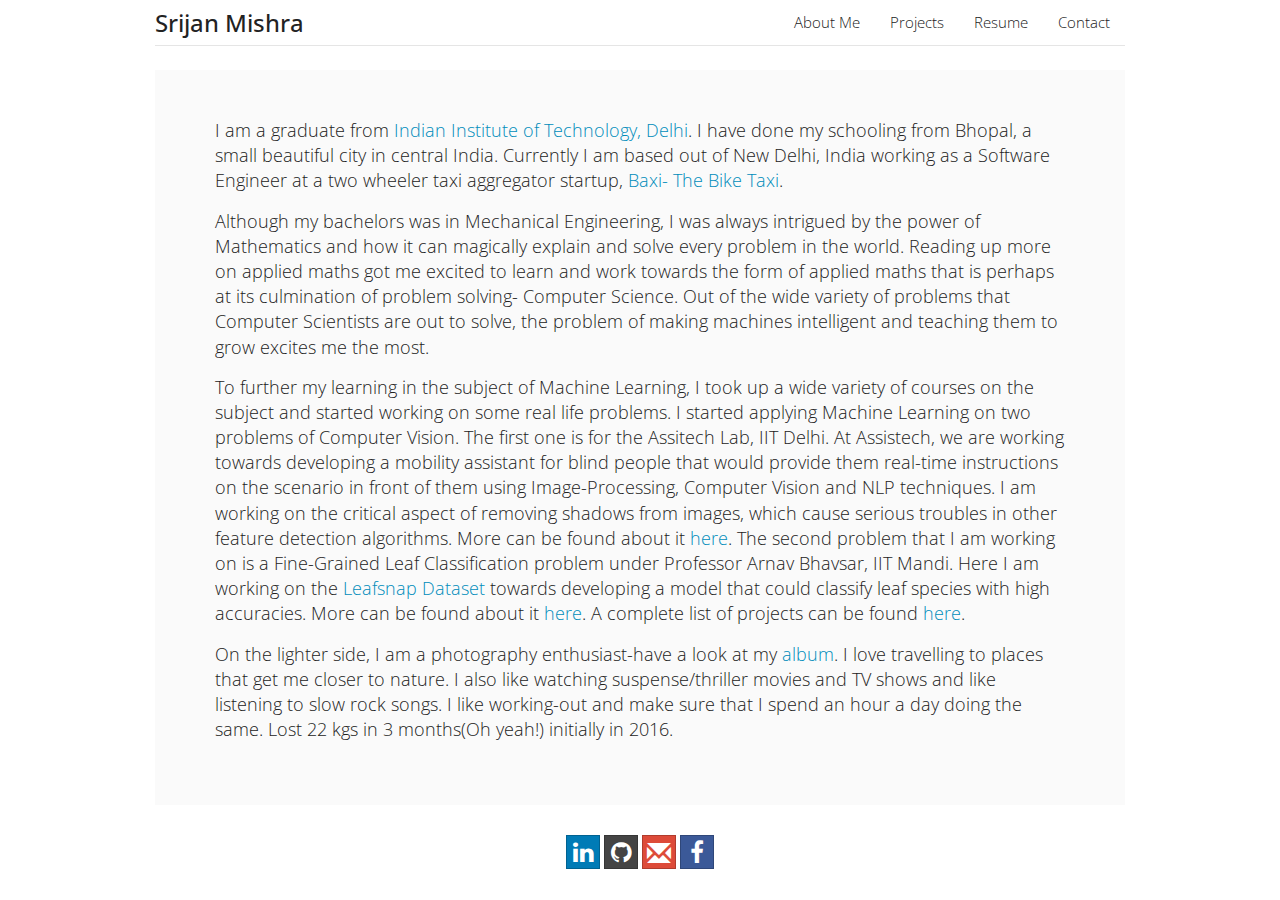
==== aboutme.html @ 33d099de "minor changes" ====
<!DOCTYPE html>
<html lang="en">
<head>
    <meta charset="utf-8">
    <meta http-equiv="X-UA-Compatible" content="IE=edge">
    <meta name="viewport" content="width=device-width, initial-scale=1">
    <meta name="robots" content="noarchive, noodp"/>
    <meta name="author" content="Srijan Mishra"/>
    <meta name="description"
          content="About me"/>

    <link rel="shortcut icon" type="image/png" href="favicon.png"/>
    <title>Srijan Mishra</title>

    <!-- Bootstrap -->
    <link rel="stylesheet" href="css/bootswatch-yeti.min.css">
    <link rel="stylesheet" href="css/font-awesome.min.css">
    <link rel="stylesheet" href="css/bootstrap-social.css">
    <link rel="stylesheet" href="css/styles.css">

    <!-- HTML5 shim and Respond.js for IE8 support of HTML5 elements and media queries -->
    <!-- WARNING: Respond.js doesn't work if you view the page via file:// -->
    <!--[if lt IE 9]>
    <script src="https://oss.maxcdn.com/html5shiv/3.7.2/html5shiv.min.js"></script>
    <script src="https://oss.maxcdn.com/respond/1.4.2/respond.min.js"></script>
    <![endif]-->
</head>
<body>
  <div id="navigation">
      <nav class="navbar navbar-white navbar-fixed-top">
          <div class="container">
              <div class="bottom-border">
                  <div class="navbar-header">
                      <button type="button" class="navbar-toggle collapsed pull-left" data-toggle="collapse"
                              data-target="#navbar"
                              aria-expanded="false" aria-controls="navbar">
                          <span class="sr-only">Toggle navigation</span>
                          <span class="icon-bar"></span>
                          <span class="icon-bar"></span>
                          <span class="icon-bar"></span>
                      </button>
                      <a class="navbar-brand" href="/">Srijan Mishra</a>
                  </div>
                  <div id="navbar" class="navbar-collapse collapse">
                      <ul class="nav navbar-nav navbar-right">
                          <li><a href="aboutme.html">About Me</a></li>
                          <li><a href="projects.html">Projects</a></li>
                          <li><a href="srijan-mishra-resume.pdf" target="_blank">Resume</a></li>
                          <li><a href="contact.html">Contact</a></li>
                      </ul>
                  </div><!--/.nav-collapse -->
              </div>
          </div>
      </nav>
  </div>

<div id="page-content">
    <div class="container">
        <div class="jumbotron">
            <p>
                I am a graduate from <a href="http://www.iitd.ac.in/">Indian Institute of Technology, Delhi</a>. I have done my schooling from Bhopal, a small beautiful city in central India. Currently I am based out of New Delhi, India working as a Software Engineer at a two wheeler taxi aggregator startup, <a href="http://www.baxi.taxi/">Baxi- The Bike Taxi</a>.
            </p>
            <p>
                Although my bachelors was in Mechanical Engineering, I was always intrigued by the power of Mathematics and how it can magically explain and solve every problem in the world. Reading up more on applied maths got me excited to learn and work towards the form of applied maths that is perhaps at its culmination of problem solving- Computer Science. Out of the wide variety of problems that Computer Scientists are out to solve, the problem of making machines intelligent and teaching them to grow excites me the most.
            </p>
            <p>
                To further my learning in the subject of Machine Learning, I took up a wide variety of courses on the subject and started working on some real life problems. I started applying Machine Learning on two problems of Computer Vision. The first one is for the Assitech Lab, IIT Delhi. At Assistech, we are working towards developing a mobility assistant for blind people that would provide them real-time instructions on the scenario in front of them using Image-Processing, Computer Vision and NLP techniques. I am working on the critical aspect of removing shadows from images, which cause serious troubles in other feature detection algorithms. More can be found about it <a href="https://github.com/srijan-mishra/Shadow-Removal">here</a>. The second problem that I am working on is a Fine-Grained Leaf Classification problem under Professor Arnav Bhavsar, IIT Mandi. Here I am working on the <a href="http://leafsnap.com/">Leafsnap Dataset</a> towards developing a model that could classify leaf species with high accuracies. More can be found about it <a href="https://github.com/srijan-mishra/Computer-Vision-Projects/tree/master/Projects/Leaf-Classification">here</a>. A complete list of projects can be found <a href="projects.html">here</a>.
            </p>
            <p>
                On the lighter side, I am a photography enthusiast-have a look at my <a href="https://www.facebook.com/srijanmishra/media_set?set=a.201037569951608.63626.100001360991032&type=3">album</a>. I love travelling to places that get me closer to nature. I also like watching suspense/thriller movies and TV shows and like listening to slow rock songs. I like working-out and make sure that I spend an hour a day doing the same. Lost 22 kgs in 3 months(Oh yeah!) initially in 2016.
            </p>
        </div>
    </div>
</div>

<div id="footer">
    <div class="container">
        <div class="row text-center">
            <a href="https://in.linkedin.com/in/srijan-mishra-b59ba482" target="_blank" class="btn btn-social-icon btn-linkedin">
                <span class="fa fa-linkedin"></span>
            </a>
            <a href="https://github.com/srijan-mishra/" target="_blank" class="btn btn-social-icon btn-github">
                <span class="fa fa-github"></span>
            </a>
            <a href="mailto:srijanmishra456@gmail.com" target="_top" class="btn btn-social-icon btn-google">
                <span class="glyphicon glyphicon-envelope"></span>
            </a>
            <a href="https://www.facebook.com/srijanmishra" target="_blank" class="btn btn-social-icon btn-facebook">
                <span class="fa fa-facebook"></span>
            </a>

        </div>
    </div>
</div>

<script src="js/jquery.min.js"></script>
<script src="js/bootstrap.min.js"></script>
<script src="js/scripts.js"></script>
</body>
</html>
---- css/bootswatch-yeti.min.css ----
@import url("https://fonts.googleapis.com/css?family=Open+Sans:300italic,400italic,700italic,400,300,700");

html {
    font-family: sans-serif;
    -ms-text-size-adjust: 100%;
    -webkit-text-size-adjust: 100%
}

body {
    margin: 0
}

article, aside, details, figcaption, figure, footer, header, hgroup, main, menu, nav, section, summary {
    display: block
}

audio, canvas, progress, video {
    display: inline-block;
    vertical-align: baseline
}

audio:not([controls]) {
    display: none;
    height: 0
}

[hidden], template {
    display: none
}

a {
    background-color: transparent
}

a:active, a:hover {
    outline: 0
}

abbr[title] {
    border-bottom: 1px dotted
}

b, strong {
    font-weight: bold
}

dfn {
    font-style: italic
}

h1 {
    font-size: 2em;
    margin: 0.67em 0
}

mark {
    background: #ff0;
    color: #000
}

small {
    font-size: 80%
}

sub, sup {
    font-size: 75%;
    line-height: 0;
    position: relative;
    vertical-align: baseline
}

sup {
    top: -0.5em
}

sub {
    bottom: -0.25em
}

img {
    border: 0
}

svg:not(:root) {
    overflow: hidden
}

figure {
    margin: 1em 40px
}

hr {
    -webkit-box-sizing: content-box;
    -moz-box-sizing: content-box;
    box-sizing: content-box;
    height: 0
}

pre {
    overflow: auto
}

code, kbd, pre, samp {
    font-family: monospace, monospace;
    font-size: 1em
}

button, input, optgroup, select, textarea {
    color: inherit;
    font: inherit;
    margin: 0
}

button {
    overflow: visible
}

button, select {
    text-transform: none
}

button, html input[type="button"], input[type="reset"], input[type="submit"] {
    -webkit-appearance: button;
    cursor: pointer
}

button[disabled], html input[disabled] {
    cursor: default
}

button::-moz-focus-inner, input::-moz-focus-inner {
    border: 0;
    padding: 0
}

input {
    line-height: normal
}

input[type="checkbox"], input[type="radio"] {
    -webkit-box-sizing: border-box;
    -moz-box-sizing: border-box;
    box-sizing: border-box;
    padding: 0
}

input[type="number"]::-webkit-inner-spin-button, input[type="number"]::-webkit-outer-spin-button {
    height: auto
}

input[type="search"] {
    -webkit-appearance: textfield;
    -webkit-box-sizing: content-box;
    -moz-box-sizing: content-box;
    box-sizing: content-box
}

input[type="search"]::-webkit-search-cancel-button, input[type="search"]::-webkit-search-decoration {
    -webkit-appearance: none
}

fieldset {
    border: 1px solid #c0c0c0;
    margin: 0 2px;
    padding: 0.35em 0.625em 0.75em
}

legend {
    border: 0;
    padding: 0
}

textarea {
    overflow: auto
}

optgroup {
    font-weight: bold
}

table {
    border-collapse: collapse;
    border-spacing: 0
}

td, th {
    padding: 0
}

@media print {
    *, *:before, *:after {
        background: transparent !important;
        color: #000 !important;
        -webkit-box-shadow: none !important;
        box-shadow: none !important;
        text-shadow: none !important
    }

    a, a:visited {
        text-decoration: underline
    }

    a[href]:after {
        content: " (" attr(href) ")"
    }

    abbr[title]:after {
        content: " (" attr(title) ")"
    }

    a[href^="#"]:after, a[href^="javascript:"]:after {
        content: ""
    }

    pre, blockquote {
        border: 1px solid #999;
        page-break-inside: avoid
    }

    thead {
        display: table-header-group
    }

    tr, img {
        page-break-inside: avoid
    }

    img {
        max-width: 100% !important
    }

    p, h2, h3 {
        orphans: 3;
        widows: 3
    }

    h2, h3 {
        page-break-after: avoid
    }

    .navbar {
        display: none
    }

    .btn > .caret, .dropup > .btn > .caret {
        border-top-color: #000 !important
    }

    .label {
        border: 1px solid #000
    }

    .table {
        border-collapse: collapse !important
    }

    .table td, .table th {
        background-color: #fff !important
    }

    .table-bordered th, .table-bordered td {
        border: 1px solid #ddd !important
    }
}

@font-face {
    font-family: 'Glyphicons Halflings';
    src: url('../fonts/glyphicons-halflings-regular.eot');
    src: url('../fonts/glyphicons-halflings-regular.eot?#iefix') format('embedded-opentype'), url('../fonts/glyphicons-halflings-regular.woff2') format('woff2'), url('../fonts/glyphicons-halflings-regular.woff') format('woff'), url('../fonts/glyphicons-halflings-regular.ttf') format('truetype'), url('../fonts/glyphicons-halflings-regular.svg#glyphicons_halflingsregular') format('svg')
}

.glyphicon {
    position: relative;
    top: 1px;
    display: inline-block;
    font-family: 'Glyphicons Halflings';
    font-style: normal;
    font-weight: normal;
    line-height: 1;
    -webkit-font-smoothing: antialiased;
    -moz-osx-font-smoothing: grayscale
}

.glyphicon-asterisk:before {
    content: "\002a"
}

.glyphicon-plus:before {
    content: "\002b"
}

.glyphicon-euro:before, .glyphicon-eur:before {
    content: "\20ac"
}

.glyphicon-minus:before {
    content: "\2212"
}

.glyphicon-cloud:before {
    content: "\2601"
}

.glyphicon-envelope:before {
    content: "\2709"
}

.glyphicon-pencil:before {
    content: "\270f"
}

.glyphicon-glass:before {
    content: "\e001"
}

.glyphicon-music:before {
    content: "\e002"
}

.glyphicon-search:before {
    content: "\e003"
}

.glyphicon-heart:before {
    content: "\e005"
}

.glyphicon-star:before {
    content: "\e006"
}

.glyphicon-star-empty:before {
    content: "\e007"
}

.glyphicon-user:before {
    content: "\e008"
}

.glyphicon-film:before {
    content: "\e009"
}

.glyphicon-th-large:before {
    content: "\e010"
}

.glyphicon-th:before {
    content: "\e011"
}

.glyphicon-th-list:before {
    content: "\e012"
}

.glyphicon-ok:before {
    content: "\e013"
}

.glyphicon-remove:before {
    content: "\e014"
}

.glyphicon-zoom-in:before {
    content: "\e015"
}

.glyphicon-zoom-out:before {
    content: "\e016"
}

.glyphicon-off:before {
    content: "\e017"
}

.glyphicon-signal:before {
    content: "\e018"
}

.glyphicon-cog:before {
    content: "\e019"
}

.glyphicon-trash:before {
    content: "\e020"
}

.glyphicon-home:before {
    content: "\e021"
}

.glyphicon-file:before {
    content: "\e022"
}

.glyphicon-time:before {
    content: "\e023"
}

.glyphicon-road:before {
    content: "\e024"
}

.glyphicon-download-alt:before {
    content: "\e025"
}

.glyphicon-download:before {
    content: "\e026"
}

.glyphicon-upload:before {
    content: "\e027"
}

.glyphicon-inbox:before {
    content: "\e028"
}

.glyphicon-play-circle:before {
    content: "\e029"
}

.glyphicon-repeat:before {
    content: "\e030"
}

.glyphicon-refresh:before {
    content: "\e031"
}

.glyphicon-list-alt:before {
    content: "\e032"
}

.glyphicon-lock:before {
    content: "\e033"
}

.glyphicon-flag:before {
    content: "\e034"
}

.glyphicon-headphones:before {
    content: "\e035"
}

.glyphicon-volume-off:before {
    content: "\e036"
}

.glyphicon-volume-down:before {
    content: "\e037"
}

.glyphicon-volume-up:before {
    content: "\e038"
}

.glyphicon-qrcode:before {
    content: "\e039"
}

.glyphicon-barcode:before {
    content: "\e040"
}

.glyphicon-tag:before {
    content: "\e041"
}

.glyphicon-tags:before {
    content: "\e042"
}

.glyphicon-book:before {
    content: "\e043"
}

.glyphicon-bookmark:before {
    content: "\e044"
}

.glyphicon-print:before {
    content: "\e045"
}

.glyphicon-camera:before {
    content: "\e046"
}

.glyphicon-font:before {
    content: "\e047"
}

.glyphicon-bold:before {
    content: "\e048"
}

.glyphicon-italic:before {
    content: "\e049"
}

.glyphicon-text-height:before {
    content: "\e050"
}

.glyphicon-text-width:before {
    content: "\e051"
}

.glyphicon-align-left:before {
    content: "\e052"
}

.glyphicon-align-center:before {
    content: "\e053"
}

.glyphicon-align-right:before {
    content: "\e054"
}

.glyphicon-align-justify:before {
    content: "\e055"
}

.glyphicon-list:before {
    content: "\e056"
}

.glyphicon-indent-left:before {
    content: "\e057"
}

.glyphicon-indent-right:before {
    content: "\e058"
}

.glyphicon-facetime-video:before {
    content: "\e059"
}

.glyphicon-picture:before {
    content: "\e060"
}

.glyphicon-map-marker:before {
    content: "\e062"
}

.glyphicon-adjust:before {
    content: "\e063"
}

.glyphicon-tint:before {
    content: "\e064"
}

.glyphicon-edit:before {
    content: "\e065"
}

.glyphicon-share:before {
    content: "\e066"
}

.glyphicon-check:before {
    content: "\e067"
}

.glyphicon-move:before {
    content: "\e068"
}

.glyphicon-step-backward:before {
    content: "\e069"
}

.glyphicon-fast-backward:before {
    content: "\e070"
}

.glyphicon-backward:before {
    content: "\e071"
}

.glyphicon-play:before {
    content: "\e072"
}

.glyphicon-pause:before {
    content: "\e073"
}

.glyphicon-stop:before {
    content: "\e074"
}

.glyphicon-forward:before {
    content: "\e075"
}

.glyphicon-fast-forward:before {
    content: "\e076"
}

.glyphicon-step-forward:before {
    content: "\e077"
}

.glyphicon-eject:before {
    content: "\e078"
}

.glyphicon-chevron-left:before {
    content: "\e079"
}

.glyphicon-chevron-right:before {
    content: "\e080"
}

.glyphicon-plus-sign:before {
    content: "\e081"
}

.glyphicon-minus-sign:before {
    content: "\e082"
}

.glyphicon-remove-sign:before {
    content: "\e083"
}

.glyphicon-ok-sign:before {
    content: "\e084"
}

.glyphicon-question-sign:before {
    content: "\e085"
}

.glyphicon-info-sign:before {
    content: "\e086"
}

.glyphicon-screenshot:before {
    content: "\e087"
}

.glyphicon-remove-circle:before {
    content: "\e088"
}

.glyphicon-ok-circle:before {
    content: "\e089"
}

.glyphicon-ban-circle:before {
    content: "\e090"
}

.glyphicon-arrow-left:before {
    content: "\e091"
}

.glyphicon-arrow-right:before {
    content: "\e092"
}

.glyphicon-arrow-up:before {
    content: "\e093"
}

.glyphicon-arrow-down:before {
    content: "\e094"
}

.glyphicon-share-alt:before {
    content: "\e095"
}

.glyphicon-resize-full:before {
    content: "\e096"
}

.glyphicon-resize-small:before {
    content: "\e097"
}

.glyphicon-exclamation-sign:before {
    content: "\e101"
}

.glyphicon-gift:before {
    content: "\e102"
}

.glyphicon-leaf:before {
    content: "\e103"
}

.glyphicon-fire:before {
    content: "\e104"
}

.glyphicon-eye-open:before {
    content: "\e105"
}

.glyphicon-eye-close:before {
    content: "\e106"
}

.glyphicon-warning-sign:before {
    content: "\e107"
}

.glyphicon-plane:before {
    content: "\e108"
}

.glyphicon-calendar:before {
    content: "\e109"
}

.glyphicon-random:before {
    content: "\e110"
}

.glyphicon-comment:before {
    content: "\e111"
}

.glyphicon-magnet:before {
    content: "\e112"
}

.glyphicon-chevron-up:before {
    content: "\e113"
}

.glyphicon-chevron-down:before {
    content: "\e114"
}

.glyphicon-retweet:before {
    content: "\e115"
}

.glyphicon-shopping-cart:before {
    content: "\e116"
}

.glyphicon-folder-close:before {
    content: "\e117"
}

.glyphicon-folder-open:before {
    content: "\e118"
}

.glyphicon-resize-vertical:before {
    content: "\e119"
}

.glyphicon-resize-horizontal:before {
    content: "\e120"
}

.glyphicon-hdd:before {
    content: "\e121"
}

.glyphicon-bullhorn:before {
    content: "\e122"
}

.glyphicon-bell:before {
    content: "\e123"
}

.glyphicon-certificate:before {
    content: "\e124"
}

.glyphicon-thumbs-up:before {
    content: "\e125"
}

.glyphicon-thumbs-down:before {
    content: "\e126"
}

.glyphicon-hand-right:before {
    content: "\e127"
}

.glyphicon-hand-left:before {
    content: "\e128"
}

.glyphicon-hand-up:before {
    content: "\e129"
}

.glyphicon-hand-down:before {
    content: "\e130"
}

.glyphicon-circle-arrow-right:before {
    content: "\e131"
}

.glyphicon-circle-arrow-left:before {
    content: "\e132"
}

.glyphicon-circle-arrow-up:before {
    content: "\e133"
}

.glyphicon-circle-arrow-down:before {
    content: "\e134"
}

.glyphicon-globe:before {
    content: "\e135"
}

.glyphicon-wrench:before {
    content: "\e136"
}

.glyphicon-tasks:before {
    content: "\e137"
}

.glyphicon-filter:before {
    content: "\e138"
}

.glyphicon-briefcase:before {
    content: "\e139"
}

.glyphicon-fullscreen:before {
    content: "\e140"
}

.glyphicon-dashboard:before {
    content: "\e141"
}

.glyphicon-paperclip:before {
    content: "\e142"
}

.glyphicon-heart-empty:before {
    content: "\e143"
}

.glyphicon-link:before {
    content: "\e144"
}

.glyphicon-phone:before {
    content: "\e145"
}

.glyphicon-pushpin:before {
    content: "\e146"
}

.glyphicon-usd:before {
    content: "\e148"
}

.glyphicon-gbp:before {
    content: "\e149"
}

.glyphicon-sort:before {
    content: "\e150"
}

.glyphicon-sort-by-alphabet:before {
    content: "\e151"
}

.glyphicon-sort-by-alphabet-alt:before {
    content: "\e152"
}

.glyphicon-sort-by-order:before {
    content: "\e153"
}

.glyphicon-sort-by-order-alt:before {
    content: "\e154"
}

.glyphicon-sort-by-attributes:before {
    content: "\e155"
}

.glyphicon-sort-by-attributes-alt:before {
    content: "\e156"
}

.glyphicon-unchecked:before {
    content: "\e157"
}

.glyphicon-expand:before {
    content: "\e158"
}

.glyphicon-collapse-down:before {
    content: "\e159"
}

.glyphicon-collapse-up:before {
    content: "\e160"
}

.glyphicon-log-in:before {
    content: "\e161"
}

.glyphicon-flash:before {
    content: "\e162"
}

.glyphicon-log-out:before {
    content: "\e163"
}

.glyphicon-new-window:before {
    content: "\e164"
}

.glyphicon-record:before {
    content: "\e165"
}

.glyphicon-save:before {
    content: "\e166"
}

.glyphicon-open:before {
    content: "\e167"
}

.glyphicon-saved:before {
    content: "\e168"
}

.glyphicon-import:before {
    content: "\e169"
}

.glyphicon-export:before {
    content: "\e170"
}

.glyphicon-send:before {
    content: "\e171"
}

.glyphicon-floppy-disk:before {
    content: "\e172"
}

.glyphicon-floppy-saved:before {
    content: "\e173"
}

.glyphicon-floppy-remove:before {
    content: "\e174"
}

.glyphicon-floppy-save:before {
    content: "\e175"
}

.glyphicon-floppy-open:before {
    content: "\e176"
}

.glyphicon-credit-card:before {
    content: "\e177"
}

.glyphicon-transfer:before {
    content: "\e178"
}

.glyphicon-cutlery:before {
    content: "\e179"
}

.glyphicon-header:before {
    content: "\e180"
}

.glyphicon-compressed:before {
    content: "\e181"
}

.glyphicon-earphone:before {
    content: "\e182"
}

.glyphicon-phone-alt:before {
    content: "\e183"
}

.glyphicon-tower:before {
    content: "\e184"
}

.glyphicon-stats:before {
    content: "\e185"
}

.glyphicon-sd-video:before {
    content: "\e186"
}

.glyphicon-hd-video:before {
    content: "\e187"
}

.glyphicon-subtitles:before {
    content: "\e188"
}

.glyphicon-sound-stereo:before {
    content: "\e189"
}

.glyphicon-sound-dolby:before {
    content: "\e190"
}

.glyphicon-sound-5-1:before {
    content: "\e191"
}

.glyphicon-sound-6-1:before {
    content: "\e192"
}

.glyphicon-sound-7-1:before {
    content: "\e193"
}

.glyphicon-copyright-mark:before {
    content: "\e194"
}

.glyphicon-registration-mark:before {
    content: "\e195"
}

.glyphicon-cloud-download:before {
    content: "\e197"
}

.glyphicon-cloud-upload:before {
    content: "\e198"
}

.glyphicon-tree-conifer:before {
    content: "\e199"
}

.glyphicon-tree-deciduous:before {
    content: "\e200"
}

.glyphicon-cd:before {
    content: "\e201"
}

.glyphicon-save-file:before {
    content: "\e202"
}

.glyphicon-open-file:before {
    content: "\e203"
}

.glyphicon-level-up:before {
    content: "\e204"
}

.glyphicon-copy:before {
    content: "\e205"
}

.glyphicon-paste:before {
    content: "\e206"
}

.glyphicon-alert:before {
    content: "\e209"
}

.glyphicon-equalizer:before {
    content: "\e210"
}

.glyphicon-king:before {
    content: "\e211"
}

.glyphicon-queen:before {
    content: "\e212"
}

.glyphicon-pawn:before {
    content: "\e213"
}

.glyphicon-bishop:before {
    content: "\e214"
}

.glyphicon-knight:before {
    content: "\e215"
}

.glyphicon-baby-formula:before {
    content: "\e216"
}

.glyphicon-tent:before {
    content: "\26fa"
}

.glyphicon-blackboard:before {
    content: "\e218"
}

.glyphicon-bed:before {
    content: "\e219"
}

.glyphicon-apple:before {
    content: "\f8ff"
}

.glyphicon-erase:before {
    content: "\e221"
}

.glyphicon-hourglass:before {
    content: "\231b"
}

.glyphicon-lamp:before {
    content: "\e223"
}

.glyphicon-duplicate:before {
    content: "\e224"
}

.glyphicon-piggy-bank:before {
    content: "\e225"
}

.glyphicon-scissors:before {
    content: "\e226"
}

.glyphicon-bitcoin:before {
    content: "\e227"
}

.glyphicon-btc:before {
    content: "\e227"
}

.glyphicon-xbt:before {
    content: "\e227"
}

.glyphicon-yen:before {
    content: "\00a5"
}

.glyphicon-jpy:before {
    content: "\00a5"
}

.glyphicon-ruble:before {
    content: "\20bd"
}

.glyphicon-rub:before {
    content: "\20bd"
}

.glyphicon-scale:before {
    content: "\e230"
}

.glyphicon-ice-lolly:before {
    content: "\e231"
}

.glyphicon-ice-lolly-tasted:before {
    content: "\e232"
}

.glyphicon-education:before {
    content: "\e233"
}

.glyphicon-option-horizontal:before {
    content: "\e234"
}

.glyphicon-option-vertical:before {
    content: "\e235"
}

.glyphicon-menu-hamburger:before {
    content: "\e236"
}

.glyphicon-modal-window:before {
    content: "\e237"
}

.glyphicon-oil:before {
    content: "\e238"
}

.glyphicon-grain:before {
    content: "\e239"
}

.glyphicon-sunglasses:before {
    content: "\e240"
}

.glyphicon-text-size:before {
    content: "\e241"
}

.glyphicon-text-color:before {
    content: "\e242"
}

.glyphicon-text-background:before {
    content: "\e243"
}

.glyphicon-object-align-top:before {
    content: "\e244"
}

.glyphicon-object-align-bottom:before {
    content: "\e245"
}

.glyphicon-object-align-horizontal:before {
    content: "\e246"
}

.glyphicon-object-align-left:before {
    content: "\e247"
}

.glyphicon-object-align-vertical:before {
    content: "\e248"
}

.glyphicon-object-align-right:before {
    content: "\e249"
}

.glyphicon-triangle-right:before {
    content: "\e250"
}

.glyphicon-triangle-left:before {
    content: "\e251"
}

.glyphicon-triangle-bottom:before {
    content: "\e252"
}

.glyphicon-triangle-top:before {
    content: "\e253"
}

.glyphicon-console:before {
    content: "\e254"
}

.glyphicon-superscript:before {
    content: "\e255"
}

.glyphicon-subscript:before {
    content: "\e256"
}

.glyphicon-menu-left:before {
    content: "\e257"
}

.glyphicon-menu-right:before {
    content: "\e258"
}

.glyphicon-menu-down:before {
    content: "\e259"
}

.glyphicon-menu-up:before {
    content: "\e260"
}

* {
    -webkit-box-sizing: border-box;
    -moz-box-sizing: border-box;
    box-sizing: border-box
}

*:before, *:after {
    -webkit-box-sizing: border-box;
    -moz-box-sizing: border-box;
    box-sizing: border-box
}

html {
    font-size: 10px;
    -webkit-tap-highlight-color: rgba(0, 0, 0, 0)
}

body {
    font-family: "Open Sans", "Helvetica Neue", Helvetica, Arial, sans-serif;
    font-size: 15px;
    line-height: 1.4;
    color: #222222;
    background-color: #ffffff
}

input, button, select, textarea {
    font-family: inherit;
    font-size: inherit;
    line-height: inherit
}

a {
    color: #008cba;
    text-decoration: none
}

a:hover, a:focus {
    color: #008cba;
    text-decoration: underline
}

a:focus {
    outline: thin dotted;
    outline: 5px auto -webkit-focus-ring-color;
    outline-offset: -2px
}

figure {
    margin: 0
}

img {
    vertical-align: middle
}

.img-responsive, .thumbnail > img, .thumbnail a > img, .carousel-inner > .item > img, .carousel-inner > .item > a > img {
    display: block;
    max-width: 100%;
    height: auto
}

.img-rounded {
    border-radius: 0
}

.img-thumbnail {
    padding: 4px;
    line-height: 1.4;
    background-color: #ffffff;
    border: 1px solid #dddddd;
    border-radius: 0;
    -webkit-transition: all .2s ease-in-out;
    -o-transition: all .2s ease-in-out;
    transition: all .2s ease-in-out;
    display: inline-block;
    max-width: 100%;
    height: auto
}

.img-circle {
    border-radius: 50%
}

hr {
    margin-top: 21px;
    margin-bottom: 21px;
    border: 0;
    border-top: 1px solid #dddddd
}

.sr-only {
    position: absolute;
    width: 1px;
    height: 1px;
    margin: -1px;
    padding: 0;
    overflow: hidden;
    clip: rect(0, 0, 0, 0);
    border: 0
}

.sr-only-focusable:active, .sr-only-focusable:focus {
    position: static;
    width: auto;
    height: auto;
    margin: 0;
    overflow: visible;
    clip: auto
}

[role="button"] {
    cursor: pointer
}

h1, h2, h3, h4, h5, h6, .h1, .h2, .h3, .h4, .h5, .h6 {
    font-family: "Open Sans", "Helvetica Neue", Helvetica, Arial, sans-serif;
    font-weight: 300;
    line-height: 1.1;
    color: inherit
}

h1 small, h2 small, h3 small, h4 small, h5 small, h6 small, .h1 small, .h2 small, .h3 small, .h4 small, .h5 small, .h6 small, h1 .small, h2 .small, h3 .small, h4 .small, h5 .small, h6 .small, .h1 .small, .h2 .small, .h3 .small, .h4 .small, .h5 .small, .h6 .small {
    font-weight: normal;
    line-height: 1;
    color: #999999
}

h1, .h1, h2, .h2, h3, .h3 {
    margin-top: 21px;
    margin-bottom: 10.5px
}

h1 small, .h1 small, h2 small, .h2 small, h3 small, .h3 small, h1 .small, .h1 .small, h2 .small, .h2 .small, h3 .small, .h3 .small {
    font-size: 65%
}

h4, .h4, h5, .h5, h6, .h6 {
    margin-top: 10.5px;
    margin-bottom: 10.5px
}

h4 small, .h4 small, h5 small, .h5 small, h6 small, .h6 small, h4 .small, .h4 .small, h5 .small, .h5 .small, h6 .small, .h6 .small {
    font-size: 75%
}

h1, .h1 {
    font-size: 39px
}

h2, .h2 {
    font-size: 32px
}

h3, .h3 {
    font-size: 26px
}

h4, .h4 {
    font-size: 19px
}

h5, .h5 {
    font-size: 15px
}

h6, .h6 {
    font-size: 13px
}

p {
    margin: 0 0 10.5px
}

.lead {
    margin-bottom: 21px;
    font-size: 17px;
    font-weight: 300;
    line-height: 1.4
}

@media (min-width: 768px) {
    .lead {
        font-size: 22.5px
    }
}

small, .small {
    font-size: 80%
}

mark, .mark {
    background-color: #fcf8e3;
    padding: .2em
}

.text-left {
    text-align: left
}

.text-right {
    text-align: right
}

.text-center {
    text-align: center
}

.text-justify {
    text-align: justify
}

.text-nowrap {
    white-space: nowrap
}

.text-lowercase {
    text-transform: lowercase
}

.text-uppercase {
    text-transform: uppercase
}

.text-capitalize {
    text-transform: capitalize
}

.text-muted {
    color: #999999
}

.text-primary {
    color: #008cba
}

a.text-primary:hover, a.text-primary:focus {
    color: #006687
}

.text-success {
    color: #43ac6a
}

a.text-success:hover, a.text-success:focus {
    color: #358753
}

.text-info {
    color: #5bc0de
}

a.text-info:hover, a.text-info:focus {
    color: #31b0d5
}

.text-warning {
    color: #e99002
}

a.text-warning:hover, a.text-warning:focus {
    color: #b67102
}

.text-danger {
    color: #f04124
}

a.text-danger:hover, a.text-danger:focus {
    color: #d32a0e
}

.bg-primary {
    color: #fff;
    background-color: #008cba
}

a.bg-primary:hover, a.bg-primary:focus {
    background-color: #006687
}

.bg-success {
    background-color: #dff0d8
}

a.bg-success:hover, a.bg-success:focus {
    background-color: #c1e2b3
}

.bg-info {
    background-color: #d9edf7
}

a.bg-info:hover, a.bg-info:focus {
    background-color: #afd9ee
}

.bg-warning {
    background-color: #fcf8e3
}

a.bg-warning:hover, a.bg-warning:focus {
    background-color: #f7ecb5
}

.bg-danger {
    background-color: #f2dede
}

a.bg-danger:hover, a.bg-danger:focus {
    background-color: #e4b9b9
}

.page-header {
    padding-bottom: 9.5px;
    margin: 42px 0 21px;
    border-bottom: 1px solid #dddddd
}

ul, ol {
    margin-top: 0;
    margin-bottom: 10.5px
}

ul ul, ol ul, ul ol, ol ol {
    margin-bottom: 0
}

.list-unstyled {
    padding-left: 0;
    list-style: none
}

.list-inline {
    padding-left: 0;
    list-style: none;
    margin-left: -5px
}

.list-inline > li {
    display: inline-block;
    padding-left: 5px;
    padding-right: 5px
}

dl {
    margin-top: 0;
    margin-bottom: 21px
}

dt, dd {
    line-height: 1.4
}

dt {
    font-weight: bold
}

dd {
    margin-left: 0
}

@media (min-width: 768px) {
    .dl-horizontal dt {
        float: left;
        width: 160px;
        clear: left;
        text-align: right;
        overflow: hidden;
        text-overflow: ellipsis;
        white-space: nowrap
    }

    .dl-horizontal dd {
        margin-left: 180px
    }
}

abbr[title], abbr[data-original-title] {
    cursor: help;
    border-bottom: 1px dotted #999999
}

.initialism {
    font-size: 90%;
    text-transform: uppercase
}

blockquote {
    padding: 10.5px 21px;
    margin: 0 0 21px;
    font-size: 18.75px;
    border-left: 5px solid #dddddd
}

blockquote p:last-child, blockquote ul:last-child, blockquote ol:last-child {
    margin-bottom: 0
}

blockquote footer, blockquote small, blockquote .small {
    display: block;
    font-size: 80%;
    line-height: 1.4;
    color: #6f6f6f
}

blockquote footer:before, blockquote small:before, blockquote .small:before {
    content: '\2014 \00A0'
}

.blockquote-reverse, blockquote.pull-right {
    padding-right: 15px;
    padding-left: 0;
    border-right: 5px solid #dddddd;
    border-left: 0;
    text-align: right
}

.blockquote-reverse footer:before, blockquote.pull-right footer:before, .blockquote-reverse small:before, blockquote.pull-right small:before, .blockquote-reverse .small:before, blockquote.pull-right .small:before {
    content: ''
}

.blockquote-reverse footer:after, blockquote.pull-right footer:after, .blockquote-reverse small:after, blockquote.pull-right small:after, .blockquote-reverse .small:after, blockquote.pull-right .small:after {
    content: '\00A0 \2014'
}

address {
    margin-bottom: 21px;
    font-style: normal;
    line-height: 1.4
}

code, kbd, pre, samp {
    font-family: Menlo, Monaco, Consolas, "Courier New", monospace
}

code {
    padding: 2px 4px;
    font-size: 90%;
    color: #c7254e;
    background-color: #f9f2f4;
    border-radius: 0
}

kbd {
    padding: 2px 4px;
    font-size: 90%;
    color: #ffffff;
    background-color: #333333;
    border-radius: 0;
    -webkit-box-shadow: inset 0 -1px 0 rgba(0, 0, 0, 0.25);
    box-shadow: inset 0 -1px 0 rgba(0, 0, 0, 0.25)
}

kbd kbd {
    padding: 0;
    font-size: 100%;
    font-weight: bold;
    -webkit-box-shadow: none;
    box-shadow: none
}

pre {
    display: block;
    padding: 10px;
    margin: 0 0 10.5px;
    font-size: 14px;
    line-height: 1.4;
    word-break: break-all;
    word-wrap: break-word;
    color: #333333;
    background-color: #f5f5f5;
    border: 1px solid #cccccc;
    border-radius: 0
}

pre code {
    padding: 0;
    font-size: inherit;
    color: inherit;
    white-space: pre-wrap;
    background-color: transparent;
    border-radius: 0
}

.pre-scrollable {
    max-height: 340px;
    overflow-y: scroll
}

.container {
    margin-right: auto;
    margin-left: auto;
    padding-left: 15px;
    padding-right: 15px
}

@media (min-width: 768px) {
    .container {
        width: 750px
    }
}

@media (min-width: 992px) {
    .container {
        width: 970px
    }
}

@media (min-width: 1200px) {
    .container {
        width: 1170px
    }
}

.container-fluid {
    margin-right: auto;
    margin-left: auto;
    padding-left: 15px;
    padding-right: 15px
}

.row {
    margin-left: -15px;
    margin-right: -15px
}

.col-xs-1, .col-sm-1, .col-md-1, .col-lg-1, .col-xs-2, .col-sm-2, .col-md-2, .col-lg-2, .col-xs-3, .col-sm-3, .col-md-3, .col-lg-3, .col-xs-4, .col-sm-4, .col-md-4, .col-lg-4, .col-xs-5, .col-sm-5, .col-md-5, .col-lg-5, .col-xs-6, .col-sm-6, .col-md-6, .col-lg-6, .col-xs-7, .col-sm-7, .col-md-7, .col-lg-7, .col-xs-8, .col-sm-8, .col-md-8, .col-lg-8, .col-xs-9, .col-sm-9, .col-md-9, .col-lg-9, .col-xs-10, .col-sm-10, .col-md-10, .col-lg-10, .col-xs-11, .col-sm-11, .col-md-11, .col-lg-11, .col-xs-12, .col-sm-12, .col-md-12, .col-lg-12 {
    position: relative;
    min-height: 1px;
    padding-left: 15px;
    padding-right: 15px
}

.col-xs-1, .col-xs-2, .col-xs-3, .col-xs-4, .col-xs-5, .col-xs-6, .col-xs-7, .col-xs-8, .col-xs-9, .col-xs-10, .col-xs-11, .col-xs-12 {
    float: left
}

.col-xs-12 {
    width: 100%
}

.col-xs-11 {
    width: 91.66666667%
}

.col-xs-10 {
    width: 83.33333333%
}

.col-xs-9 {
    width: 75%
}

.col-xs-8 {
    width: 66.66666667%
}

.col-xs-7 {
    width: 58.33333333%
}

.col-xs-6 {
    width: 50%
}

.col-xs-5 {
    width: 41.66666667%
}

.col-xs-4 {
    width: 33.33333333%
}

.col-xs-3 {
    width: 25%
}

.col-xs-2 {
    width: 16.66666667%
}

.col-xs-1 {
    width: 8.33333333%
}

.col-xs-pull-12 {
    right: 100%
}

.col-xs-pull-11 {
    right: 91.66666667%
}

.col-xs-pull-10 {
    right: 83.33333333%
}

.col-xs-pull-9 {
    right: 75%
}

.col-xs-pull-8 {
    right: 66.66666667%
}

.col-xs-pull-7 {
    right: 58.33333333%
}

.col-xs-pull-6 {
    right: 50%
}

.col-xs-pull-5 {
    right: 41.66666667%
}

.col-xs-pull-4 {
    right: 33.33333333%
}

.col-xs-pull-3 {
    right: 25%
}

.col-xs-pull-2 {
    right: 16.66666667%
}

.col-xs-pull-1 {
    right: 8.33333333%
}

.col-xs-pull-0 {
    right: auto
}

.col-xs-push-12 {
    left: 100%
}

.col-xs-push-11 {
    left: 91.66666667%
}

.col-xs-push-10 {
    left: 83.33333333%
}

.col-xs-push-9 {
    left: 75%
}

.col-xs-push-8 {
    left: 66.66666667%
}

.col-xs-push-7 {
    left: 58.33333333%
}

.col-xs-push-6 {
    left: 50%
}

.col-xs-push-5 {
    left: 41.66666667%
}

.col-xs-push-4 {
    left: 33.33333333%
}

.col-xs-push-3 {
    left: 25%
}

.col-xs-push-2 {
    left: 16.66666667%
}

.col-xs-push-1 {
    left: 8.33333333%
}

.col-xs-push-0 {
    left: auto
}

.col-xs-offset-12 {
    margin-left: 100%
}

.col-xs-offset-11 {
    margin-left: 91.66666667%
}

.col-xs-offset-10 {
    margin-left: 83.33333333%
}

.col-xs-offset-9 {
    margin-left: 75%
}

.col-xs-offset-8 {
    margin-left: 66.66666667%
}

.col-xs-offset-7 {
    margin-left: 58.33333333%
}

.col-xs-offset-6 {
    margin-left: 50%
}

.col-xs-offset-5 {
    margin-left: 41.66666667%
}

.col-xs-offset-4 {
    margin-left: 33.33333333%
}

.col-xs-offset-3 {
    margin-left: 25%
}

.col-xs-offset-2 {
    margin-left: 16.66666667%
}

.col-xs-offset-1 {
    margin-left: 8.33333333%
}

.col-xs-offset-0 {
    margin-left: 0%
}

@media (min-width: 768px) {
    .col-sm-1, .col-sm-2, .col-sm-3, .col-sm-4, .col-sm-5, .col-sm-6, .col-sm-7, .col-sm-8, .col-sm-9, .col-sm-10, .col-sm-11, .col-sm-12 {
        float: left
    }

    .col-sm-12 {
        width: 100%
    }

    .col-sm-11 {
        width: 91.66666667%
    }

    .col-sm-10 {
        width: 83.33333333%
    }

    .col-sm-9 {
        width: 75%
    }

    .col-sm-8 {
        width: 66.66666667%
    }

    .col-sm-7 {
        width: 58.33333333%
    }

    .col-sm-6 {
        width: 50%
    }

    .col-sm-5 {
        width: 41.66666667%
    }

    .col-sm-4 {
        width: 33.33333333%
    }

    .col-sm-3 {
        width: 25%
    }

    .col-sm-2 {
        width: 16.66666667%
    }

    .col-sm-1 {
        width: 8.33333333%
    }

    .col-sm-pull-12 {
        right: 100%
    }

    .col-sm-pull-11 {
        right: 91.66666667%
    }

    .col-sm-pull-10 {
        right: 83.33333333%
    }

    .col-sm-pull-9 {
        right: 75%
    }

    .col-sm-pull-8 {
        right: 66.66666667%
    }

    .col-sm-pull-7 {
        right: 58.33333333%
    }

    .col-sm-pull-6 {
        right: 50%
    }

    .col-sm-pull-5 {
        right: 41.66666667%
    }

    .col-sm-pull-4 {
        right: 33.33333333%
    }

    .col-sm-pull-3 {
        right: 25%
    }

    .col-sm-pull-2 {
        right: 16.66666667%
    }

    .col-sm-pull-1 {
        right: 8.33333333%
    }

    .col-sm-pull-0 {
        right: auto
    }

    .col-sm-push-12 {
        left: 100%
    }

    .col-sm-push-11 {
        left: 91.66666667%
    }

    .col-sm-push-10 {
        left: 83.33333333%
    }

    .col-sm-push-9 {
        left: 75%
    }

    .col-sm-push-8 {
        left: 66.66666667%
    }

    .col-sm-push-7 {
        left: 58.33333333%
    }

    .col-sm-push-6 {
        left: 50%
    }

    .col-sm-push-5 {
        left: 41.66666667%
    }

    .col-sm-push-4 {
        left: 33.33333333%
    }

    .col-sm-push-3 {
        left: 25%
    }

    .col-sm-push-2 {
        left: 16.66666667%
    }

    .col-sm-push-1 {
        left: 8.33333333%
    }

    .col-sm-push-0 {
        left: auto
    }

    .col-sm-offset-12 {
        margin-left: 100%
    }

    .col-sm-offset-11 {
        margin-left: 91.66666667%
    }

    .col-sm-offset-10 {
        margin-left: 83.33333333%
    }

    .col-sm-offset-9 {
        margin-left: 75%
    }

    .col-sm-offset-8 {
        margin-left: 66.66666667%
    }

    .col-sm-offset-7 {
        margin-left: 58.33333333%
    }

    .col-sm-offset-6 {
        margin-left: 50%
    }

    .col-sm-offset-5 {
        margin-left: 41.66666667%
    }

    .col-sm-offset-4 {
        margin-left: 33.33333333%
    }

    .col-sm-offset-3 {
        margin-left: 25%
    }

    .col-sm-offset-2 {
        margin-left: 16.66666667%
    }

    .col-sm-offset-1 {
        margin-left: 8.33333333%
    }

    .col-sm-offset-0 {
        margin-left: 0%
    }
}

@media (min-width: 992px) {
    .col-md-1, .col-md-2, .col-md-3, .col-md-4, .col-md-5, .col-md-6, .col-md-7, .col-md-8, .col-md-9, .col-md-10, .col-md-11, .col-md-12 {
        float: left
    }

    .col-md-12 {
        width: 100%
    }

    .col-md-11 {
        width: 91.66666667%
    }

    .col-md-10 {
        width: 83.33333333%
    }

    .col-md-9 {
        width: 75%
    }

    .col-md-8 {
        width: 66.66666667%
    }

    .col-md-7 {
        width: 58.33333333%
    }

    .col-md-6 {
        width: 50%
    }

    .col-md-5 {
        width: 41.66666667%
    }

    .col-md-4 {
        width: 33.33333333%
    }

    .col-md-3 {
        width: 25%
    }

    .col-md-2 {
        width: 16.66666667%
    }

    .col-md-1 {
        width: 8.33333333%
    }

    .col-md-pull-12 {
        right: 100%
    }

    .col-md-pull-11 {
        right: 91.66666667%
    }

    .col-md-pull-10 {
        right: 83.33333333%
    }

    .col-md-pull-9 {
        right: 75%
    }

    .col-md-pull-8 {
        right: 66.66666667%
    }

    .col-md-pull-7 {
        right: 58.33333333%
    }

    .col-md-pull-6 {
        right: 50%
    }

    .col-md-pull-5 {
        right: 41.66666667%
    }

    .col-md-pull-4 {
        right: 33.33333333%
    }

    .col-md-pull-3 {
        right: 25%
    }

    .col-md-pull-2 {
        right: 16.66666667%
    }

    .col-md-pull-1 {
        right: 8.33333333%
    }

    .col-md-pull-0 {
        right: auto
    }

    .col-md-push-12 {
        left: 100%
    }

    .col-md-push-11 {
        left: 91.66666667%
    }

    .col-md-push-10 {
        left: 83.33333333%
    }

    .col-md-push-9 {
        left: 75%
    }

    .col-md-push-8 {
        left: 66.66666667%
    }

    .col-md-push-7 {
        left: 58.33333333%
    }

    .col-md-push-6 {
        left: 50%
    }

    .col-md-push-5 {
        left: 41.66666667%
    }

    .col-md-push-4 {
        left: 33.33333333%
    }

    .col-md-push-3 {
        left: 25%
    }

    .col-md-push-2 {
        left: 16.66666667%
    }

    .col-md-push-1 {
        left: 8.33333333%
    }

    .col-md-push-0 {
        left: auto
    }

    .col-md-offset-12 {
        margin-left: 100%
    }

    .col-md-offset-11 {
        margin-left: 91.66666667%
    }

    .col-md-offset-10 {
        margin-left: 83.33333333%
    }

    .col-md-offset-9 {
        margin-left: 75%
    }

    .col-md-offset-8 {
        margin-left: 66.66666667%
    }

    .col-md-offset-7 {
        margin-left: 58.33333333%
    }

    .col-md-offset-6 {
        margin-left: 50%
    }

    .col-md-offset-5 {
        margin-left: 41.66666667%
    }

    .col-md-offset-4 {
        margin-left: 33.33333333%
    }

    .col-md-offset-3 {
        margin-left: 25%
    }

    .col-md-offset-2 {
        margin-left: 16.66666667%
    }

    .col-md-offset-1 {
        margin-left: 8.33333333%
    }

    .col-md-offset-0 {
        margin-left: 0%
    }
}

@media (min-width: 1200px) {
    .col-lg-1, .col-lg-2, .col-lg-3, .col-lg-4, .col-lg-5, .col-lg-6, .col-lg-7, .col-lg-8, .col-lg-9, .col-lg-10, .col-lg-11, .col-lg-12 {
        float: left
    }

    .col-lg-12 {
        width: 100%
    }

    .col-lg-11 {
        width: 91.66666667%
    }

    .col-lg-10 {
        width: 83.33333333%
    }

    .col-lg-9 {
        width: 75%
    }

    .col-lg-8 {
        width: 66.66666667%
    }

    .col-lg-7 {
        width: 58.33333333%
    }

    .col-lg-6 {
        width: 50%
    }

    .col-lg-5 {
        width: 41.66666667%
    }

    .col-lg-4 {
        width: 33.33333333%
    }

    .col-lg-3 {
        width: 25%
    }

    .col-lg-2 {
        width: 16.66666667%
    }

    .col-lg-1 {
        width: 8.33333333%
    }

    .col-lg-pull-12 {
        right: 100%
    }

    .col-lg-pull-11 {
        right: 91.66666667%
    }

    .col-lg-pull-10 {
        right: 83.33333333%
    }

    .col-lg-pull-9 {
        right: 75%
    }

    .col-lg-pull-8 {
        right: 66.66666667%
    }

    .col-lg-pull-7 {
        right: 58.33333333%
    }

    .col-lg-pull-6 {
        right: 50%
    }

    .col-lg-pull-5 {
        right: 41.66666667%
    }

    .col-lg-pull-4 {
        right: 33.33333333%
    }

    .col-lg-pull-3 {
        right: 25%
    }

    .col-lg-pull-2 {
        right: 16.66666667%
    }

    .col-lg-pull-1 {
        right: 8.33333333%
    }

    .col-lg-pull-0 {
        right: auto
    }

    .col-lg-push-12 {
        left: 100%
    }

    .col-lg-push-11 {
        left: 91.66666667%
    }

    .col-lg-push-10 {
        left: 83.33333333%
    }

    .col-lg-push-9 {
        left: 75%
    }

    .col-lg-push-8 {
        left: 66.66666667%
    }

    .col-lg-push-7 {
        left: 58.33333333%
    }

    .col-lg-push-6 {
        left: 50%
    }

    .col-lg-push-5 {
        left: 41.66666667%
    }

    .col-lg-push-4 {
        left: 33.33333333%
    }

    .col-lg-push-3 {
        left: 25%
    }

    .col-lg-push-2 {
        left: 16.66666667%
    }

    .col-lg-push-1 {
        left: 8.33333333%
    }

    .col-lg-push-0 {
        left: auto
    }

    .col-lg-offset-12 {
        margin-left: 100%
    }

    .col-lg-offset-11 {
        margin-left: 91.66666667%
    }

    .col-lg-offset-10 {
        margin-left: 83.33333333%
    }

    .col-lg-offset-9 {
        margin-left: 75%
    }

    .col-lg-offset-8 {
        margin-left: 66.66666667%
    }

    .col-lg-offset-7 {
        margin-left: 58.33333333%
    }

    .col-lg-offset-6 {
        margin-left: 50%
    }

    .col-lg-offset-5 {
        margin-left: 41.66666667%
    }

    .col-lg-offset-4 {
        margin-left: 33.33333333%
    }

    .col-lg-offset-3 {
        margin-left: 25%
    }

    .col-lg-offset-2 {
        margin-left: 16.66666667%
    }

    .col-lg-offset-1 {
        margin-left: 8.33333333%
    }

    .col-lg-offset-0 {
        margin-left: 0%
    }
}

table {
    background-color: transparent
}

caption {
    padding-top: 8px;
    padding-bottom: 8px;
    color: #999999;
    text-align: left
}

th {
    text-align: left
}

.table {
    width: 100%;
    max-width: 100%;
    margin-bottom: 21px
}

.table > thead > tr > th, .table > tbody > tr > th, .table > tfoot > tr > th, .table > thead > tr > td, .table > tbody > tr > td, .table > tfoot > tr > td {
    padding: 8px;
    line-height: 1.4;
    vertical-align: top;
    border-top: 1px solid #dddddd
}

.table > thead > tr > th {
    vertical-align: bottom;
    border-bottom: 2px solid #dddddd
}

.table > caption + thead > tr:first-child > th, .table > colgroup + thead > tr:first-child > th, .table > thead:first-child > tr:first-child > th, .table > caption + thead > tr:first-child > td, .table > colgroup + thead > tr:first-child > td, .table > thead:first-child > tr:first-child > td {
    border-top: 0
}

.table > tbody + tbody {
    border-top: 2px solid #dddddd
}

.table .table {
    background-color: #ffffff
}

.table-condensed > thead > tr > th, .table-condensed > tbody > tr > th, .table-condensed > tfoot > tr > th, .table-condensed > thead > tr > td, .table-condensed > tbody > tr > td, .table-condensed > tfoot > tr > td {
    padding: 5px
}

.table-bordered {
    border: 1px solid #dddddd
}

.table-bordered > thead > tr > th, .table-bordered > tbody > tr > th, .table-bordered > tfoot > tr > th, .table-bordered > thead > tr > td, .table-bordered > tbody > tr > td, .table-bordered > tfoot > tr > td {
    border: 1px solid #dddddd
}

.table-bordered > thead > tr > th, .table-bordered > thead > tr > td {
    border-bottom-width: 2px
}

.table-striped > tbody > tr:nth-of-type(odd) {
    background-color: #f9f9f9
}

.table-hover > tbody > tr:hover {
    background-color: #f5f5f5
}

table col[class*="col-"] {
    position: static;
    float: none;
    display: table-column
}

table td[class*="col-"], table th[class*="col-"] {
    position: static;
    float: none;
    display: table-cell
}

.table > thead > tr > td.active, .table > tbody > tr > td.active, .table > tfoot > tr > td.active, .table > thead > tr > th.active, .table > tbody > tr > th.active, .table > tfoot > tr > th.active, .table > thead > tr.active > td, .table > tbody > tr.active > td, .table > tfoot > tr.active > td, .table > thead > tr.active > th, .table > tbody > tr.active > th, .table > tfoot > tr.active > th {
    background-color: #f5f5f5
}

.table-hover > tbody > tr > td.active:hover, .table-hover > tbody > tr > th.active:hover, .table-hover > tbody > tr.active:hover > td, .table-hover > tbody > tr:hover > .active, .table-hover > tbody > tr.active:hover > th {
    background-color: #e8e8e8
}

.table > thead > tr > td.success, .table > tbody > tr > td.success, .table > tfoot > tr > td.success, .table > thead > tr > th.success, .table > tbody > tr > th.success, .table > tfoot > tr > th.success, .table > thead > tr.success > td, .table > tbody > tr.success > td, .table > tfoot > tr.success > td, .table > thead > tr.success > th, .table > tbody > tr.success > th, .table > tfoot > tr.success > th {
    background-color: #dff0d8
}

.table-hover > tbody > tr > td.success:hover, .table-hover > tbody > tr > th.success:hover, .table-hover > tbody > tr.success:hover > td, .table-hover > tbody > tr:hover > .success, .table-hover > tbody > tr.success:hover > th {
    background-color: #d0e9c6
}

.table > thead > tr > td.info, .table > tbody > tr > td.info, .table > tfoot > tr > td.info, .table > thead > tr > th.info, .table > tbody > tr > th.info, .table > tfoot > tr > th.info, .table > thead > tr.info > td, .table > tbody > tr.info > td, .table > tfoot > tr.info > td, .table > thead > tr.info > th, .table > tbody > tr.info > th, .table > tfoot > tr.info > th {
    background-color: #d9edf7
}

.table-hover > tbody > tr > td.info:hover, .table-hover > tbody > tr > th.info:hover, .table-hover > tbody > tr.info:hover > td, .table-hover > tbody > tr:hover > .info, .table-hover > tbody > tr.info:hover > th {
    background-color: #c4e3f3
}

.table > thead > tr > td.warning, .table > tbody > tr > td.warning, .table > tfoot > tr > td.warning, .table > thead > tr > th.warning, .table > tbody > tr > th.warning, .table > tfoot > tr > th.warning, .table > thead > tr.warning > td, .table > tbody > tr.warning > td, .table > tfoot > tr.warning > td, .table > thead > tr.warning > th, .table > tbody > tr.warning > th, .table > tfoot > tr.warning > th {
    background-color: #fcf8e3
}

.table-hover > tbody > tr > td.warning:hover, .table-hover > tbody > tr > th.warning:hover, .table-hover > tbody > tr.warning:hover > td, .table-hover > tbody > tr:hover > .warning, .table-hover > tbody > tr.warning:hover > th {
    background-color: #faf2cc
}

.table > thead > tr > td.danger, .table > tbody > tr > td.danger, .table > tfoot > tr > td.danger, .table > thead > tr > th.danger, .table > tbody > tr > th.danger, .table > tfoot > tr > th.danger, .table > thead > tr.danger > td, .table > tbody > tr.danger > td, .table > tfoot > tr.danger > td, .table > thead > tr.danger > th, .table > tbody > tr.danger > th, .table > tfoot > tr.danger > th {
    background-color: #f2dede
}

.table-hover > tbody > tr > td.danger:hover, .table-hover > tbody > tr > th.danger:hover, .table-hover > tbody > tr.danger:hover > td, .table-hover > tbody > tr:hover > .danger, .table-hover > tbody > tr.danger:hover > th {
    background-color: #ebcccc
}

.table-responsive {
    overflow-x: auto;
    min-height: 0.01%
}

@media screen and (max-width: 767px) {
    .table-responsive {
        width: 100%;
        margin-bottom: 15.75px;
        overflow-y: hidden;
        -ms-overflow-style: -ms-autohiding-scrollbar;
        border: 1px solid #dddddd
    }

    .table-responsive > .table {
        margin-bottom: 0
    }

    .table-responsive > .table > thead > tr > th, .table-responsive > .table > tbody > tr > th, .table-responsive > .table > tfoot > tr > th, .table-responsive > .table > thead > tr > td, .table-responsive > .table > tbody > tr > td, .table-responsive > .table > tfoot > tr > td {
        white-space: nowrap
    }

    .table-responsive > .table-bordered {
        border: 0
    }

    .table-responsive > .table-bordered > thead > tr > th:first-child, .table-responsive > .table-bordered > tbody > tr > th:first-child, .table-responsive > .table-bordered > tfoot > tr > th:first-child, .table-responsive > .table-bordered > thead > tr > td:first-child, .table-responsive > .table-bordered > tbody > tr > td:first-child, .table-responsive > .table-bordered > tfoot > tr > td:first-child {
        border-left: 0
    }

    .table-responsive > .table-bordered > thead > tr > th:last-child, .table-responsive > .table-bordered > tbody > tr > th:last-child, .table-responsive > .table-bordered > tfoot > tr > th:last-child, .table-responsive > .table-bordered > thead > tr > td:last-child, .table-responsive > .table-bordered > tbody > tr > td:last-child, .table-responsive > .table-bordered > tfoot > tr > td:last-child {
        border-right: 0
    }

    .table-responsive > .table-bordered > tbody > tr:last-child > th, .table-responsive > .table-bordered > tfoot > tr:last-child > th, .table-responsive > .table-bordered > tbody > tr:last-child > td, .table-responsive > .table-bordered > tfoot > tr:last-child > td {
        border-bottom: 0
    }
}

fieldset {
    padding: 0;
    margin: 0;
    border: 0;
    min-width: 0
}

legend {
    display: block;
    width: 100%;
    padding: 0;
    margin-bottom: 21px;
    font-size: 22.5px;
    line-height: inherit;
    color: #333333;
    border: 0;
    border-bottom: 1px solid #e5e5e5
}

label {
    display: inline-block;
    max-width: 100%;
    margin-bottom: 5px;
    font-weight: bold
}

input[type="search"] {
    -webkit-box-sizing: border-box;
    -moz-box-sizing: border-box;
    box-sizing: border-box
}

input[type="radio"], input[type="checkbox"] {
    margin: 4px 0 0;
    margin-top: 1px \9;
    line-height: normal
}

input[type="file"] {
    display: block
}

input[type="range"] {
    display: block;
    width: 100%
}

select[multiple], select[size] {
    height: auto
}

input[type="file"]:focus, input[type="radio"]:focus, input[type="checkbox"]:focus {
    outline: thin dotted;
    outline: 5px auto -webkit-focus-ring-color;
    outline-offset: -2px
}

output {
    display: block;
    padding-top: 9px;
    font-size: 15px;
    line-height: 1.4;
    color: #6f6f6f
}

.form-control {
    display: block;
    width: 100%;
    height: 39px;
    padding: 8px 12px;
    font-size: 15px;
    line-height: 1.4;
    color: #6f6f6f;
    background-color: #ffffff;
    background-image: none;
    border: 1px solid #cccccc;
    border-radius: 0;
    -webkit-box-shadow: inset 0 1px 1px rgba(0, 0, 0, 0.075);
    box-shadow: inset 0 1px 1px rgba(0, 0, 0, 0.075);
    -webkit-transition: border-color ease-in-out .15s, -webkit-box-shadow ease-in-out .15s;
    -o-transition: border-color ease-in-out .15s, box-shadow ease-in-out .15s;
    transition: border-color ease-in-out .15s, box-shadow ease-in-out .15s
}

.form-control:focus {
    border-color: #66afe9;
    outline: 0;
    -webkit-box-shadow: inset 0 1px 1px rgba(0, 0, 0, 0.075), 0 0 8px rgba(102, 175, 233, 0.6);
    box-shadow: inset 0 1px 1px rgba(0, 0, 0, 0.075), 0 0 8px rgba(102, 175, 233, 0.6)
}

.form-control::-moz-placeholder {
    color: #999999;
    opacity: 1
}

.form-control:-ms-input-placeholder {
    color: #999999
}

.form-control::-webkit-input-placeholder {
    color: #999999
}

.form-control::-ms-expand {
    border: 0;
    background-color: transparent
}

.form-control[disabled], .form-control[readonly], fieldset[disabled] .form-control {
    background-color: #eeeeee;
    opacity: 1
}

.form-control[disabled], fieldset[disabled] .form-control {
    cursor: not-allowed
}

textarea.form-control {
    height: auto
}

input[type="search"] {
    -webkit-appearance: none
}

@media screen and (-webkit-min-device-pixel-ratio: 0) {
    input[type="date"].form-control, input[type="time"].form-control, input[type="datetime-local"].form-control, input[type="month"].form-control {
        line-height: 39px
    }

    input[type="date"].input-sm, input[type="time"].input-sm, input[type="datetime-local"].input-sm, input[type="month"].input-sm, .input-group-sm input[type="date"], .input-group-sm input[type="time"], .input-group-sm input[type="datetime-local"], .input-group-sm input[type="month"] {
        line-height: 36px
    }

    input[type="date"].input-lg, input[type="time"].input-lg, input[type="datetime-local"].input-lg, input[type="month"].input-lg, .input-group-lg input[type="date"], .input-group-lg input[type="time"], .input-group-lg input[type="datetime-local"], .input-group-lg input[type="month"] {
        line-height: 60px
    }
}

.form-group {
    margin-bottom: 15px
}

.radio, .checkbox {
    position: relative;
    display: block;
    margin-top: 10px;
    margin-bottom: 10px
}

.radio label, .checkbox label {
    min-height: 21px;
    padding-left: 20px;
    margin-bottom: 0;
    font-weight: normal;
    cursor: pointer
}

.radio input[type="radio"], .radio-inline input[type="radio"], .checkbox input[type="checkbox"], .checkbox-inline input[type="checkbox"] {
    position: absolute;
    margin-left: -20px;
    margin-top: 4px \9
}

.radio + .radio, .checkbox + .checkbox {
    margin-top: -5px
}

.radio-inline, .checkbox-inline {
    position: relative;
    display: inline-block;
    padding-left: 20px;
    margin-bottom: 0;
    vertical-align: middle;
    font-weight: normal;
    cursor: pointer
}

.radio-inline + .radio-inline, .checkbox-inline + .checkbox-inline {
    margin-top: 0;
    margin-left: 10px
}

input[type="radio"][disabled], input[type="checkbox"][disabled], input[type="radio"].disabled, input[type="checkbox"].disabled, fieldset[disabled] input[type="radio"], fieldset[disabled] input[type="checkbox"] {
    cursor: not-allowed
}

.radio-inline.disabled, .checkbox-inline.disabled, fieldset[disabled] .radio-inline, fieldset[disabled] .checkbox-inline {
    cursor: not-allowed
}

.radio.disabled label, .checkbox.disabled label, fieldset[disabled] .radio label, fieldset[disabled] .checkbox label {
    cursor: not-allowed
}

.form-control-static {
    padding-top: 9px;
    padding-bottom: 9px;
    margin-bottom: 0;
    min-height: 36px
}

.form-control-static.input-lg, .form-control-static.input-sm {
    padding-left: 0;
    padding-right: 0
}

.input-sm {
    height: 36px;
    padding: 8px 12px;
    font-size: 12px;
    line-height: 1.5;
    border-radius: 0
}

select.input-sm {
    height: 36px;
    line-height: 36px
}

textarea.input-sm, select[multiple].input-sm {
    height: auto
}

.form-group-sm .form-control {
    height: 36px;
    padding: 8px 12px;
    font-size: 12px;
    line-height: 1.5;
    border-radius: 0
}

.form-group-sm select.form-control {
    height: 36px;
    line-height: 36px
}

.form-group-sm textarea.form-control, .form-group-sm select[multiple].form-control {
    height: auto
}

.form-group-sm .form-control-static {
    height: 36px;
    min-height: 33px;
    padding: 9px 12px;
    font-size: 12px;
    line-height: 1.5
}

.input-lg {
    height: 60px;
    padding: 16px 20px;
    font-size: 19px;
    line-height: 1.3333333;
    border-radius: 0
}

select.input-lg {
    height: 60px;
    line-height: 60px
}

textarea.input-lg, select[multiple].input-lg {
    height: auto
}

.form-group-lg .form-control {
    height: 60px;
    padding: 16px 20px;
    font-size: 19px;
    line-height: 1.3333333;
    border-radius: 0
}

.form-group-lg select.form-control {
    height: 60px;
    line-height: 60px
}

.form-group-lg textarea.form-control, .form-group-lg select[multiple].form-control {
    height: auto
}

.form-group-lg .form-control-static {
    height: 60px;
    min-height: 40px;
    padding: 17px 20px;
    font-size: 19px;
    line-height: 1.3333333
}

.has-feedback {
    position: relative
}

.has-feedback .form-control {
    padding-right: 48.75px
}

.form-control-feedback {
    position: absolute;
    top: 0;
    right: 0;
    z-index: 2;
    display: block;
    width: 39px;
    height: 39px;
    line-height: 39px;
    text-align: center;
    pointer-events: none
}

.input-lg + .form-control-feedback, .input-group-lg + .form-control-feedback, .form-group-lg .form-control + .form-control-feedback {
    width: 60px;
    height: 60px;
    line-height: 60px
}

.input-sm + .form-control-feedback, .input-group-sm + .form-control-feedback, .form-group-sm .form-control + .form-control-feedback {
    width: 36px;
    height: 36px;
    line-height: 36px
}

.has-success .help-block, .has-success .control-label, .has-success .radio, .has-success .checkbox, .has-success .radio-inline, .has-success .checkbox-inline, .has-success.radio label, .has-success.checkbox label, .has-success.radio-inline label, .has-success.checkbox-inline label {
    color: #43ac6a
}

.has-success .form-control {
    border-color: #43ac6a;
    -webkit-box-shadow: inset 0 1px 1px rgba(0, 0, 0, 0.075);
    box-shadow: inset 0 1px 1px rgba(0, 0, 0, 0.075)
}

.has-success .form-control:focus {
    border-color: #358753;
    -webkit-box-shadow: inset 0 1px 1px rgba(0, 0, 0, 0.075), 0 0 6px #85d0a1;
    box-shadow: inset 0 1px 1px rgba(0, 0, 0, 0.075), 0 0 6px #85d0a1
}

.has-success .input-group-addon {
    color: #43ac6a;
    border-color: #43ac6a;
    background-color: #dff0d8
}

.has-success .form-control-feedback {
    color: #43ac6a
}

.has-warning .help-block, .has-warning .control-label, .has-warning .radio, .has-warning .checkbox, .has-warning .radio-inline, .has-warning .checkbox-inline, .has-warning.radio label, .has-warning.checkbox label, .has-warning.radio-inline label, .has-warning.checkbox-inline label {
    color: #e99002
}

.has-warning .form-control {
    border-color: #e99002;
    -webkit-box-shadow: inset 0 1px 1px rgba(0, 0, 0, 0.075);
    box-shadow: inset 0 1px 1px rgba(0, 0, 0, 0.075)
}

.has-warning .form-control:focus {
    border-color: #b67102;
    -webkit-box-shadow: inset 0 1px 1px rgba(0, 0, 0, 0.075), 0 0 6px #febc53;
    box-shadow: inset 0 1px 1px rgba(0, 0, 0, 0.075), 0 0 6px #febc53
}

.has-warning .input-group-addon {
    color: #e99002;
    border-color: #e99002;
    background-color: #fcf8e3
}

.has-warning .form-control-feedback {
    color: #e99002
}

.has-error .help-block, .has-error .control-label, .has-error .radio, .has-error .checkbox, .has-error .radio-inline, .has-error .checkbox-inline, .has-error.radio label, .has-error.checkbox label, .has-error.radio-inline label, .has-error.checkbox-inline label {
    color: #f04124
}

.has-error .form-control {
    border-color: #f04124;
    -webkit-box-shadow: inset 0 1px 1px rgba(0, 0, 0, 0.075);
    box-shadow: inset 0 1px 1px rgba(0, 0, 0, 0.075)
}

.has-error .form-control:focus {
    border-color: #d32a0e;
    -webkit-box-shadow: inset 0 1px 1px rgba(0, 0, 0, 0.075), 0 0 6px #f79483;
    box-shadow: inset 0 1px 1px rgba(0, 0, 0, 0.075), 0 0 6px #f79483
}

.has-error .input-group-addon {
    color: #f04124;
    border-color: #f04124;
    background-color: #f2dede
}

.has-error .form-control-feedback {
    color: #f04124
}

.has-feedback label ~ .form-control-feedback {
    top: 26px
}

.has-feedback label.sr-only ~ .form-control-feedback {
    top: 0
}

.help-block {
    display: block;
    margin-top: 5px;
    margin-bottom: 10px;
    color: #626262
}

@media (min-width: 768px) {
    .form-inline .form-group {
        display: inline-block;
        margin-bottom: 0;
        vertical-align: middle
    }

    .form-inline .form-control {
        display: inline-block;
        width: auto;
        vertical-align: middle
    }

    .form-inline .form-control-static {
        display: inline-block
    }

    .form-inline .input-group {
        display: inline-table;
        vertical-align: middle
    }

    .form-inline .input-group .input-group-addon, .form-inline .input-group .input-group-btn, .form-inline .input-group .form-control {
        width: auto
    }

    .form-inline .input-group > .form-control {
        width: 100%
    }

    .form-inline .control-label {
        margin-bottom: 0;
        vertical-align: middle
    }

    .form-inline .radio, .form-inline .checkbox {
        display: inline-block;
        margin-top: 0;
        margin-bottom: 0;
        vertical-align: middle
    }

    .form-inline .radio label, .form-inline .checkbox label {
        padding-left: 0
    }

    .form-inline .radio input[type="radio"], .form-inline .checkbox input[type="checkbox"] {
        position: relative;
        margin-left: 0
    }

    .form-inline .has-feedback .form-control-feedback {
        top: 0
    }
}

.form-horizontal .radio, .form-horizontal .checkbox, .form-horizontal .radio-inline, .form-horizontal .checkbox-inline {
    margin-top: 0;
    margin-bottom: 0;
    padding-top: 9px
}

.form-horizontal .radio, .form-horizontal .checkbox {
    min-height: 30px
}

.form-horizontal .form-group {
    margin-left: -15px;
    margin-right: -15px
}

@media (min-width: 768px) {
    .form-horizontal .control-label {
        text-align: right;
        margin-bottom: 0;
        padding-top: 9px
    }
}

.form-horizontal .has-feedback .form-control-feedback {
    right: 15px
}

@media (min-width: 768px) {
    .form-horizontal .form-group-lg .control-label {
        padding-top: 17px;
        font-size: 19px
    }
}

@media (min-width: 768px) {
    .form-horizontal .form-group-sm .control-label {
        padding-top: 9px;
        font-size: 12px
    }
}

.btn {
    display: inline-block;
    margin-bottom: 0;
    font-weight: normal;
    text-align: center;
    vertical-align: middle;
    -ms-touch-action: manipulation;
    touch-action: manipulation;
    cursor: pointer;
    background-image: none;
    border: 1px solid transparent;
    white-space: nowrap;
    padding: 8px 12px;
    font-size: 15px;
    line-height: 1.4;
    border-radius: 0;
    -webkit-user-select: none;
    -moz-user-select: none;
    -ms-user-select: none;
    user-select: none
}

.btn:focus, .btn:active:focus, .btn.active:focus, .btn.focus, .btn:active.focus, .btn.active.focus {
    outline: thin dotted;
    outline: 5px auto -webkit-focus-ring-color;
    outline-offset: -2px
}

.btn:hover, .btn:focus, .btn.focus {
    color: #333333;
    text-decoration: none
}

.btn:active, .btn.active {
    outline: 0;
    background-image: none;
    -webkit-box-shadow: inset 0 3px 5px rgba(0, 0, 0, 0.125);
    box-shadow: inset 0 3px 5px rgba(0, 0, 0, 0.125)
}

.btn.disabled, .btn[disabled], fieldset[disabled] .btn {
    cursor: not-allowed;
    opacity: 0.65;
    filter: alpha(opacity=65);
    -webkit-box-shadow: none;
    box-shadow: none
}

a.btn.disabled, fieldset[disabled] a.btn {
    pointer-events: none
}

.btn-default {
    color: #333333;
    background-color: #e7e7e7;
    border-color: #cccccc
}

.btn-default:focus, .btn-default.focus {
    color: #333333;
    background-color: #cecece;
    border-color: #8c8c8c
}

.btn-default:hover {
    color: #333333;
    background-color: #cecece;
    border-color: #adadad
}

.btn-default:active, .btn-default.active, .open > .dropdown-toggle.btn-default {
    color: #333333;
    background-color: #cecece;
    border-color: #adadad
}

.btn-default:active:hover, .btn-default.active:hover, .open > .dropdown-toggle.btn-default:hover, .btn-default:active:focus, .btn-default.active:focus, .open > .dropdown-toggle.btn-default:focus, .btn-default:active.focus, .btn-default.active.focus, .open > .dropdown-toggle.btn-default.focus {
    color: #333333;
    background-color: #bcbcbc;
    border-color: #8c8c8c
}

.btn-default:active, .btn-default.active, .open > .dropdown-toggle.btn-default {
    background-image: none
}

.btn-default.disabled:hover, .btn-default[disabled]:hover, fieldset[disabled] .btn-default:hover, .btn-default.disabled:focus, .btn-default[disabled]:focus, fieldset[disabled] .btn-default:focus, .btn-default.disabled.focus, .btn-default[disabled].focus, fieldset[disabled] .btn-default.focus {
    background-color: #e7e7e7;
    border-color: #cccccc
}

.btn-default .badge {
    color: #e7e7e7;
    background-color: #333333
}

.btn-primary {
    color: #ffffff;
    background-color: #008cba;
    border-color: #0079a1
}

.btn-primary:focus, .btn-primary.focus {
    color: #ffffff;
    background-color: #006687;
    border-color: #001921
}

.btn-primary:hover {
    color: #ffffff;
    background-color: #006687;
    border-color: #004b63
}

.btn-primary:active, .btn-primary.active, .open > .dropdown-toggle.btn-primary {
    color: #ffffff;
    background-color: #006687;
    border-color: #004b63
}

.btn-primary:active:hover, .btn-primary.active:hover, .open > .dropdown-toggle.btn-primary:hover, .btn-primary:active:focus, .btn-primary.active:focus, .open > .dropdown-toggle.btn-primary:focus, .btn-primary:active.focus, .btn-primary.active.focus, .open > .dropdown-toggle.btn-primary.focus {
    color: #ffffff;
    background-color: #004b63;
    border-color: #001921
}

.btn-primary:active, .btn-primary.active, .open > .dropdown-toggle.btn-primary {
    background-image: none
}

.btn-primary.disabled:hover, .btn-primary[disabled]:hover, fieldset[disabled] .btn-primary:hover, .btn-primary.disabled:focus, .btn-primary[disabled]:focus, fieldset[disabled] .btn-primary:focus, .btn-primary.disabled.focus, .btn-primary[disabled].focus, fieldset[disabled] .btn-primary.focus {
    background-color: #008cba;
    border-color: #0079a1
}

.btn-primary .badge {
    color: #008cba;
    background-color: #ffffff
}

.btn-success {
    color: #ffffff;
    background-color: #43ac6a;
    border-color: #3c9a5f
}

.btn-success:focus, .btn-success.focus {
    color: #ffffff;
    background-color: #358753;
    border-color: #183e26
}

.btn-success:hover {
    color: #ffffff;
    background-color: #358753;
    border-color: #2b6e44
}

.btn-success:active, .btn-success.active, .open > .dropdown-toggle.btn-success {
    color: #ffffff;
    background-color: #358753;
    border-color: #2b6e44
}

.btn-success:active:hover, .btn-success.active:hover, .open > .dropdown-toggle.btn-success:hover, .btn-success:active:focus, .btn-success.active:focus, .open > .dropdown-toggle.btn-success:focus, .btn-success:active.focus, .btn-success.active.focus, .open > .dropdown-toggle.btn-success.focus {
    color: #ffffff;
    background-color: #2b6e44;
    border-color: #183e26
}

.btn-success:active, .btn-success.active, .open > .dropdown-toggle.btn-success {
    background-image: none
}

.btn-success.disabled:hover, .btn-success[disabled]:hover, fieldset[disabled] .btn-success:hover, .btn-success.disabled:focus, .btn-success[disabled]:focus, fieldset[disabled] .btn-success:focus, .btn-success.disabled.focus, .btn-success[disabled].focus, fieldset[disabled] .btn-success.focus {
    background-color: #43ac6a;
    border-color: #3c9a5f
}

.btn-success .badge {
    color: #43ac6a;
    background-color: #ffffff
}

.btn-info {
    color: #ffffff;
    background-color: #5bc0de;
    border-color: #46b8da
}

.btn-info:focus, .btn-info.focus {
    color: #ffffff;
    background-color: #31b0d5;
    border-color: #1b6d85
}

.btn-info:hover {
    color: #ffffff;
    background-color: #31b0d5;
    border-color: #269abc
}

.btn-info:active, .btn-info.active, .open > .dropdown-toggle.btn-info {
    color: #ffffff;
    background-color: #31b0d5;
    border-color: #269abc
}

.btn-info:active:hover, .btn-info.active:hover, .open > .dropdown-toggle.btn-info:hover, .btn-info:active:focus, .btn-info.active:focus, .open > .dropdown-toggle.btn-info:focus, .btn-info:active.focus, .btn-info.active.focus, .open > .dropdown-toggle.btn-info.focus {
    color: #ffffff;
    background-color: #269abc;
    border-color: #1b6d85
}

.btn-info:active, .btn-info.active, .open > .dropdown-toggle.btn-info {
    background-image: none
}

.btn-info.disabled:hover, .btn-info[disabled]:hover, fieldset[disabled] .btn-info:hover, .btn-info.disabled:focus, .btn-info[disabled]:focus, fieldset[disabled] .btn-info:focus, .btn-info.disabled.focus, .btn-info[disabled].focus, fieldset[disabled] .btn-info.focus {
    background-color: #5bc0de;
    border-color: #46b8da
}

.btn-info .badge {
    color: #5bc0de;
    background-color: #ffffff
}

.btn-warning {
    color: #ffffff;
    background-color: #e99002;
    border-color: #d08002
}

.btn-warning:focus, .btn-warning.focus {
    color: #ffffff;
    background-color: #b67102;
    border-color: #513201
}

.btn-warning:hover {
    color: #ffffff;
    background-color: #b67102;
    border-color: #935b01
}

.btn-warning:active, .btn-warning.active, .open > .dropdown-toggle.btn-warning {
    color: #ffffff;
    background-color: #b67102;
    border-color: #935b01
}

.btn-warning:active:hover, .btn-warning.active:hover, .open > .dropdown-toggle.btn-warning:hover, .btn-warning:active:focus, .btn-warning.active:focus, .open > .dropdown-toggle.btn-warning:focus, .btn-warning:active.focus, .btn-warning.active.focus, .open > .dropdown-toggle.btn-warning.focus {
    color: #ffffff;
    background-color: #935b01;
    border-color: #513201
}

.btn-warning:active, .btn-warning.active, .open > .dropdown-toggle.btn-warning {
    background-image: none
}

.btn-warning.disabled:hover, .btn-warning[disabled]:hover, fieldset[disabled] .btn-warning:hover, .btn-warning.disabled:focus, .btn-warning[disabled]:focus, fieldset[disabled] .btn-warning:focus, .btn-warning.disabled.focus, .btn-warning[disabled].focus, fieldset[disabled] .btn-warning.focus {
    background-color: #e99002;
    border-color: #d08002
}

.btn-warning .badge {
    color: #e99002;
    background-color: #ffffff
}

.btn-danger {
    color: #ffffff;
    background-color: #f04124;
    border-color: #ea2f10
}

.btn-danger:focus, .btn-danger.focus {
    color: #ffffff;
    background-color: #d32a0e;
    border-color: #731708
}

.btn-danger:hover {
    color: #ffffff;
    background-color: #d32a0e;
    border-color: #b1240c
}

.btn-danger:active, .btn-danger.active, .open > .dropdown-toggle.btn-danger {
    color: #ffffff;
    background-color: #d32a0e;
    border-color: #b1240c
}

.btn-danger:active:hover, .btn-danger.active:hover, .open > .dropdown-toggle.btn-danger:hover, .btn-danger:active:focus, .btn-danger.active:focus, .open > .dropdown-toggle.btn-danger:focus, .btn-danger:active.focus, .btn-danger.active.focus, .open > .dropdown-toggle.btn-danger.focus {
    color: #ffffff;
    background-color: #b1240c;
    border-color: #731708
}

.btn-danger:active, .btn-danger.active, .open > .dropdown-toggle.btn-danger {
    background-image: none
}

.btn-danger.disabled:hover, .btn-danger[disabled]:hover, fieldset[disabled] .btn-danger:hover, .btn-danger.disabled:focus, .btn-danger[disabled]:focus, fieldset[disabled] .btn-danger:focus, .btn-danger.disabled.focus, .btn-danger[disabled].focus, fieldset[disabled] .btn-danger.focus {
    background-color: #f04124;
    border-color: #ea2f10
}

.btn-danger .badge {
    color: #f04124;
    background-color: #ffffff
}

.btn-link {
    color: #008cba;
    font-weight: normal;
    border-radius: 0
}

.btn-link, .btn-link:active, .btn-link.active, .btn-link[disabled], fieldset[disabled] .btn-link {
    background-color: transparent;
    -webkit-box-shadow: none;
    box-shadow: none
}

.btn-link, .btn-link:hover, .btn-link:focus, .btn-link:active {
    border-color: transparent
}

.btn-link:hover, .btn-link:focus {
    color: #008cba;
    text-decoration: underline;
    background-color: transparent
}

.btn-link[disabled]:hover, fieldset[disabled] .btn-link:hover, .btn-link[disabled]:focus, fieldset[disabled] .btn-link:focus {
    color: #999999;
    text-decoration: none
}

.btn-lg, .btn-group-lg > .btn {
    padding: 16px 20px;
    font-size: 19px;
    line-height: 1.3333333;
    border-radius: 0
}

.btn-sm, .btn-group-sm > .btn {
    padding: 8px 12px;
    font-size: 12px;
    line-height: 1.5;
    border-radius: 0
}

.btn-xs, .btn-group-xs > .btn {
    padding: 4px 6px;
    font-size: 12px;
    line-height: 1.5;
    border-radius: 0
}

.btn-block {
    display: block;
    width: 100%
}

.btn-block + .btn-block {
    margin-top: 5px
}

input[type="submit"].btn-block, input[type="reset"].btn-block, input[type="button"].btn-block {
    width: 100%
}

.fade {
    opacity: 0;
    -webkit-transition: opacity 0.15s linear;
    -o-transition: opacity 0.15s linear;
    transition: opacity 0.15s linear
}

.fade.in {
    opacity: 1
}

.collapse {
    display: none
}

.collapse.in {
    display: block
}

tr.collapse.in {
    display: table-row
}

tbody.collapse.in {
    display: table-row-group
}

.collapsing {
    position: relative;
    height: 0;
    overflow: hidden;
    -webkit-transition-property: height, visibility;
    -o-transition-property: height, visibility;
    transition-property: height, visibility;
    -webkit-transition-duration: 0.35s;
    -o-transition-duration: 0.35s;
    transition-duration: 0.35s;
    -webkit-transition-timing-function: ease;
    -o-transition-timing-function: ease;
    transition-timing-function: ease
}

.caret {
    display: inline-block;
    width: 0;
    height: 0;
    margin-left: 2px;
    vertical-align: middle;
    border-top: 4px dashed;
    border-top: 4px solid \9;
    border-right: 4px solid transparent;
    border-left: 4px solid transparent
}

.dropup, .dropdown {
    position: relative
}

.dropdown-toggle:focus {
    outline: 0
}

.dropdown-menu {
    position: absolute;
    top: 100%;
    left: 0;
    z-index: 1000;
    display: none;
    float: left;
    min-width: 160px;
    padding: 5px 0;
    margin: 2px 0 0;
    list-style: none;
    font-size: 15px;
    text-align: left;
    background-color: #ffffff;
    border: 1px solid #cccccc;
    border: 1px solid rgba(0, 0, 0, 0.15);
    border-radius: 0;
    -webkit-box-shadow: 0 6px 12px rgba(0, 0, 0, 0.175);
    box-shadow: 0 6px 12px rgba(0, 0, 0, 0.175);
    -webkit-background-clip: padding-box;
    background-clip: padding-box
}

.dropdown-menu.pull-right {
    right: 0;
    left: auto
}

.dropdown-menu .divider {
    height: 1px;
    margin: 9.5px 0;
    overflow: hidden;
    background-color: rgba(0, 0, 0, 0.2)
}

.dropdown-menu > li > a {
    display: block;
    padding: 3px 20px;
    clear: both;
    font-weight: normal;
    line-height: 1.4;
    color: #555555;
    white-space: nowrap
}

.dropdown-menu > li > a:hover, .dropdown-menu > li > a:focus {
    text-decoration: none;
    color: #262626;
    background-color: #eeeeee
}

.dropdown-menu > .active > a, .dropdown-menu > .active > a:hover, .dropdown-menu > .active > a:focus {
    color: #ffffff;
    text-decoration: none;
    outline: 0;
    background-color: #008cba
}

.dropdown-menu > .disabled > a, .dropdown-menu > .disabled > a:hover, .dropdown-menu > .disabled > a:focus {
    color: #999999
}

.dropdown-menu > .disabled > a:hover, .dropdown-menu > .disabled > a:focus {
    text-decoration: none;
    background-color: transparent;
    background-image: none;
    filter: progid:DXImageTransform.Microsoft.gradient(enabled=false);
    cursor: not-allowed
}

.open > .dropdown-menu {
    display: block
}

.open > a {
    outline: 0
}

.dropdown-menu-right {
    left: auto;
    right: 0
}

.dropdown-menu-left {
    left: 0;
    right: auto
}

.dropdown-header {
    display: block;
    padding: 3px 20px;
    font-size: 12px;
    line-height: 1.4;
    color: #999999;
    white-space: nowrap
}

.dropdown-backdrop {
    position: fixed;
    left: 0;
    right: 0;
    bottom: 0;
    top: 0;
    z-index: 990
}

.pull-right > .dropdown-menu {
    right: 0;
    left: auto
}

.dropup .caret, .navbar-fixed-bottom .dropdown .caret {
    border-top: 0;
    border-bottom: 4px dashed;
    border-bottom: 4px solid \9;
    content: ""
}

.dropup .dropdown-menu, .navbar-fixed-bottom .dropdown .dropdown-menu {
    top: auto;
    bottom: 100%;
    margin-bottom: 2px
}

@media (min-width: 768px) {
    .navbar-right .dropdown-menu {
        left: auto;
        right: 0
    }

    .navbar-right .dropdown-menu-left {
        left: 0;
        right: auto
    }
}

.btn-group, .btn-group-vertical {
    position: relative;
    display: inline-block;
    vertical-align: middle
}

.btn-group > .btn, .btn-group-vertical > .btn {
    position: relative;
    float: left
}

.btn-group > .btn:hover, .btn-group-vertical > .btn:hover, .btn-group > .btn:focus, .btn-group-vertical > .btn:focus, .btn-group > .btn:active, .btn-group-vertical > .btn:active, .btn-group > .btn.active, .btn-group-vertical > .btn.active {
    z-index: 2
}

.btn-group .btn + .btn, .btn-group .btn + .btn-group, .btn-group .btn-group + .btn, .btn-group .btn-group + .btn-group {
    margin-left: -1px
}

.btn-toolbar {
    margin-left: -5px
}

.btn-toolbar .btn, .btn-toolbar .btn-group, .btn-toolbar .input-group {
    float: left
}

.btn-toolbar > .btn, .btn-toolbar > .btn-group, .btn-toolbar > .input-group {
    margin-left: 5px
}

.btn-group > .btn:not(:first-child):not(:last-child):not(.dropdown-toggle) {
    border-radius: 0
}

.btn-group > .btn:first-child {
    margin-left: 0
}

.btn-group > .btn:first-child:not(:last-child):not(.dropdown-toggle) {
    border-bottom-right-radius: 0;
    border-top-right-radius: 0
}

.btn-group > .btn:last-child:not(:first-child), .btn-group > .dropdown-toggle:not(:first-child) {
    border-bottom-left-radius: 0;
    border-top-left-radius: 0
}

.btn-group > .btn-group {
    float: left
}

.btn-group > .btn-group:not(:first-child):not(:last-child) > .btn {
    border-radius: 0
}

.btn-group > .btn-group:first-child:not(:last-child) > .btn:last-child, .btn-group > .btn-group:first-child:not(:last-child) > .dropdown-toggle {
    border-bottom-right-radius: 0;
    border-top-right-radius: 0
}

.btn-group > .btn-group:last-child:not(:first-child) > .btn:first-child {
    border-bottom-left-radius: 0;
    border-top-left-radius: 0
}

.btn-group .dropdown-toggle:active, .btn-group.open .dropdown-toggle {
    outline: 0
}

.btn-group > .btn + .dropdown-toggle {
    padding-left: 8px;
    padding-right: 8px
}

.btn-group > .btn-lg + .dropdown-toggle {
    padding-left: 12px;
    padding-right: 12px
}

.btn-group.open .dropdown-toggle {
    -webkit-box-shadow: inset 0 3px 5px rgba(0, 0, 0, 0.125);
    box-shadow: inset 0 3px 5px rgba(0, 0, 0, 0.125)
}

.btn-group.open .dropdown-toggle.btn-link {
    -webkit-box-shadow: none;
    box-shadow: none
}

.btn .caret {
    margin-left: 0
}

.btn-lg .caret {
    border-width: 5px 5px 0;
    border-bottom-width: 0
}

.dropup .btn-lg .caret {
    border-width: 0 5px 5px
}

.btn-group-vertical > .btn, .btn-group-vertical > .btn-group, .btn-group-vertical > .btn-group > .btn {
    display: block;
    float: none;
    width: 100%;
    max-width: 100%
}

.btn-group-vertical > .btn-group > .btn {
    float: none
}

.btn-group-vertical > .btn + .btn, .btn-group-vertical > .btn + .btn-group, .btn-group-vertical > .btn-group + .btn, .btn-group-vertical > .btn-group + .btn-group {
    margin-top: -1px;
    margin-left: 0
}

.btn-group-vertical > .btn:not(:first-child):not(:last-child) {
    border-radius: 0
}

.btn-group-vertical > .btn:first-child:not(:last-child) {
    border-top-right-radius: 0;
    border-top-left-radius: 0;
    border-bottom-right-radius: 0;
    border-bottom-left-radius: 0
}

.btn-group-vertical > .btn:last-child:not(:first-child) {
    border-top-right-radius: 0;
    border-top-left-radius: 0;
    border-bottom-right-radius: 0;
    border-bottom-left-radius: 0
}

.btn-group-vertical > .btn-group:not(:first-child):not(:last-child) > .btn {
    border-radius: 0
}

.btn-group-vertical > .btn-group:first-child:not(:last-child) > .btn:last-child, .btn-group-vertical > .btn-group:first-child:not(:last-child) > .dropdown-toggle {
    border-bottom-right-radius: 0;
    border-bottom-left-radius: 0
}

.btn-group-vertical > .btn-group:last-child:not(:first-child) > .btn:first-child {
    border-top-right-radius: 0;
    border-top-left-radius: 0
}

.btn-group-justified {
    display: table;
    width: 100%;
    table-layout: fixed;
    border-collapse: separate
}

.btn-group-justified > .btn, .btn-group-justified > .btn-group {
    float: none;
    display: table-cell;
    width: 1%
}

.btn-group-justified > .btn-group .btn {
    width: 100%
}

.btn-group-justified > .btn-group .dropdown-menu {
    left: auto
}

[data-toggle="buttons"] > .btn input[type="radio"], [data-toggle="buttons"] > .btn-group > .btn input[type="radio"], [data-toggle="buttons"] > .btn input[type="checkbox"], [data-toggle="buttons"] > .btn-group > .btn input[type="checkbox"] {
    position: absolute;
    clip: rect(0, 0, 0, 0);
    pointer-events: none
}

.input-group {
    position: relative;
    display: table;
    border-collapse: separate
}

.input-group[class*="col-"] {
    float: none;
    padding-left: 0;
    padding-right: 0
}

.input-group .form-control {
    position: relative;
    z-index: 2;
    float: left;
    width: 100%;
    margin-bottom: 0
}

.input-group .form-control:focus {
    z-index: 3
}

.input-group-lg > .form-control, .input-group-lg > .input-group-addon, .input-group-lg > .input-group-btn > .btn {
    height: 60px;
    padding: 16px 20px;
    font-size: 19px;
    line-height: 1.3333333;
    border-radius: 0
}

select.input-group-lg > .form-control, select.input-group-lg > .input-group-addon, select.input-group-lg > .input-group-btn > .btn {
    height: 60px;
    line-height: 60px
}

textarea.input-group-lg > .form-control, textarea.input-group-lg > .input-group-addon, textarea.input-group-lg > .input-group-btn > .btn, select[multiple].input-group-lg > .form-control, select[multiple].input-group-lg > .input-group-addon, select[multiple].input-group-lg > .input-group-btn > .btn {
    height: auto
}

.input-group-sm > .form-control, .input-group-sm > .input-group-addon, .input-group-sm > .input-group-btn > .btn {
    height: 36px;
    padding: 8px 12px;
    font-size: 12px;
    line-height: 1.5;
    border-radius: 0
}

select.input-group-sm > .form-control, select.input-group-sm > .input-group-addon, select.input-group-sm > .input-group-btn > .btn {
    height: 36px;
    line-height: 36px
}

textarea.input-group-sm > .form-control, textarea.input-group-sm > .input-group-addon, textarea.input-group-sm > .input-group-btn > .btn, select[multiple].input-group-sm > .form-control, select[multiple].input-group-sm > .input-group-addon, select[multiple].input-group-sm > .input-group-btn > .btn {
    height: auto
}

.input-group-addon, .input-group-btn, .input-group .form-control {
    display: table-cell
}

.input-group-addon:not(:first-child):not(:last-child), .input-group-btn:not(:first-child):not(:last-child), .input-group .form-control:not(:first-child):not(:last-child) {
    border-radius: 0
}

.input-group-addon, .input-group-btn {
    width: 1%;
    white-space: nowrap;
    vertical-align: middle
}

.input-group-addon {
    padding: 8px 12px;
    font-size: 15px;
    font-weight: normal;
    line-height: 1;
    color: #6f6f6f;
    text-align: center;
    background-color: #eeeeee;
    border: 1px solid #cccccc;
    border-radius: 0
}

.input-group-addon.input-sm {
    padding: 8px 12px;
    font-size: 12px;
    border-radius: 0
}

.input-group-addon.input-lg {
    padding: 16px 20px;
    font-size: 19px;
    border-radius: 0
}

.input-group-addon input[type="radio"], .input-group-addon input[type="checkbox"] {
    margin-top: 0
}

.input-group .form-control:first-child, .input-group-addon:first-child, .input-group-btn:first-child > .btn, .input-group-btn:first-child > .btn-group > .btn, .input-group-btn:first-child > .dropdown-toggle, .input-group-btn:last-child > .btn:not(:last-child):not(.dropdown-toggle), .input-group-btn:last-child > .btn-group:not(:last-child) > .btn {
    border-bottom-right-radius: 0;
    border-top-right-radius: 0
}

.input-group-addon:first-child {
    border-right: 0
}

.input-group .form-control:last-child, .input-group-addon:last-child, .input-group-btn:last-child > .btn, .input-group-btn:last-child > .btn-group > .btn, .input-group-btn:last-child > .dropdown-toggle, .input-group-btn:first-child > .btn:not(:first-child), .input-group-btn:first-child > .btn-group:not(:first-child) > .btn {
    border-bottom-left-radius: 0;
    border-top-left-radius: 0
}

.input-group-addon:last-child {
    border-left: 0
}

.input-group-btn {
    position: relative;
    font-size: 0;
    white-space: nowrap
}

.input-group-btn > .btn {
    position: relative
}

.input-group-btn > .btn + .btn {
    margin-left: -1px
}

.input-group-btn > .btn:hover, .input-group-btn > .btn:focus, .input-group-btn > .btn:active {
    z-index: 2
}

.input-group-btn:first-child > .btn, .input-group-btn:first-child > .btn-group {
    margin-right: -1px
}

.input-group-btn:last-child > .btn, .input-group-btn:last-child > .btn-group {
    z-index: 2;
    margin-left: -1px
}

.nav {
    margin-bottom: 0;
    padding-left: 0;
    list-style: none
}

.nav > li {
    position: relative;
    display: block
}

.nav > li > a {
    position: relative;
    display: block;
    padding: 10px 15px
}

.nav > li > a:hover, .nav > li > a:focus {
    text-decoration: none;
    background-color: #eeeeee
}

.nav > li.disabled > a {
    color: #999999
}

.nav > li.disabled > a:hover, .nav > li.disabled > a:focus {
    color: #999999;
    text-decoration: none;
    background-color: transparent;
    cursor: not-allowed
}

.nav .open > a, .nav .open > a:hover, .nav .open > a:focus {
    background-color: #eeeeee;
    border-color: #008cba
}

.nav .nav-divider {
    height: 1px;
    margin: 9.5px 0;
    overflow: hidden;
    background-color: #e5e5e5
}

.nav > li > a > img {
    max-width: none
}

.nav-tabs {
    border-bottom: 1px solid #dddddd
}

.nav-tabs > li {
    float: left;
    margin-bottom: -1px
}

.nav-tabs > li > a {
    margin-right: 2px;
    line-height: 1.4;
    border: 1px solid transparent;
    border-radius: 0 0 0 0
}

.nav-tabs > li > a:hover {
    border-color: #eeeeee #eeeeee #dddddd
}

.nav-tabs > li.active > a, .nav-tabs > li.active > a:hover, .nav-tabs > li.active > a:focus {
    color: #6f6f6f;
    background-color: #ffffff;
    border: 1px solid #dddddd;
    border-bottom-color: transparent;
    cursor: default
}

.nav-tabs.nav-justified {
    width: 100%;
    border-bottom: 0
}

.nav-tabs.nav-justified > li {
    float: none
}

.nav-tabs.nav-justified > li > a {
    text-align: center;
    margin-bottom: 5px
}

.nav-tabs.nav-justified > .dropdown .dropdown-menu {
    top: auto;
    left: auto
}

@media (min-width: 768px) {
    .nav-tabs.nav-justified > li {
        display: table-cell;
        width: 1%
    }

    .nav-tabs.nav-justified > li > a {
        margin-bottom: 0
    }
}

.nav-tabs.nav-justified > li > a {
    margin-right: 0;
    border-radius: 0
}

.nav-tabs.nav-justified > .active > a, .nav-tabs.nav-justified > .active > a:hover, .nav-tabs.nav-justified > .active > a:focus {
    border: 1px solid #dddddd
}

@media (min-width: 768px) {
    .nav-tabs.nav-justified > li > a {
        border-bottom: 1px solid #dddddd;
        border-radius: 0 0 0 0
    }

    .nav-tabs.nav-justified > .active > a, .nav-tabs.nav-justified > .active > a:hover, .nav-tabs.nav-justified > .active > a:focus {
        border-bottom-color: #ffffff
    }
}

.nav-pills > li {
    float: left
}

.nav-pills > li > a {
    border-radius: 0
}

.nav-pills > li + li {
    margin-left: 2px
}

.nav-pills > li.active > a, .nav-pills > li.active > a:hover, .nav-pills > li.active > a:focus {
    color: #ffffff;
    background-color: #008cba
}

.nav-stacked > li {
    float: none
}

.nav-stacked > li + li {
    margin-top: 2px;
    margin-left: 0
}

.nav-justified {
    width: 100%
}

.nav-justified > li {
    float: none
}

.nav-justified > li > a {
    text-align: center;
    margin-bottom: 5px
}

.nav-justified > .dropdown .dropdown-menu {
    top: auto;
    left: auto
}

@media (min-width: 768px) {
    .nav-justified > li {
        display: table-cell;
        width: 1%
    }

    .nav-justified > li > a {
        margin-bottom: 0
    }
}

.nav-tabs-justified {
    border-bottom: 0
}

.nav-tabs-justified > li > a {
    margin-right: 0;
    border-radius: 0
}

.nav-tabs-justified > .active > a, .nav-tabs-justified > .active > a:hover, .nav-tabs-justified > .active > a:focus {
    border: 1px solid #dddddd
}

@media (min-width: 768px) {
    .nav-tabs-justified > li > a {
        border-bottom: 1px solid #dddddd;
        border-radius: 0 0 0 0
    }

    .nav-tabs-justified > .active > a, .nav-tabs-justified > .active > a:hover, .nav-tabs-justified > .active > a:focus {
        border-bottom-color: #ffffff
    }
}

.tab-content > .tab-pane {
    display: none
}

.tab-content > .active {
    display: block
}

.nav-tabs .dropdown-menu {
    margin-top: -1px;
    border-top-right-radius: 0;
    border-top-left-radius: 0
}

.navbar {
    position: relative;
    min-height: 45px;
    margin-bottom: 21px;
    border: 1px solid transparent
}

@media (min-width: 768px) {
    .navbar {
        border-radius: 0
    }
}

@media (min-width: 768px) {
    .navbar-header {
        float: left
    }
}

.navbar-collapse {
    overflow-x: visible;
    padding-right: 15px;
    padding-left: 15px;
    border-top: 1px solid transparent;
    -webkit-box-shadow: inset 0 1px 0 rgba(255, 255, 255, 0.1);
    box-shadow: inset 0 1px 0 rgba(255, 255, 255, 0.1);
    -webkit-overflow-scrolling: touch
}

.navbar-collapse.in {
    overflow-y: auto
}

@media (min-width: 768px) {
    .navbar-collapse {
        width: auto;
        border-top: 0;
        -webkit-box-shadow: none;
        box-shadow: none
    }

    .navbar-collapse.collapse {
        display: block !important;
        height: auto !important;
        padding-bottom: 0;
        overflow: visible !important
    }

    .navbar-collapse.in {
        overflow-y: visible
    }

    .navbar-fixed-top .navbar-collapse, .navbar-static-top .navbar-collapse, .navbar-fixed-bottom .navbar-collapse {
        padding-left: 0;
        padding-right: 0
    }
}

.navbar-fixed-top .navbar-collapse, .navbar-fixed-bottom .navbar-collapse {
    max-height: 340px
}

@media (max-device-width: 480px) and (orientation: landscape) {
    .navbar-fixed-top .navbar-collapse, .navbar-fixed-bottom .navbar-collapse {
        max-height: 200px
    }
}

.container > .navbar-header, .container-fluid > .navbar-header, .container > .navbar-collapse, .container-fluid > .navbar-collapse {
    margin-right: -15px;
    margin-left: -15px
}

@media (min-width: 768px) {
    .container > .navbar-header, .container-fluid > .navbar-header, .container > .navbar-collapse, .container-fluid > .navbar-collapse {
        margin-right: 0;
        margin-left: 0
    }
}

.navbar-static-top {
    z-index: 1000;
    border-width: 0 0 1px
}

@media (min-width: 768px) {
    .navbar-static-top {
        border-radius: 0
    }
}

.navbar-fixed-top, .navbar-fixed-bottom {
    position: fixed;
    right: 0;
    left: 0;
    z-index: 1030
}

@media (min-width: 768px) {
    .navbar-fixed-top, .navbar-fixed-bottom {
        border-radius: 0
    }
}

.navbar-fixed-top {
    top: 0;
    border-width: 0 0 1px
}

.navbar-fixed-bottom {
    bottom: 0;
    margin-bottom: 0;
    border-width: 1px 0 0
}

.navbar-brand {
    float: left;
    padding: 12px 15px;
    font-size: 19px;
    line-height: 21px;
    height: 45px
}

.navbar-brand:hover, .navbar-brand:focus {
    text-decoration: none
}

.navbar-brand > img {
    display: block
}

@media (min-width: 768px) {
    .navbar > .container .navbar-brand, .navbar > .container-fluid .navbar-brand {
        margin-left: -15px
    }
}

.navbar-toggle {
    position: relative;
    float: right;
    margin-right: 15px;
    padding: 9px 10px;
    margin-top: 5.5px;
    margin-bottom: 5.5px;
    background-color: transparent;
    background-image: none;
    border: 1px solid transparent;
    border-radius: 0
}

.navbar-toggle:focus {
    outline: 0
}

.navbar-toggle .icon-bar {
    display: block;
    width: 22px;
    height: 2px;
    border-radius: 1px
}

.navbar-toggle .icon-bar + .icon-bar {
    margin-top: 4px
}

@media (min-width: 768px) {
    .navbar-toggle {
        display: none
    }
}

.navbar-nav {
    margin: 6px -15px
}

.navbar-nav > li > a {
    padding-top: 10px;
    padding-bottom: 10px;
    line-height: 21px
}

@media (max-width: 767px) {
    .navbar-nav .open .dropdown-menu {
        position: static;
        float: none;
        width: auto;
        margin-top: 0;
        background-color: transparent;
        border: 0;
        -webkit-box-shadow: none;
        box-shadow: none
    }

    .navbar-nav .open .dropdown-menu > li > a, .navbar-nav .open .dropdown-menu .dropdown-header {
        padding: 5px 15px 5px 25px
    }

    .navbar-nav .open .dropdown-menu > li > a {
        line-height: 21px
    }

    .navbar-nav .open .dropdown-menu > li > a:hover, .navbar-nav .open .dropdown-menu > li > a:focus {
        background-image: none
    }
}

@media (min-width: 768px) {
    .navbar-nav {
        float: left;
        margin: 0
    }

    .navbar-nav > li {
        float: left
    }

    .navbar-nav > li > a {
        padding-top: 12px;
        padding-bottom: 12px
    }
}

.navbar-form {
    margin-left: -15px;
    margin-right: -15px;
    padding: 10px 15px;
    border-top: 1px solid transparent;
    border-bottom: 1px solid transparent;
    -webkit-box-shadow: inset 0 1px 0 rgba(255, 255, 255, 0.1), 0 1px 0 rgba(255, 255, 255, 0.1);
    box-shadow: inset 0 1px 0 rgba(255, 255, 255, 0.1), 0 1px 0 rgba(255, 255, 255, 0.1);
    margin-top: 3px;
    margin-bottom: 3px
}

@media (min-width: 768px) {
    .navbar-form .form-group {
        display: inline-block;
        margin-bottom: 0;
        vertical-align: middle
    }

    .navbar-form .form-control {
        display: inline-block;
        width: auto;
        vertical-align: middle
    }

    .navbar-form .form-control-static {
        display: inline-block
    }

    .navbar-form .input-group {
        display: inline-table;
        vertical-align: middle
    }

    .navbar-form .input-group .input-group-addon, .navbar-form .input-group .input-group-btn, .navbar-form .input-group .form-control {
        width: auto
    }

    .navbar-form .input-group > .form-control {
        width: 100%
    }

    .navbar-form .control-label {
        margin-bottom: 0;
        vertical-align: middle
    }

    .navbar-form .radio, .navbar-form .checkbox {
        display: inline-block;
        margin-top: 0;
        margin-bottom: 0;
        vertical-align: middle
    }

    .navbar-form .radio label, .navbar-form .checkbox label {
        padding-left: 0
    }

    .navbar-form .radio input[type="radio"], .navbar-form .checkbox input[type="checkbox"] {
        position: relative;
        margin-left: 0
    }

    .navbar-form .has-feedback .form-control-feedback {
        top: 0
    }
}

@media (max-width: 767px) {
    .navbar-form .form-group {
        margin-bottom: 5px
    }

    .navbar-form .form-group:last-child {
        margin-bottom: 0
    }
}

@media (min-width: 768px) {
    .navbar-form {
        width: auto;
        border: 0;
        margin-left: 0;
        margin-right: 0;
        padding-top: 0;
        padding-bottom: 0;
        -webkit-box-shadow: none;
        box-shadow: none
    }
}

.navbar-nav > li > .dropdown-menu {
    margin-top: 0;
    border-top-right-radius: 0;
    border-top-left-radius: 0
}

.navbar-fixed-bottom .navbar-nav > li > .dropdown-menu {
    margin-bottom: 0;
    border-top-right-radius: 0;
    border-top-left-radius: 0;
    border-bottom-right-radius: 0;
    border-bottom-left-radius: 0
}

.navbar-btn {
    margin-top: 3px;
    margin-bottom: 3px
}

.navbar-btn.btn-sm {
    margin-top: 4.5px;
    margin-bottom: 4.5px
}

.navbar-btn.btn-xs {
    margin-top: 11.5px;
    margin-bottom: 11.5px
}

.navbar-text {
    margin-top: 12px;
    margin-bottom: 12px
}

@media (min-width: 768px) {
    .navbar-text {
        float: left;
        margin-left: 15px;
        margin-right: 15px
    }
}

@media (min-width: 768px) {
    .navbar-left {
        float: left !important
    }

    .navbar-right {
        float: right !important;
        margin-right: -15px
    }

    .navbar-right ~ .navbar-right {
        margin-right: 0
    }
}

.navbar-default {
    background-color: #333333;
    border-color: #222222
}

.navbar-default .navbar-brand {
    color: #ffffff
}

.navbar-default .navbar-brand:hover, .navbar-default .navbar-brand:focus {
    color: #ffffff;
    background-color: transparent
}

.navbar-default .navbar-text {
    color: #ffffff
}

.navbar-default .navbar-nav > li > a {
    color: #ffffff
}

.navbar-default .navbar-nav > li > a:hover, .navbar-default .navbar-nav > li > a:focus {
    color: #ffffff;
    background-color: #272727
}

.navbar-default .navbar-nav > .active > a, .navbar-default .navbar-nav > .active > a:hover, .navbar-default .navbar-nav > .active > a:focus {
    color: #ffffff;
    background-color: #272727
}

.navbar-default .navbar-nav > .disabled > a, .navbar-default .navbar-nav > .disabled > a:hover, .navbar-default .navbar-nav > .disabled > a:focus {
    color: #cccccc;
    background-color: transparent
}

.navbar-default .navbar-toggle {
    border-color: transparent
}

.navbar-default .navbar-toggle:hover, .navbar-default .navbar-toggle:focus {
    background-color: transparent
}

.navbar-default .navbar-toggle .icon-bar {
    background-color: #ffffff
}

.navbar-default .navbar-collapse, .navbar-default .navbar-form {
    border-color: #222222
}

.navbar-default .navbar-nav > .open > a, .navbar-default .navbar-nav > .open > a:hover, .navbar-default .navbar-nav > .open > a:focus {
    background-color: #272727;
    color: #ffffff
}

@media (max-width: 767px) {
    .navbar-default .navbar-nav .open .dropdown-menu > li > a {
        color: #ffffff
    }

    .navbar-default .navbar-nav .open .dropdown-menu > li > a:hover, .navbar-default .navbar-nav .open .dropdown-menu > li > a:focus {
        color: #ffffff;
        background-color: #272727
    }

    .navbar-default .navbar-nav .open .dropdown-menu > .active > a, .navbar-default .navbar-nav .open .dropdown-menu > .active > a:hover, .navbar-default .navbar-nav .open .dropdown-menu > .active > a:focus {
        color: #ffffff;
        background-color: #272727
    }

    .navbar-default .navbar-nav .open .dropdown-menu > .disabled > a, .navbar-default .navbar-nav .open .dropdown-menu > .disabled > a:hover, .navbar-default .navbar-nav .open .dropdown-menu > .disabled > a:focus {
        color: #cccccc;
        background-color: transparent
    }
}

.navbar-default .navbar-link {
    color: #ffffff
}

.navbar-default .navbar-link:hover {
    color: #ffffff
}

.navbar-default .btn-link {
    color: #ffffff
}

.navbar-default .btn-link:hover, .navbar-default .btn-link:focus {
    color: #ffffff
}

.navbar-default .btn-link[disabled]:hover, fieldset[disabled] .navbar-default .btn-link:hover, .navbar-default .btn-link[disabled]:focus, fieldset[disabled] .navbar-default .btn-link:focus {
    color: #cccccc
}

.navbar-inverse {
    background-color: #008cba;
    border-color: #006687
}

.navbar-inverse .navbar-brand {
    color: #ffffff
}

.navbar-inverse .navbar-brand:hover, .navbar-inverse .navbar-brand:focus {
    color: #ffffff;
    background-color: transparent
}

.navbar-inverse .navbar-text {
    color: #ffffff
}

.navbar-inverse .navbar-nav > li > a {
    color: #ffffff
}

.navbar-inverse .navbar-nav > li > a:hover, .navbar-inverse .navbar-nav > li > a:focus {
    color: #ffffff;
    background-color: #006687
}

.navbar-inverse .navbar-nav > .active > a, .navbar-inverse .navbar-nav > .active > a:hover, .navbar-inverse .navbar-nav > .active > a:focus {
    color: #ffffff;
    background-color: #006687
}

.navbar-inverse .navbar-nav > .disabled > a, .navbar-inverse .navbar-nav > .disabled > a:hover, .navbar-inverse .navbar-nav > .disabled > a:focus {
    color: #444444;
    background-color: transparent
}

.navbar-inverse .navbar-toggle {
    border-color: transparent
}

.navbar-inverse .navbar-toggle:hover, .navbar-inverse .navbar-toggle:focus {
    background-color: transparent
}

.navbar-inverse .navbar-toggle .icon-bar {
    background-color: #ffffff
}

.navbar-inverse .navbar-collapse, .navbar-inverse .navbar-form {
    border-color: #007196
}

.navbar-inverse .navbar-nav > .open > a, .navbar-inverse .navbar-nav > .open > a:hover, .navbar-inverse .navbar-nav > .open > a:focus {
    background-color: #006687;
    color: #ffffff
}

@media (max-width: 767px) {
    .navbar-inverse .navbar-nav .open .dropdown-menu > .dropdown-header {
        border-color: #006687
    }

    .navbar-inverse .navbar-nav .open .dropdown-menu .divider {
        background-color: #006687
    }

    .navbar-inverse .navbar-nav .open .dropdown-menu > li > a {
        color: #ffffff
    }

    .navbar-inverse .navbar-nav .open .dropdown-menu > li > a:hover, .navbar-inverse .navbar-nav .open .dropdown-menu > li > a:focus {
        color: #ffffff;
        background-color: #006687
    }

    .navbar-inverse .navbar-nav .open .dropdown-menu > .active > a, .navbar-inverse .navbar-nav .open .dropdown-menu > .active > a:hover, .navbar-inverse .navbar-nav .open .dropdown-menu > .active > a:focus {
        color: #ffffff;
        background-color: #006687
    }

    .navbar-inverse .navbar-nav .open .dropdown-menu > .disabled > a, .navbar-inverse .navbar-nav .open .dropdown-menu > .disabled > a:hover, .navbar-inverse .navbar-nav .open .dropdown-menu > .disabled > a:focus {
        color: #444444;
        background-color: transparent
    }
}

.navbar-inverse .navbar-link {
    color: #ffffff
}

.navbar-inverse .navbar-link:hover {
    color: #ffffff
}

.navbar-inverse .btn-link {
    color: #ffffff
}

.navbar-inverse .btn-link:hover, .navbar-inverse .btn-link:focus {
    color: #ffffff
}

.navbar-inverse .btn-link[disabled]:hover, fieldset[disabled] .navbar-inverse .btn-link:hover, .navbar-inverse .btn-link[disabled]:focus, fieldset[disabled] .navbar-inverse .btn-link:focus {
    color: #444444
}

.breadcrumb {
    padding: 8px 15px;
    margin-bottom: 21px;
    list-style: none;
    background-color: #f5f5f5;
    border-radius: 0
}

.breadcrumb > li {
    display: inline-block
}

.breadcrumb > li + li:before {
    content: "/\00a0";
    padding: 0 5px;
    color: #999999
}

.breadcrumb > .active {
    color: #333333
}

.pagination {
    display: inline-block;
    padding-left: 0;
    margin: 21px 0;
    border-radius: 0
}

.pagination > li {
    display: inline
}

.pagination > li > a, .pagination > li > span {
    position: relative;
    float: left;
    padding: 8px 12px;
    line-height: 1.4;
    text-decoration: none;
    color: #008cba;
    background-color: transparent;
    border: 1px solid transparent;
    margin-left: -1px
}

.pagination > li:first-child > a, .pagination > li:first-child > span {
    margin-left: 0;
    border-bottom-left-radius: 0;
    border-top-left-radius: 0
}

.pagination > li:last-child > a, .pagination > li:last-child > span {
    border-bottom-right-radius: 0;
    border-top-right-radius: 0
}

.pagination > li > a:hover, .pagination > li > span:hover, .pagination > li > a:focus, .pagination > li > span:focus {
    z-index: 2;
    color: #008cba;
    background-color: #eeeeee;
    border-color: transparent
}

.pagination > .active > a, .pagination > .active > span, .pagination > .active > a:hover, .pagination > .active > span:hover, .pagination > .active > a:focus, .pagination > .active > span:focus {
    z-index: 3;
    color: #ffffff;
    background-color: #008cba;
    border-color: transparent;
    cursor: default
}

.pagination > .disabled > span, .pagination > .disabled > span:hover, .pagination > .disabled > span:focus, .pagination > .disabled > a, .pagination > .disabled > a:hover, .pagination > .disabled > a:focus {
    color: #999999;
    background-color: #ffffff;
    border-color: transparent;
    cursor: not-allowed
}

.pagination-lg > li > a, .pagination-lg > li > span {
    padding: 16px 20px;
    font-size: 19px;
    line-height: 1.3333333
}

.pagination-lg > li:first-child > a, .pagination-lg > li:first-child > span {
    border-bottom-left-radius: 0;
    border-top-left-radius: 0
}

.pagination-lg > li:last-child > a, .pagination-lg > li:last-child > span {
    border-bottom-right-radius: 0;
    border-top-right-radius: 0
}

.pagination-sm > li > a, .pagination-sm > li > span {
    padding: 8px 12px;
    font-size: 12px;
    line-height: 1.5
}

.pagination-sm > li:first-child > a, .pagination-sm > li:first-child > span {
    border-bottom-left-radius: 0;
    border-top-left-radius: 0
}

.pagination-sm > li:last-child > a, .pagination-sm > li:last-child > span {
    border-bottom-right-radius: 0;
    border-top-right-radius: 0
}

.pager {
    padding-left: 0;
    margin: 21px 0;
    list-style: none;
    text-align: center
}

.pager li {
    display: inline
}

.pager li > a, .pager li > span {
    display: inline-block;
    padding: 5px 14px;
    background-color: transparent;
    border: 1px solid transparent;
    border-radius: 3px
}

.pager li > a:hover, .pager li > a:focus {
    text-decoration: none;
    background-color: #eeeeee
}

.pager .next > a, .pager .next > span {
    float: right
}

.pager .previous > a, .pager .previous > span {
    float: left
}

.pager .disabled > a, .pager .disabled > a:hover, .pager .disabled > a:focus, .pager .disabled > span {
    color: #999999;
    background-color: transparent;
    cursor: not-allowed
}

.label {
    display: inline;
    padding: .2em .6em .3em;
    font-size: 75%;
    font-weight: bold;
    line-height: 1;
    color: #ffffff;
    text-align: center;
    white-space: nowrap;
    vertical-align: baseline;
    border-radius: .25em
}

a.label:hover, a.label:focus {
    color: #ffffff;
    text-decoration: none;
    cursor: pointer
}

.label:empty {
    display: none
}

.btn .label {
    position: relative;
    top: -1px
}

.label-default {
    background-color: #999999
}

.label-default[href]:hover, .label-default[href]:focus {
    background-color: #808080
}

.label-primary {
    background-color: #008cba
}

.label-primary[href]:hover, .label-primary[href]:focus {
    background-color: #006687
}

.label-success {
    background-color: #43ac6a
}

.label-success[href]:hover, .label-success[href]:focus {
    background-color: #358753
}

.label-info {
    background-color: #5bc0de
}

.label-info[href]:hover, .label-info[href]:focus {
    background-color: #31b0d5
}

.label-warning {
    background-color: #e99002
}

.label-warning[href]:hover, .label-warning[href]:focus {
    background-color: #b67102
}

.label-danger {
    background-color: #f04124
}

.label-danger[href]:hover, .label-danger[href]:focus {
    background-color: #d32a0e
}

.badge {
    display: inline-block;
    min-width: 10px;
    padding: 3px 7px;
    font-size: 12px;
    font-weight: bold;
    color: #ffffff;
    line-height: 1;
    vertical-align: middle;
    white-space: nowrap;
    text-align: center;
    background-color: #008cba;
    border-radius: 10px
}

.badge:empty {
    display: none
}

.btn .badge {
    position: relative;
    top: -1px
}

.btn-xs .badge, .btn-group-xs > .btn .badge {
    top: 0;
    padding: 1px 5px
}

a.badge:hover, a.badge:focus {
    color: #ffffff;
    text-decoration: none;
    cursor: pointer
}

.list-group-item.active > .badge, .nav-pills > .active > a > .badge {
    color: #008cba;
    background-color: #ffffff
}

.list-group-item > .badge {
    float: right
}

.list-group-item > .badge + .badge {
    margin-right: 5px
}

.nav-pills > li > a > .badge {
    margin-left: 3px
}

.jumbotron {
    padding-top: 30px;
    padding-bottom: 30px;
    margin-bottom: 30px;
    color: inherit;
    background-color: #fafafa
}

.jumbotron h1, .jumbotron .h1 {
    color: inherit
}

.jumbotron p {
    margin-bottom: 15px;
    font-size: 23px;
    font-weight: 200
}

.jumbotron > hr {
    border-top-color: #e1e1e1
}

.container .jumbotron, .container-fluid .jumbotron {
    border-radius: 0;
    padding-left: 15px;
    padding-right: 15px
}

.jumbotron .container {
    max-width: 100%
}

@media screen and (min-width: 768px) {
    .jumbotron {
        padding-top: 48px;
        padding-bottom: 48px
    }

    .container .jumbotron, .container-fluid .jumbotron {
        padding-left: 60px;
        padding-right: 60px
    }

    .jumbotron h1, .jumbotron .h1 {
        font-size: 68px
    }
}

.thumbnail {
    display: block;
    padding: 4px;
    margin-bottom: 21px;
    line-height: 1.4;
    background-color: #ffffff;
    border: 1px solid #dddddd;
    border-radius: 0;
    -webkit-transition: border .2s ease-in-out;
    -o-transition: border .2s ease-in-out;
    transition: border .2s ease-in-out
}

.thumbnail > img, .thumbnail a > img {
    margin-left: auto;
    margin-right: auto
}

a.thumbnail:hover, a.thumbnail:focus, a.thumbnail.active {
    border-color: #008cba
}

.thumbnail .caption {
    padding: 9px;
    color: #222222
}

.alert {
    padding: 15px;
    margin-bottom: 21px;
    border: 1px solid transparent;
    border-radius: 0
}

.alert h4 {
    margin-top: 0;
    color: inherit
}

.alert .alert-link {
    font-weight: bold
}

.alert > p, .alert > ul {
    margin-bottom: 0
}

.alert > p + p {
    margin-top: 5px
}

.alert-dismissable, .alert-dismissible {
    padding-right: 35px
}

.alert-dismissable .close, .alert-dismissible .close {
    position: relative;
    top: -2px;
    right: -21px;
    color: inherit
}

.alert-success {
    background-color: #43ac6a;
    border-color: #3c9a5f;
    color: #ffffff
}

.alert-success hr {
    border-top-color: #358753
}

.alert-success .alert-link {
    color: #e6e6e6
}

.alert-info {
    background-color: #5bc0de;
    border-color: #3db5d8;
    color: #ffffff
}

.alert-info hr {
    border-top-color: #2aabd2
}

.alert-info .alert-link {
    color: #e6e6e6
}

.alert-warning {
    background-color: #e99002;
    border-color: #d08002;
    color: #ffffff
}

.alert-warning hr {
    border-top-color: #b67102
}

.alert-warning .alert-link {
    color: #e6e6e6
}

.alert-danger {
    background-color: #f04124;
    border-color: #ea2f10;
    color: #ffffff
}

.alert-danger hr {
    border-top-color: #d32a0e
}

.alert-danger .alert-link {
    color: #e6e6e6
}

@-webkit-keyframes progress-bar-stripes {
    from {
        background-position: 40px 0
    }
    to {
        background-position: 0 0
    }
}

@-o-keyframes progress-bar-stripes {
    from {
        background-position: 40px 0
    }
    to {
        background-position: 0 0
    }
}

@keyframes progress-bar-stripes {
    from {
        background-position: 40px 0
    }
    to {
        background-position: 0 0
    }
}

.progress {
    overflow: hidden;
    height: 21px;
    margin-bottom: 21px;
    background-color: #f5f5f5;
    border-radius: 0;
    -webkit-box-shadow: inset 0 1px 2px rgba(0, 0, 0, 0.1);
    box-shadow: inset 0 1px 2px rgba(0, 0, 0, 0.1)
}

.progress-bar {
    float: left;
    width: 0%;
    height: 100%;
    font-size: 12px;
    line-height: 21px;
    color: #ffffff;
    text-align: center;
    background-color: #008cba;
    -webkit-box-shadow: inset 0 -1px 0 rgba(0, 0, 0, 0.15);
    box-shadow: inset 0 -1px 0 rgba(0, 0, 0, 0.15);
    -webkit-transition: width 0.6s ease;
    -o-transition: width 0.6s ease;
    transition: width 0.6s ease
}

.progress-striped .progress-bar, .progress-bar-striped {
    background-image: -webkit-linear-gradient(45deg, rgba(255, 255, 255, 0.15) 25%, transparent 25%, transparent 50%, rgba(255, 255, 255, 0.15) 50%, rgba(255, 255, 255, 0.15) 75%, transparent 75%, transparent);
    background-image: -o-linear-gradient(45deg, rgba(255, 255, 255, 0.15) 25%, transparent 25%, transparent 50%, rgba(255, 255, 255, 0.15) 50%, rgba(255, 255, 255, 0.15) 75%, transparent 75%, transparent);
    background-image: linear-gradient(45deg, rgba(255, 255, 255, 0.15) 25%, transparent 25%, transparent 50%, rgba(255, 255, 255, 0.15) 50%, rgba(255, 255, 255, 0.15) 75%, transparent 75%, transparent);
    -webkit-background-size: 40px 40px;
    background-size: 40px 40px
}

.progress.active .progress-bar, .progress-bar.active {
    -webkit-animation: progress-bar-stripes 2s linear infinite;
    -o-animation: progress-bar-stripes 2s linear infinite;
    animation: progress-bar-stripes 2s linear infinite
}

.progress-bar-success {
    background-color: #43ac6a
}

.progress-striped .progress-bar-success {
    background-image: -webkit-linear-gradient(45deg, rgba(255, 255, 255, 0.15) 25%, transparent 25%, transparent 50%, rgba(255, 255, 255, 0.15) 50%, rgba(255, 255, 255, 0.15) 75%, transparent 75%, transparent);
    background-image: -o-linear-gradient(45deg, rgba(255, 255, 255, 0.15) 25%, transparent 25%, transparent 50%, rgba(255, 255, 255, 0.15) 50%, rgba(255, 255, 255, 0.15) 75%, transparent 75%, transparent);
    background-image: linear-gradient(45deg, rgba(255, 255, 255, 0.15) 25%, transparent 25%, transparent 50%, rgba(255, 255, 255, 0.15) 50%, rgba(255, 255, 255, 0.15) 75%, transparent 75%, transparent)
}

.progress-bar-info {
    background-color: #5bc0de
}

.progress-striped .progress-bar-info {
    background-image: -webkit-linear-gradient(45deg, rgba(255, 255, 255, 0.15) 25%, transparent 25%, transparent 50%, rgba(255, 255, 255, 0.15) 50%, rgba(255, 255, 255, 0.15) 75%, transparent 75%, transparent);
    background-image: -o-linear-gradient(45deg, rgba(255, 255, 255, 0.15) 25%, transparent 25%, transparent 50%, rgba(255, 255, 255, 0.15) 50%, rgba(255, 255, 255, 0.15) 75%, transparent 75%, transparent);
    background-image: linear-gradient(45deg, rgba(255, 255, 255, 0.15) 25%, transparent 25%, transparent 50%, rgba(255, 255, 255, 0.15) 50%, rgba(255, 255, 255, 0.15) 75%, transparent 75%, transparent)
}

.progress-bar-warning {
    background-color: #e99002
}

.progress-striped .progress-bar-warning {
    background-image: -webkit-linear-gradient(45deg, rgba(255, 255, 255, 0.15) 25%, transparent 25%, transparent 50%, rgba(255, 255, 255, 0.15) 50%, rgba(255, 255, 255, 0.15) 75%, transparent 75%, transparent);
    background-image: -o-linear-gradient(45deg, rgba(255, 255, 255, 0.15) 25%, transparent 25%, transparent 50%, rgba(255, 255, 255, 0.15) 50%, rgba(255, 255, 255, 0.15) 75%, transparent 75%, transparent);
    background-image: linear-gradient(45deg, rgba(255, 255, 255, 0.15) 25%, transparent 25%, transparent 50%, rgba(255, 255, 255, 0.15) 50%, rgba(255, 255, 255, 0.15) 75%, transparent 75%, transparent)
}

.progress-bar-danger {
    background-color: #f04124
}

.progress-striped .progress-bar-danger {
    background-image: -webkit-linear-gradient(45deg, rgba(255, 255, 255, 0.15) 25%, transparent 25%, transparent 50%, rgba(255, 255, 255, 0.15) 50%, rgba(255, 255, 255, 0.15) 75%, transparent 75%, transparent);
    background-image: -o-linear-gradient(45deg, rgba(255, 255, 255, 0.15) 25%, transparent 25%, transparent 50%, rgba(255, 255, 255, 0.15) 50%, rgba(255, 255, 255, 0.15) 75%, transparent 75%, transparent);
    background-image: linear-gradient(45deg, rgba(255, 255, 255, 0.15) 25%, transparent 25%, transparent 50%, rgba(255, 255, 255, 0.15) 50%, rgba(255, 255, 255, 0.15) 75%, transparent 75%, transparent)
}

.media {
    margin-top: 15px
}

.media:first-child {
    margin-top: 0
}

.media, .media-body {
    zoom: 1;
    overflow: hidden
}

.media-body {
    width: 10000px
}

.media-object {
    display: block
}

.media-object.img-thumbnail {
    max-width: none
}

.media-right, .media > .pull-right {
    padding-left: 10px
}

.media-left, .media > .pull-left {
    padding-right: 10px
}

.media-left, .media-right, .media-body {
    display: table-cell;
    vertical-align: top
}

.media-middle {
    vertical-align: middle
}

.media-bottom {
    vertical-align: bottom
}

.media-heading {
    margin-top: 0;
    margin-bottom: 5px
}

.media-list {
    padding-left: 0;
    list-style: none
}

.list-group {
    margin-bottom: 20px;
    padding-left: 0
}

.list-group-item {
    position: relative;
    display: block;
    padding: 10px 15px;
    margin-bottom: -1px;
    background-color: #ffffff;
    border: 1px solid #dddddd
}

.list-group-item:first-child {
    border-top-right-radius: 0;
    border-top-left-radius: 0
}

.list-group-item:last-child {
    margin-bottom: 0;
    border-bottom-right-radius: 0;
    border-bottom-left-radius: 0
}

a.list-group-item, button.list-group-item {
    color: #555555
}

a.list-group-item .list-group-item-heading, button.list-group-item .list-group-item-heading {
    color: #333333
}

a.list-group-item:hover, button.list-group-item:hover, a.list-group-item:focus, button.list-group-item:focus {
    text-decoration: none;
    color: #555555;
    background-color: #f5f5f5
}

button.list-group-item {
    width: 100%;
    text-align: left
}

.list-group-item.disabled, .list-group-item.disabled:hover, .list-group-item.disabled:focus {
    background-color: #eeeeee;
    color: #999999;
    cursor: not-allowed
}

.list-group-item.disabled .list-group-item-heading, .list-group-item.disabled:hover .list-group-item-heading, .list-group-item.disabled:focus .list-group-item-heading {
    color: inherit
}

.list-group-item.disabled .list-group-item-text, .list-group-item.disabled:hover .list-group-item-text, .list-group-item.disabled:focus .list-group-item-text {
    color: #999999
}

.list-group-item.active, .list-group-item.active:hover, .list-group-item.active:focus {
    z-index: 2;
    color: #ffffff;
    background-color: #008cba;
    border-color: #008cba
}

.list-group-item.active .list-group-item-heading, .list-group-item.active:hover .list-group-item-heading, .list-group-item.active:focus .list-group-item-heading, .list-group-item.active .list-group-item-heading > small, .list-group-item.active:hover .list-group-item-heading > small, .list-group-item.active:focus .list-group-item-heading > small, .list-group-item.active .list-group-item-heading > .small, .list-group-item.active:hover .list-group-item-heading > .small, .list-group-item.active:focus .list-group-item-heading > .small {
    color: inherit
}

.list-group-item.active .list-group-item-text, .list-group-item.active:hover .list-group-item-text, .list-group-item.active:focus .list-group-item-text {
    color: #87e1ff
}

.list-group-item-success {
    color: #43ac6a;
    background-color: #dff0d8
}

a.list-group-item-success, button.list-group-item-success {
    color: #43ac6a
}

a.list-group-item-success .list-group-item-heading, button.list-group-item-success .list-group-item-heading {
    color: inherit
}

a.list-group-item-success:hover, button.list-group-item-success:hover, a.list-group-item-success:focus, button.list-group-item-success:focus {
    color: #43ac6a;
    background-color: #d0e9c6
}

a.list-group-item-success.active, button.list-group-item-success.active, a.list-group-item-success.active:hover, button.list-group-item-success.active:hover, a.list-group-item-success.active:focus, button.list-group-item-success.active:focus {
    color: #fff;
    background-color: #43ac6a;
    border-color: #43ac6a
}

.list-group-item-info {
    color: #5bc0de;
    background-color: #d9edf7
}

a.list-group-item-info, button.list-group-item-info {
    color: #5bc0de
}

a.list-group-item-info .list-group-item-heading, button.list-group-item-info .list-group-item-heading {
    color: inherit
}

a.list-group-item-info:hover, button.list-group-item-info:hover, a.list-group-item-info:focus, button.list-group-item-info:focus {
    color: #5bc0de;
    background-color: #c4e3f3
}

a.list-group-item-info.active, button.list-group-item-info.active, a.list-group-item-info.active:hover, button.list-group-item-info.active:hover, a.list-group-item-info.active:focus, button.list-group-item-info.active:focus {
    color: #fff;
    background-color: #5bc0de;
    border-color: #5bc0de
}

.list-group-item-warning {
    color: #e99002;
    background-color: #fcf8e3
}

a.list-group-item-warning, button.list-group-item-warning {
    color: #e99002
}

a.list-group-item-warning .list-group-item-heading, button.list-group-item-warning .list-group-item-heading {
    color: inherit
}

a.list-group-item-warning:hover, button.list-group-item-warning:hover, a.list-group-item-warning:focus, button.list-group-item-warning:focus {
    color: #e99002;
    background-color: #faf2cc
}

a.list-group-item-warning.active, button.list-group-item-warning.active, a.list-group-item-warning.active:hover, button.list-group-item-warning.active:hover, a.list-group-item-warning.active:focus, button.list-group-item-warning.active:focus {
    color: #fff;
    background-color: #e99002;
    border-color: #e99002
}

.list-group-item-danger {
    color: #f04124;
    background-color: #f2dede
}

a.list-group-item-danger, button.list-group-item-danger {
    color: #f04124
}

a.list-group-item-danger .list-group-item-heading, button.list-group-item-danger .list-group-item-heading {
    color: inherit
}

a.list-group-item-danger:hover, button.list-group-item-danger:hover, a.list-group-item-danger:focus, button.list-group-item-danger:focus {
    color: #f04124;
    background-color: #ebcccc
}

a.list-group-item-danger.active, button.list-group-item-danger.active, a.list-group-item-danger.active:hover, button.list-group-item-danger.active:hover, a.list-group-item-danger.active:focus, button.list-group-item-danger.active:focus {
    color: #fff;
    background-color: #f04124;
    border-color: #f04124
}

.list-group-item-heading {
    margin-top: 0;
    margin-bottom: 5px
}

.list-group-item-text {
    margin-bottom: 0;
    line-height: 1.3
}

.panel {
    margin-bottom: 21px;
    background-color: #ffffff;
    border: 1px solid transparent;
    border-radius: 0;
    -webkit-box-shadow: 0 1px 1px rgba(0, 0, 0, 0.05);
    box-shadow: 0 1px 1px rgba(0, 0, 0, 0.05)
}

.panel-body {
    padding: 15px
}

.panel-heading {
    padding: 10px 15px;
    border-bottom: 1px solid transparent;
    border-top-right-radius: -1;
    border-top-left-radius: -1
}

.panel-heading > .dropdown .dropdown-toggle {
    color: inherit
}

.panel-title {
    margin-top: 0;
    margin-bottom: 0;
    font-size: 17px;
    color: inherit
}

.panel-title > a, .panel-title > small, .panel-title > .small, .panel-title > small > a, .panel-title > .small > a {
    color: inherit
}

.panel-footer {
    padding: 10px 15px;
    background-color: #f5f5f5;
    border-top: 1px solid #dddddd;
    border-bottom-right-radius: -1;
    border-bottom-left-radius: -1
}

.panel > .list-group, .panel > .panel-collapse > .list-group {
    margin-bottom: 0
}

.panel > .list-group .list-group-item, .panel > .panel-collapse > .list-group .list-group-item {
    border-width: 1px 0;
    border-radius: 0
}

.panel > .list-group:first-child .list-group-item:first-child, .panel > .panel-collapse > .list-group:first-child .list-group-item:first-child {
    border-top: 0;
    border-top-right-radius: -1;
    border-top-left-radius: -1
}

.panel > .list-group:last-child .list-group-item:last-child, .panel > .panel-collapse > .list-group:last-child .list-group-item:last-child {
    border-bottom: 0;
    border-bottom-right-radius: -1;
    border-bottom-left-radius: -1
}

.panel > .panel-heading + .panel-collapse > .list-group .list-group-item:first-child {
    border-top-right-radius: 0;
    border-top-left-radius: 0
}

.panel-heading + .list-group .list-group-item:first-child {
    border-top-width: 0
}

.list-group + .panel-footer {
    border-top-width: 0
}

.panel > .table, .panel > .table-responsive > .table, .panel > .panel-collapse > .table {
    margin-bottom: 0
}

.panel > .table caption, .panel > .table-responsive > .table caption, .panel > .panel-collapse > .table caption {
    padding-left: 15px;
    padding-right: 15px
}

.panel > .table:first-child, .panel > .table-responsive:first-child > .table:first-child {
    border-top-right-radius: -1;
    border-top-left-radius: -1
}

.panel > .table:first-child > thead:first-child > tr:first-child, .panel > .table-responsive:first-child > .table:first-child > thead:first-child > tr:first-child, .panel > .table:first-child > tbody:first-child > tr:first-child, .panel > .table-responsive:first-child > .table:first-child > tbody:first-child > tr:first-child {
    border-top-left-radius: -1;
    border-top-right-radius: -1
}

.panel > .table:first-child > thead:first-child > tr:first-child td:first-child, .panel > .table-responsive:first-child > .table:first-child > thead:first-child > tr:first-child td:first-child, .panel > .table:first-child > tbody:first-child > tr:first-child td:first-child, .panel > .table-responsive:first-child > .table:first-child > tbody:first-child > tr:first-child td:first-child, .panel > .table:first-child > thead:first-child > tr:first-child th:first-child, .panel > .table-responsive:first-child > .table:first-child > thead:first-child > tr:first-child th:first-child, .panel > .table:first-child > tbody:first-child > tr:first-child th:first-child, .panel > .table-responsive:first-child > .table:first-child > tbody:first-child > tr:first-child th:first-child {
    border-top-left-radius: -1
}

.panel > .table:first-child > thead:first-child > tr:first-child td:last-child, .panel > .table-responsive:first-child > .table:first-child > thead:first-child > tr:first-child td:last-child, .panel > .table:first-child > tbody:first-child > tr:first-child td:last-child, .panel > .table-responsive:first-child > .table:first-child > tbody:first-child > tr:first-child td:last-child, .panel > .table:first-child > thead:first-child > tr:first-child th:last-child, .panel > .table-responsive:first-child > .table:first-child > thead:first-child > tr:first-child th:last-child, .panel > .table:first-child > tbody:first-child > tr:first-child th:last-child, .panel > .table-responsive:first-child > .table:first-child > tbody:first-child > tr:first-child th:last-child {
    border-top-right-radius: -1
}

.panel > .table:last-child, .panel > .table-responsive:last-child > .table:last-child {
    border-bottom-right-radius: -1;
    border-bottom-left-radius: -1
}

.panel > .table:last-child > tbody:last-child > tr:last-child, .panel > .table-responsive:last-child > .table:last-child > tbody:last-child > tr:last-child, .panel > .table:last-child > tfoot:last-child > tr:last-child, .panel > .table-responsive:last-child > .table:last-child > tfoot:last-child > tr:last-child {
    border-bottom-left-radius: -1;
    border-bottom-right-radius: -1
}

.panel > .table:last-child > tbody:last-child > tr:last-child td:first-child, .panel > .table-responsive:last-child > .table:last-child > tbody:last-child > tr:last-child td:first-child, .panel > .table:last-child > tfoot:last-child > tr:last-child td:first-child, .panel > .table-responsive:last-child > .table:last-child > tfoot:last-child > tr:last-child td:first-child, .panel > .table:last-child > tbody:last-child > tr:last-child th:first-child, .panel > .table-responsive:last-child > .table:last-child > tbody:last-child > tr:last-child th:first-child, .panel > .table:last-child > tfoot:last-child > tr:last-child th:first-child, .panel > .table-responsive:last-child > .table:last-child > tfoot:last-child > tr:last-child th:first-child {
    border-bottom-left-radius: -1
}

.panel > .table:last-child > tbody:last-child > tr:last-child td:last-child, .panel > .table-responsive:last-child > .table:last-child > tbody:last-child > tr:last-child td:last-child, .panel > .table:last-child > tfoot:last-child > tr:last-child td:last-child, .panel > .table-responsive:last-child > .table:last-child > tfoot:last-child > tr:last-child td:last-child, .panel > .table:last-child > tbody:last-child > tr:last-child th:last-child, .panel > .table-responsive:last-child > .table:last-child > tbody:last-child > tr:last-child th:last-child, .panel > .table:last-child > tfoot:last-child > tr:last-child th:last-child, .panel > .table-responsive:last-child > .table:last-child > tfoot:last-child > tr:last-child th:last-child {
    border-bottom-right-radius: -1
}

.panel > .panel-body + .table, .panel > .panel-body + .table-responsive, .panel > .table + .panel-body, .panel > .table-responsive + .panel-body {
    border-top: 1px solid #dddddd
}

.panel > .table > tbody:first-child > tr:first-child th, .panel > .table > tbody:first-child > tr:first-child td {
    border-top: 0
}

.panel > .table-bordered, .panel > .table-responsive > .table-bordered {
    border: 0
}

.panel > .table-bordered > thead > tr > th:first-child, .panel > .table-responsive > .table-bordered > thead > tr > th:first-child, .panel > .table-bordered > tbody > tr > th:first-child, .panel > .table-responsive > .table-bordered > tbody > tr > th:first-child, .panel > .table-bordered > tfoot > tr > th:first-child, .panel > .table-responsive > .table-bordered > tfoot > tr > th:first-child, .panel > .table-bordered > thead > tr > td:first-child, .panel > .table-responsive > .table-bordered > thead > tr > td:first-child, .panel > .table-bordered > tbody > tr > td:first-child, .panel > .table-responsive > .table-bordered > tbody > tr > td:first-child, .panel > .table-bordered > tfoot > tr > td:first-child, .panel > .table-responsive > .table-bordered > tfoot > tr > td:first-child {
    border-left: 0
}

.panel > .table-bordered > thead > tr > th:last-child, .panel > .table-responsive > .table-bordered > thead > tr > th:last-child, .panel > .table-bordered > tbody > tr > th:last-child, .panel > .table-responsive > .table-bordered > tbody > tr > th:last-child, .panel > .table-bordered > tfoot > tr > th:last-child, .panel > .table-responsive > .table-bordered > tfoot > tr > th:last-child, .panel > .table-bordered > thead > tr > td:last-child, .panel > .table-responsive > .table-bordered > thead > tr > td:last-child, .panel > .table-bordered > tbody > tr > td:last-child, .panel > .table-responsive > .table-bordered > tbody > tr > td:last-child, .panel > .table-bordered > tfoot > tr > td:last-child, .panel > .table-responsive > .table-bordered > tfoot > tr > td:last-child {
    border-right: 0
}

.panel > .table-bordered > thead > tr:first-child > td, .panel > .table-responsive > .table-bordered > thead > tr:first-child > td, .panel > .table-bordered > tbody > tr:first-child > td, .panel > .table-responsive > .table-bordered > tbody > tr:first-child > td, .panel > .table-bordered > thead > tr:first-child > th, .panel > .table-responsive > .table-bordered > thead > tr:first-child > th, .panel > .table-bordered > tbody > tr:first-child > th, .panel > .table-responsive > .table-bordered > tbody > tr:first-child > th {
    border-bottom: 0
}

.panel > .table-bordered > tbody > tr:last-child > td, .panel > .table-responsive > .table-bordered > tbody > tr:last-child > td, .panel > .table-bordered > tfoot > tr:last-child > td, .panel > .table-responsive > .table-bordered > tfoot > tr:last-child > td, .panel > .table-bordered > tbody > tr:last-child > th, .panel > .table-responsive > .table-bordered > tbody > tr:last-child > th, .panel > .table-bordered > tfoot > tr:last-child > th, .panel > .table-responsive > .table-bordered > tfoot > tr:last-child > th {
    border-bottom: 0
}

.panel > .table-responsive {
    border: 0;
    margin-bottom: 0
}

.panel-group {
    margin-bottom: 21px
}

.panel-group .panel {
    margin-bottom: 0;
    border-radius: 0
}

.panel-group .panel + .panel {
    margin-top: 5px
}

.panel-group .panel-heading {
    border-bottom: 0
}

.panel-group .panel-heading + .panel-collapse > .panel-body, .panel-group .panel-heading + .panel-collapse > .list-group {
    border-top: 1px solid #dddddd
}

.panel-group .panel-footer {
    border-top: 0
}

.panel-group .panel-footer + .panel-collapse .panel-body {
    border-bottom: 1px solid #dddddd
}

.panel-default {
    border-color: #dddddd
}

.panel-default > .panel-heading {
    color: #333333;
    background-color: #f5f5f5;
    border-color: #dddddd
}

.panel-default > .panel-heading + .panel-collapse > .panel-body {
    border-top-color: #dddddd
}

.panel-default > .panel-heading .badge {
    color: #f5f5f5;
    background-color: #333333
}

.panel-default > .panel-footer + .panel-collapse > .panel-body {
    border-bottom-color: #dddddd
}

.panel-primary {
    border-color: #008cba
}

.panel-primary > .panel-heading {
    color: #ffffff;
    background-color: #008cba;
    border-color: #008cba
}

.panel-primary > .panel-heading + .panel-collapse > .panel-body {
    border-top-color: #008cba
}

.panel-primary > .panel-heading .badge {
    color: #008cba;
    background-color: #ffffff
}

.panel-primary > .panel-footer + .panel-collapse > .panel-body {
    border-bottom-color: #008cba
}

.panel-success {
    border-color: #3c9a5f
}

.panel-success > .panel-heading {
    color: #ffffff;
    background-color: #43ac6a;
    border-color: #3c9a5f
}

.panel-success > .panel-heading + .panel-collapse > .panel-body {
    border-top-color: #3c9a5f
}

.panel-success > .panel-heading .badge {
    color: #43ac6a;
    background-color: #ffffff
}

.panel-success > .panel-footer + .panel-collapse > .panel-body {
    border-bottom-color: #3c9a5f
}

.panel-info {
    border-color: #3db5d8
}

.panel-info > .panel-heading {
    color: #ffffff;
    background-color: #5bc0de;
    border-color: #3db5d8
}

.panel-info > .panel-heading + .panel-collapse > .panel-body {
    border-top-color: #3db5d8
}

.panel-info > .panel-heading .badge {
    color: #5bc0de;
    background-color: #ffffff
}

.panel-info > .panel-footer + .panel-collapse > .panel-body {
    border-bottom-color: #3db5d8
}

.panel-warning {
    border-color: #d08002
}

.panel-warning > .panel-heading {
    color: #ffffff;
    background-color: #e99002;
    border-color: #d08002
}

.panel-warning > .panel-heading + .panel-collapse > .panel-body {
    border-top-color: #d08002
}

.panel-warning > .panel-heading .badge {
    color: #e99002;
    background-color: #ffffff
}

.panel-warning > .panel-footer + .panel-collapse > .panel-body {
    border-bottom-color: #d08002
}

.panel-danger {
    border-color: #ea2f10
}

.panel-danger > .panel-heading {
    color: #ffffff;
    background-color: #f04124;
    border-color: #ea2f10
}

.panel-danger > .panel-heading + .panel-collapse > .panel-body {
    border-top-color: #ea2f10
}

.panel-danger > .panel-heading .badge {
    color: #f04124;
    background-color: #ffffff
}

.panel-danger > .panel-footer + .panel-collapse > .panel-body {
    border-bottom-color: #ea2f10
}

.embed-responsive {
    position: relative;
    display: block;
    height: 0;
    padding: 0;
    overflow: hidden
}

.embed-responsive .embed-responsive-item, .embed-responsive iframe, .embed-responsive embed, .embed-responsive object, .embed-responsive video {
    position: absolute;
    top: 0;
    left: 0;
    bottom: 0;
    height: 100%;
    width: 100%;
    border: 0
}

.embed-responsive-16by9 {
    padding-bottom: 56.25%
}

.embed-responsive-4by3 {
    padding-bottom: 75%
}

.well {
    min-height: 20px;
    padding: 19px;
    margin-bottom: 20px;
    background-color: #fafafa;
    border: 1px solid #e8e8e8;
    border-radius: 0;
    -webkit-box-shadow: inset 0 1px 1px rgba(0, 0, 0, 0.05);
    box-shadow: inset 0 1px 1px rgba(0, 0, 0, 0.05)
}

.well blockquote {
    border-color: #ddd;
    border-color: rgba(0, 0, 0, 0.15)
}

.well-lg {
    padding: 24px;
    border-radius: 0
}

.well-sm {
    padding: 9px;
    border-radius: 0
}

.close {
    float: right;
    font-size: 22.5px;
    font-weight: bold;
    line-height: 1;
    color: #ffffff;
    text-shadow: 0 1px 0 #ffffff;
    opacity: 0.2;
    filter: alpha(opacity=20)
}

.close:hover, .close:focus {
    color: #ffffff;
    text-decoration: none;
    cursor: pointer;
    opacity: 0.5;
    filter: alpha(opacity=50)
}

button.close {
    padding: 0;
    cursor: pointer;
    background: transparent;
    border: 0;
    -webkit-appearance: none
}

.modal-open {
    overflow: hidden
}

.modal {
    display: none;
    overflow: hidden;
    position: fixed;
    top: 0;
    right: 0;
    bottom: 0;
    left: 0;
    z-index: 1050;
    -webkit-overflow-scrolling: touch;
    outline: 0
}

.modal.fade .modal-dialog {
    -webkit-transform: translate(0, -25%);
    -ms-transform: translate(0, -25%);
    -o-transform: translate(0, -25%);
    transform: translate(0, -25%);
    -webkit-transition: -webkit-transform .3s ease-out;
    -o-transition: -o-transform .3s ease-out;
    transition: transform .3s ease-out
}

.modal.in .modal-dialog {
    -webkit-transform: translate(0, 0);
    -ms-transform: translate(0, 0);
    -o-transform: translate(0, 0);
    transform: translate(0, 0)
}

.modal-open .modal {
    overflow-x: hidden;
    overflow-y: auto
}

.modal-dialog {
    position: relative;
    width: auto;
    margin: 10px
}

.modal-content {
    position: relative;
    background-color: #ffffff;
    border: 1px solid #999999;
    border: 1px solid rgba(0, 0, 0, 0.2);
    border-radius: 0;
    -webkit-box-shadow: 0 3px 9px rgba(0, 0, 0, 0.5);
    box-shadow: 0 3px 9px rgba(0, 0, 0, 0.5);
    -webkit-background-clip: padding-box;
    background-clip: padding-box;
    outline: 0
}

.modal-backdrop {
    position: fixed;
    top: 0;
    right: 0;
    bottom: 0;
    left: 0;
    z-index: 1040;
    background-color: #000000
}

.modal-backdrop.fade {
    opacity: 0;
    filter: alpha(opacity=0)
}

.modal-backdrop.in {
    opacity: 0.5;
    filter: alpha(opacity=50)
}

.modal-header {
    padding: 15px;
    border-bottom: 1px solid #e5e5e5
}

.modal-header .close {
    margin-top: -2px
}

.modal-title {
    margin: 0;
    line-height: 1.4
}

.modal-body {
    position: relative;
    padding: 20px
}

.modal-footer {
    padding: 20px;
    text-align: right;
    border-top: 1px solid #e5e5e5
}

.modal-footer .btn + .btn {
    margin-left: 5px;
    margin-bottom: 0
}

.modal-footer .btn-group .btn + .btn {
    margin-left: -1px
}

.modal-footer .btn-block + .btn-block {
    margin-left: 0
}

.modal-scrollbar-measure {
    position: absolute;
    top: -9999px;
    width: 50px;
    height: 50px;
    overflow: scroll
}

@media (min-width: 768px) {
    .modal-dialog {
        width: 600px;
        margin: 30px auto
    }

    .modal-content {
        -webkit-box-shadow: 0 5px 15px rgba(0, 0, 0, 0.5);
        box-shadow: 0 5px 15px rgba(0, 0, 0, 0.5)
    }

    .modal-sm {
        width: 300px
    }
}

@media (min-width: 992px) {
    .modal-lg {
        width: 900px
    }
}

.tooltip {
    position: absolute;
    z-index: 1070;
    display: block;
    font-family: "Open Sans", "Helvetica Neue", Helvetica, Arial, sans-serif;
    font-style: normal;
    font-weight: normal;
    letter-spacing: normal;
    line-break: auto;
    line-height: 1.4;
    text-align: left;
    text-align: start;
    text-decoration: none;
    text-shadow: none;
    text-transform: none;
    white-space: normal;
    word-break: normal;
    word-spacing: normal;
    word-wrap: normal;
    font-size: 12px;
    opacity: 0;
    filter: alpha(opacity=0)
}

.tooltip.in {
    opacity: 0.9;
    filter: alpha(opacity=90)
}

.tooltip.top {
    margin-top: -3px;
    padding: 5px 0
}

.tooltip.right {
    margin-left: 3px;
    padding: 0 5px
}

.tooltip.bottom {
    margin-top: 3px;
    padding: 5px 0
}

.tooltip.left {
    margin-left: -3px;
    padding: 0 5px
}

.tooltip-inner {
    max-width: 200px;
    padding: 3px 8px;
    color: #ffffff;
    text-align: center;
    background-color: #333333;
    border-radius: 0
}

.tooltip-arrow {
    position: absolute;
    width: 0;
    height: 0;
    border-color: transparent;
    border-style: solid
}

.tooltip.top .tooltip-arrow {
    bottom: 0;
    left: 50%;
    margin-left: -5px;
    border-width: 5px 5px 0;
    border-top-color: #333333
}

.tooltip.top-left .tooltip-arrow {
    bottom: 0;
    right: 5px;
    margin-bottom: -5px;
    border-width: 5px 5px 0;
    border-top-color: #333333
}

.tooltip.top-right .tooltip-arrow {
    bottom: 0;
    left: 5px;
    margin-bottom: -5px;
    border-width: 5px 5px 0;
    border-top-color: #333333
}

.tooltip.right .tooltip-arrow {
    top: 50%;
    left: 0;
    margin-top: -5px;
    border-width: 5px 5px 5px 0;
    border-right-color: #333333
}

.tooltip.left .tooltip-arrow {
    top: 50%;
    right: 0;
    margin-top: -5px;
    border-width: 5px 0 5px 5px;
    border-left-color: #333333
}

.tooltip.bottom .tooltip-arrow {
    top: 0;
    left: 50%;
    margin-left: -5px;
    border-width: 0 5px 5px;
    border-bottom-color: #333333
}

.tooltip.bottom-left .tooltip-arrow {
    top: 0;
    right: 5px;
    margin-top: -5px;
    border-width: 0 5px 5px;
    border-bottom-color: #333333
}

.tooltip.bottom-right .tooltip-arrow {
    top: 0;
    left: 5px;
    margin-top: -5px;
    border-width: 0 5px 5px;
    border-bottom-color: #333333
}

.popover {
    position: absolute;
    top: 0;
    left: 0;
    z-index: 1060;
    display: none;
    max-width: 276px;
    padding: 1px;
    font-family: "Open Sans", "Helvetica Neue", Helvetica, Arial, sans-serif;
    font-style: normal;
    font-weight: normal;
    letter-spacing: normal;
    line-break: auto;
    line-height: 1.4;
    text-align: left;
    text-align: start;
    text-decoration: none;
    text-shadow: none;
    text-transform: none;
    white-space: normal;
    word-break: normal;
    word-spacing: normal;
    word-wrap: normal;
    font-size: 15px;
    background-color: #333333;
    -webkit-background-clip: padding-box;
    background-clip: padding-box;
    border: 1px solid #333333;
    border: 1px solid transparent;
    border-radius: 0;
    -webkit-box-shadow: 0 5px 10px rgba(0, 0, 0, 0.2);
    box-shadow: 0 5px 10px rgba(0, 0, 0, 0.2)
}

.popover.top {
    margin-top: -10px
}

.popover.right {
    margin-left: 10px
}

.popover.bottom {
    margin-top: 10px
}

.popover.left {
    margin-left: -10px
}

.popover-title {
    margin: 0;
    padding: 8px 14px;
    font-size: 15px;
    background-color: #333333;
    border-bottom: 1px solid #262626;
    border-radius: -1 -1 0 0
}

.popover-content {
    padding: 9px 14px
}

.popover > .arrow, .popover > .arrow:after {
    position: absolute;
    display: block;
    width: 0;
    height: 0;
    border-color: transparent;
    border-style: solid
}

.popover > .arrow {
    border-width: 11px
}

.popover > .arrow:after {
    border-width: 10px;
    content: ""
}

.popover.top > .arrow {
    left: 50%;
    margin-left: -11px;
    border-bottom-width: 0;
    border-top-color: #000000;
    border-top-color: rgba(0, 0, 0, 0.05);
    bottom: -11px
}

.popover.top > .arrow:after {
    content: " ";
    bottom: 1px;
    margin-left: -10px;
    border-bottom-width: 0;
    border-top-color: #333333
}

.popover.right > .arrow {
    top: 50%;
    left: -11px;
    margin-top: -11px;
    border-left-width: 0;
    border-right-color: #000000;
    border-right-color: rgba(0, 0, 0, 0.05)
}

.popover.right > .arrow:after {
    content: " ";
    left: 1px;
    bottom: -10px;
    border-left-width: 0;
    border-right-color: #333333
}

.popover.bottom > .arrow {
    left: 50%;
    margin-left: -11px;
    border-top-width: 0;
    border-bottom-color: #000000;
    border-bottom-color: rgba(0, 0, 0, 0.05);
    top: -11px
}

.popover.bottom > .arrow:after {
    content: " ";
    top: 1px;
    margin-left: -10px;
    border-top-width: 0;
    border-bottom-color: #333333
}

.popover.left > .arrow {
    top: 50%;
    right: -11px;
    margin-top: -11px;
    border-right-width: 0;
    border-left-color: #000000;
    border-left-color: rgba(0, 0, 0, 0.05)
}

.popover.left > .arrow:after {
    content: " ";
    right: 1px;
    border-right-width: 0;
    border-left-color: #333333;
    bottom: -10px
}

.carousel {
    position: relative
}

.carousel-inner {
    position: relative;
    overflow: hidden;
    width: 100%
}

.carousel-inner > .item {
    display: none;
    position: relative;
    -webkit-transition: .6s ease-in-out left;
    -o-transition: .6s ease-in-out left;
    transition: .6s ease-in-out left
}

.carousel-inner > .item > img, .carousel-inner > .item > a > img {
    line-height: 1
}

@media all and (transform-3d),(-webkit-transform-3d) {
    .carousel-inner > .item {
        -webkit-transition: -webkit-transform .6s ease-in-out;
        -o-transition: -o-transform .6s ease-in-out;
        transition: transform .6s ease-in-out;
        -webkit-backface-visibility: hidden;
        backface-visibility: hidden;
        -webkit-perspective: 1000px;
        perspective: 1000px
    }

    .carousel-inner > .item.next, .carousel-inner > .item.active.right {
        -webkit-transform: translate3d(100%, 0, 0);
        transform: translate3d(100%, 0, 0);
        left: 0
    }

    .carousel-inner > .item.prev, .carousel-inner > .item.active.left {
        -webkit-transform: translate3d(-100%, 0, 0);
        transform: translate3d(-100%, 0, 0);
        left: 0
    }

    .carousel-inner > .item.next.left, .carousel-inner > .item.prev.right, .carousel-inner > .item.active {
        -webkit-transform: translate3d(0, 0, 0);
        transform: translate3d(0, 0, 0);
        left: 0
    }
}

.carousel-inner > .active, .carousel-inner > .next, .carousel-inner > .prev {
    display: block
}

.carousel-inner > .active {
    left: 0
}

.carousel-inner > .next, .carousel-inner > .prev {
    position: absolute;
    top: 0;
    width: 100%
}

.carousel-inner > .next {
    left: 100%
}

.carousel-inner > .prev {
    left: -100%
}

.carousel-inner > .next.left, .carousel-inner > .prev.right {
    left: 0
}

.carousel-inner > .active.left {
    left: -100%
}

.carousel-inner > .active.right {
    left: 100%
}

.carousel-control {
    position: absolute;
    top: 0;
    left: 0;
    bottom: 0;
    width: 15%;
    opacity: 0.5;
    filter: alpha(opacity=50);
    font-size: 20px;
    color: #ffffff;
    text-align: center;
    text-shadow: 0 1px 2px rgba(0, 0, 0, 0.6);
    background-color: rgba(0, 0, 0, 0)
}

.carousel-control.left {
    background-image: -webkit-linear-gradient(left, rgba(0, 0, 0, 0.5) 0, rgba(0, 0, 0, 0.0001) 100%);
    background-image: -o-linear-gradient(left, rgba(0, 0, 0, 0.5) 0, rgba(0, 0, 0, 0.0001) 100%);
    background-image: -webkit-gradient(linear, left top, right top, from(rgba(0, 0, 0, 0.5)), to(rgba(0, 0, 0, 0.0001)));
    background-image: linear-gradient(to right, rgba(0, 0, 0, 0.5) 0, rgba(0, 0, 0, 0.0001) 100%);
    background-repeat: repeat-x;
    filter: progid:DXImageTransform.Microsoft.gradient(startColorstr='#80000000', endColorstr='#00000000', GradientType=1)
}

.carousel-control.right {
    left: auto;
    right: 0;
    background-image: -webkit-linear-gradient(left, rgba(0, 0, 0, 0.0001) 0, rgba(0, 0, 0, 0.5) 100%);
    background-image: -o-linear-gradient(left, rgba(0, 0, 0, 0.0001) 0, rgba(0, 0, 0, 0.5) 100%);
    background-image: -webkit-gradient(linear, left top, right top, from(rgba(0, 0, 0, 0.0001)), to(rgba(0, 0, 0, 0.5)));
    background-image: linear-gradient(to right, rgba(0, 0, 0, 0.0001) 0, rgba(0, 0, 0, 0.5) 100%);
    background-repeat: repeat-x;
    filter: progid:DXImageTransform.Microsoft.gradient(startColorstr='#00000000', endColorstr='#80000000', GradientType=1)
}

.carousel-control:hover, .carousel-control:focus {
    outline: 0;
    color: #ffffff;
    text-decoration: none;
    opacity: 0.9;
    filter: alpha(opacity=90)
}

.carousel-control .icon-prev, .carousel-control .icon-next, .carousel-control .glyphicon-chevron-left, .carousel-control .glyphicon-chevron-right {
    position: absolute;
    top: 50%;
    margin-top: -10px;
    z-index: 5;
    display: inline-block
}

.carousel-control .icon-prev, .carousel-control .glyphicon-chevron-left {
    left: 50%;
    margin-left: -10px
}

.carousel-control .icon-next, .carousel-control .glyphicon-chevron-right {
    right: 50%;
    margin-right: -10px
}

.carousel-control .icon-prev, .carousel-control .icon-next {
    width: 20px;
    height: 20px;
    line-height: 1;
    font-family: serif
}

.carousel-control .icon-prev:before {
    content: '\2039'
}

.carousel-control .icon-next:before {
    content: '\203a'
}

.carousel-indicators {
    position: absolute;
    bottom: 10px;
    left: 50%;
    z-index: 15;
    width: 60%;
    margin-left: -30%;
    padding-left: 0;
    list-style: none;
    text-align: center
}

.carousel-indicators li {
    display: inline-block;
    width: 10px;
    height: 10px;
    margin: 1px;
    text-indent: -999px;
    border: 1px solid #ffffff;
    border-radius: 10px;
    cursor: pointer;
    background-color: #000 \9;
    background-color: rgba(0, 0, 0, 0)
}

.carousel-indicators .active {
    margin: 0;
    width: 12px;
    height: 12px;
    background-color: #ffffff
}

.carousel-caption {
    position: absolute;
    left: 15%;
    right: 15%;
    bottom: 20px;
    z-index: 10;
    padding-top: 20px;
    padding-bottom: 20px;
    color: #ffffff;
    text-align: center;
    text-shadow: 0 1px 2px rgba(0, 0, 0, 0.6)
}

.carousel-caption .btn {
    text-shadow: none
}

@media screen and (min-width: 768px) {
    .carousel-control .glyphicon-chevron-left, .carousel-control .glyphicon-chevron-right, .carousel-control .icon-prev, .carousel-control .icon-next {
        width: 30px;
        height: 30px;
        margin-top: -10px;
        font-size: 30px
    }

    .carousel-control .glyphicon-chevron-left, .carousel-control .icon-prev {
        margin-left: -10px
    }

    .carousel-control .glyphicon-chevron-right, .carousel-control .icon-next {
        margin-right: -10px
    }

    .carousel-caption {
        left: 20%;
        right: 20%;
        padding-bottom: 30px
    }

    .carousel-indicators {
        bottom: 20px
    }
}

.clearfix:before, .clearfix:after, .dl-horizontal dd:before, .dl-horizontal dd:after, .container:before, .container:after, .container-fluid:before, .container-fluid:after, .row:before, .row:after, .form-horizontal .form-group:before, .form-horizontal .form-group:after, .btn-toolbar:before, .btn-toolbar:after, .btn-group-vertical > .btn-group:before, .btn-group-vertical > .btn-group:after, .nav:before, .nav:after, .navbar:before, .navbar:after, .navbar-header:before, .navbar-header:after, .navbar-collapse:before, .navbar-collapse:after, .pager:before, .pager:after, .panel-body:before, .panel-body:after, .modal-header:before, .modal-header:after, .modal-footer:before, .modal-footer:after {
    content: " ";
    display: table
}

.clearfix:after, .dl-horizontal dd:after, .container:after, .container-fluid:after, .row:after, .form-horizontal .form-group:after, .btn-toolbar:after, .btn-group-vertical > .btn-group:after, .nav:after, .navbar:after, .navbar-header:after, .navbar-collapse:after, .pager:after, .panel-body:after, .modal-header:after, .modal-footer:after {
    clear: both
}

.center-block {
    display: block;
    margin-left: auto;
    margin-right: auto
}

.pull-right {
    float: right !important
}

.pull-left {
    float: left !important
}

.hide {
    display: none !important
}

.show {
    display: block !important
}

.invisible {
    visibility: hidden
}

.text-hide {
    font: 0/0 a;
    color: transparent;
    text-shadow: none;
    background-color: transparent;
    border: 0
}

.hidden {
    display: none !important
}

.affix {
    position: fixed
}

@-ms-viewport {
    width: device-width
}

.visible-xs, .visible-sm, .visible-md, .visible-lg {
    display: none !important
}

.visible-xs-block, .visible-xs-inline, .visible-xs-inline-block, .visible-sm-block, .visible-sm-inline, .visible-sm-inline-block, .visible-md-block, .visible-md-inline, .visible-md-inline-block, .visible-lg-block, .visible-lg-inline, .visible-lg-inline-block {
    display: none !important
}

@media (max-width: 767px) {
    .visible-xs {
        display: block !important
    }

    table.visible-xs {
        display: table !important
    }

    tr.visible-xs {
        display: table-row !important
    }

    th.visible-xs, td.visible-xs {
        display: table-cell !important
    }
}

@media (max-width: 767px) {
    .visible-xs-block {
        display: block !important
    }
}

@media (max-width: 767px) {
    .visible-xs-inline {
        display: inline !important
    }
}

@media (max-width: 767px) {
    .visible-xs-inline-block {
        display: inline-block !important
    }
}

@media (min-width: 768px) and (max-width: 991px) {
    .visible-sm {
        display: block !important
    }

    table.visible-sm {
        display: table !important
    }

    tr.visible-sm {
        display: table-row !important
    }

    th.visible-sm, td.visible-sm {
        display: table-cell !important
    }
}

@media (min-width: 768px) and (max-width: 991px) {
    .visible-sm-block {
        display: block !important
    }
}

@media (min-width: 768px) and (max-width: 991px) {
    .visible-sm-inline {
        display: inline !important
    }
}

@media (min-width: 768px) and (max-width: 991px) {
    .visible-sm-inline-block {
        display: inline-block !important
    }
}

@media (min-width: 992px) and (max-width: 1199px) {
    .visible-md {
        display: block !important
    }

    table.visible-md {
        display: table !important
    }

    tr.visible-md {
        display: table-row !important
    }

    th.visible-md, td.visible-md {
        display: table-cell !important
    }
}

@media (min-width: 992px) and (max-width: 1199px) {
    .visible-md-block {
        display: block !important
    }
}

@media (min-width: 992px) and (max-width: 1199px) {
    .visible-md-inline {
        display: inline !important
    }
}

@media (min-width: 992px) and (max-width: 1199px) {
    .visible-md-inline-block {
        display: inline-block !important
    }
}

@media (min-width: 1200px) {
    .visible-lg {
        display: block !important
    }

    table.visible-lg {
        display: table !important
    }

    tr.visible-lg {
        display: table-row !important
    }

    th.visible-lg, td.visible-lg {
        display: table-cell !important
    }
}

@media (min-width: 1200px) {
    .visible-lg-block {
        display: block !important
    }
}

@media (min-width: 1200px) {
    .visible-lg-inline {
        display: inline !important
    }
}

@media (min-width: 1200px) {
    .visible-lg-inline-block {
        display: inline-block !important
    }
}

@media (max-width: 767px) {
    .hidden-xs {
        display: none !important
    }
}

@media (min-width: 768px) and (max-width: 991px) {
    .hidden-sm {
        display: none !important
    }
}

@media (min-width: 992px) and (max-width: 1199px) {
    .hidden-md {
        display: none !important
    }
}

@media (min-width: 1200px) {
    .hidden-lg {
        display: none !important
    }
}

.visible-print {
    display: none !important
}

@media print {
    .visible-print {
        display: block !important
    }

    table.visible-print {
        display: table !important
    }

    tr.visible-print {
        display: table-row !important
    }

    th.visible-print, td.visible-print {
        display: table-cell !important
    }
}

.visible-print-block {
    display: none !important
}

@media print {
    .visible-print-block {
        display: block !important
    }
}

.visible-print-inline {
    display: none !important
}

@media print {
    .visible-print-inline {
        display: inline !important
    }
}

.visible-print-inline-block {
    display: none !important
}

@media print {
    .visible-print-inline-block {
        display: inline-block !important
    }
}

@media print {
    .hidden-print {
        display: none !important
    }
}

.navbar {
    border: none;
    font-size: 13px;
    font-weight: 300
}

.navbar .navbar-toggle:hover .icon-bar {
    background-color: #b3b3b3
}

.navbar-collapse {
    border-top-color: rgba(0, 0, 0, 0.2);
    -webkit-box-shadow: none;
    box-shadow: none
}

.navbar .btn {
    padding-top: 6px;
    padding-bottom: 6px
}

.navbar-form {
    margin-top: 7px;
    margin-bottom: 5px
}

.navbar-form .form-control {
    height: auto;
    padding: 4px 6px
}

.navbar .dropdown-menu {
    border: none
}

.navbar .dropdown-menu > li > a, .navbar .dropdown-menu > li > a:focus {
    background-color: transparent;
    font-size: 13px;
    font-weight: 300
}

.navbar .dropdown-header {
    color: rgba(255, 255, 255, 0.5)
}

.navbar-default .dropdown-menu {
    background-color: #333333
}

.navbar-default .dropdown-menu > li > a, .navbar-default .dropdown-menu > li > a:focus {
    color: #ffffff
}

.navbar-default .dropdown-menu > li > a:hover, .navbar-default .dropdown-menu > .active > a, .navbar-default .dropdown-menu > .active > a:hover {
    background-color: #272727
}

.navbar-inverse .dropdown-menu {
    background-color: #008cba
}

.navbar-inverse .dropdown-menu > li > a, .navbar-inverse .dropdown-menu > li > a:focus {
    color: #ffffff
}

.navbar-inverse .dropdown-menu > li > a:hover, .navbar-inverse .dropdown-menu > .active > a, .navbar-inverse .dropdown-menu > .active > a:hover {
    background-color: #006687
}

.btn {
    padding: 8px 12px
}

.btn-lg {
    padding: 16px 20px
}

.btn-sm {
    padding: 8px 12px
}

.btn-xs {
    padding: 4px 6px
}

.btn-group .btn ~ .dropdown-toggle {
    padding-left: 16px;
    padding-right: 16px
}

.btn-group .dropdown-menu {
    border-top-width: 0
}

.btn-group.dropup .dropdown-menu {
    border-top-width: 1px;
    border-bottom-width: 0;
    margin-bottom: 0
}

.btn-group .dropdown-toggle.btn-default ~ .dropdown-menu {
    background-color: #e7e7e7;
    border-color: #cccccc
}

.btn-group .dropdown-toggle.btn-default ~ .dropdown-menu > li > a {
    color: #333333
}

.btn-group .dropdown-toggle.btn-default ~ .dropdown-menu > li > a:hover {
    background-color: #d3d3d3
}

.btn-group .dropdown-toggle.btn-primary ~ .dropdown-menu {
    background-color: #008cba;
    border-color: #0079a1
}

.btn-group .dropdown-toggle.btn-primary ~ .dropdown-menu > li > a {
    color: #ffffff
}

.btn-group .dropdown-toggle.btn-primary ~ .dropdown-menu > li > a:hover {
    background-color: #006d91
}

.btn-group .dropdown-toggle.btn-success ~ .dropdown-menu {
    background-color: #43ac6a;
    border-color: #3c9a5f
}

.btn-group .dropdown-toggle.btn-success ~ .dropdown-menu > li > a {
    color: #ffffff
}

.btn-group .dropdown-toggle.btn-success ~ .dropdown-menu > li > a:hover {
    background-color: #388f58
}

.btn-group .dropdown-toggle.btn-info ~ .dropdown-menu {
    background-color: #5bc0de;
    border-color: #46b8da
}

.btn-group .dropdown-toggle.btn-info ~ .dropdown-menu > li > a {
    color: #ffffff
}

.btn-group .dropdown-toggle.btn-info ~ .dropdown-menu > li > a:hover {
    background-color: #39b3d7
}

.btn-group .dropdown-toggle.btn-warning ~ .dropdown-menu {
    background-color: #e99002;
    border-color: #d08002
}

.btn-group .dropdown-toggle.btn-warning ~ .dropdown-menu > li > a {
    color: #ffffff
}

.btn-group .dropdown-toggle.btn-warning ~ .dropdown-menu > li > a:hover {
    background-color: #c17702
}

.btn-group .dropdown-toggle.btn-danger ~ .dropdown-menu {
    background-color: #f04124;
    border-color: #ea2f10
}

.btn-group .dropdown-toggle.btn-danger ~ .dropdown-menu > li > a {
    color: #ffffff
}

.btn-group .dropdown-toggle.btn-danger ~ .dropdown-menu > li > a:hover {
    background-color: #dc2c0f
}

.lead {
    color: #6f6f6f
}

cite {
    font-style: italic
}

blockquote {
    border-left-width: 1px;
    color: #6f6f6f
}

blockquote.pull-right {
    border-right-width: 1px
}

blockquote small {
    font-size: 12px;
    font-weight: 300
}

table {
    font-size: 12px
}

label, .control-label, .help-block, .checkbox, .radio {
    font-size: 12px;
    font-weight: normal
}

input[type="radio"], input[type="checkbox"] {
    margin-top: 1px
}

.nav .open > a, .nav .open > a:hover, .nav .open > a:focus {
    border-color: transparent
}

.nav-tabs > li > a {
    background-color: #e7e7e7;
    color: #222222
}

.nav-tabs .caret {
    border-top-color: #222222;
    border-bottom-color: #222222
}

.nav-pills {
    font-weight: 300
}

.breadcrumb {
    border: 1px solid #dddddd;
    border-radius: 3px;
    font-size: 10px;
    font-weight: 300;
    text-transform: uppercase
}

.pagination {
    font-size: 12px;
    font-weight: 300;
    color: #999999
}

.pagination > li > a, .pagination > li > span {
    margin-left: 4px;
    color: #999999
}

.pagination > .active > a, .pagination > .active > span {
    color: #fff
}

.pagination > li > a, .pagination > li:first-child > a, .pagination > li:last-child > a, .pagination > li > span, .pagination > li:first-child > span, .pagination > li:last-child > span {
    border-radius: 3px
}

.pagination-lg > li > a, .pagination-lg > li > span {
    padding-left: 22px;
    padding-right: 22px
}

.pagination-sm > li > a, .pagination-sm > li > span {
    padding: 0 5px
}

.pager {
    font-size: 12px;
    font-weight: 300;
    color: #999999
}

.list-group {
    font-size: 12px;
    font-weight: 300
}

.close {
    opacity: 0.4;
    text-decoration: none;
    text-shadow: none
}

.close:hover, .close:focus {
    opacity: 1
}

.alert {
    font-size: 12px;
    font-weight: 300
}

.alert .alert-link {
    font-weight: normal;
    color: #fff;
    text-decoration: underline
}

.label {
    padding-left: 1em;
    padding-right: 1em;
    border-radius: 0;
    font-weight: 300
}

.label-default {
    background-color: #e7e7e7;
    color: #333333
}

.badge {
    font-weight: 300
}

.progress {
    height: 22px;
    padding: 2px;
    background-color: #f6f6f6;
    border: 1px solid #ccc;
    -webkit-box-shadow: none;
    box-shadow: none
}

.dropdown-menu {
    padding: 0;
    margin-top: 0;
    font-size: 12px
}

.dropdown-menu > li > a {
    padding: 12px 15px
}

.dropdown-header {
    padding-left: 15px;
    padding-right: 15px;
    font-size: 9px;
    text-transform: uppercase
}

.popover {
    color: #fff;
    font-size: 12px;
    font-weight: 300
}

.panel-heading, .panel-footer {
    border-top-right-radius: 0;
    border-top-left-radius: 0
}

.panel-default .close {
    color: #222222
}

.modal .close {
    color: #222222
}
---- css/styles.css ----
body {
    padding-top: 70px;
    position: relative;
}

.navbar {
    font-size: 15px;
}

.navbar-brand {
    font-weight: 500;
    font-size: 24px;
}

.navbar-right {
    margin-right: 0px;
}

.navbar-white {
    background-color: #fff;
}

.navbar-white .navbar-brand {
    color: #222;
}

.navbar-white .navbar-nav > li > a {
    color: #222;
}

.navbar-white .navbar-toggle .icon-bar {
    background-color: #b3b3b3;
}

.navbar-white .navbar-nav > .active > a {
    background-color: #eeeeee;
}

.bottom-border {
    border-bottom: 1px solid #e5e5e5
}

.no-border {
    border: 0px;
}

.project-row, .gsoc-row {
    margin-bottom: 30px;
}

#footer {
    margin-bottom: 20px;
}

.zero-top {
    margin-top: 0px;
}

h3 > span {
    font-size: 18px;
}

.jumbotron p, .jumbotron li {
    font-size: 18px;
    font-weight: 200;
}

.image{
  text-align: center;

}

@media screen and (min-width: 1024px) {
    .container {
        width: 1000px;
    }
}

@media screen and (max-width: 767px) {
    .navbar-brand {
        padding: 12px 0;
    }
}
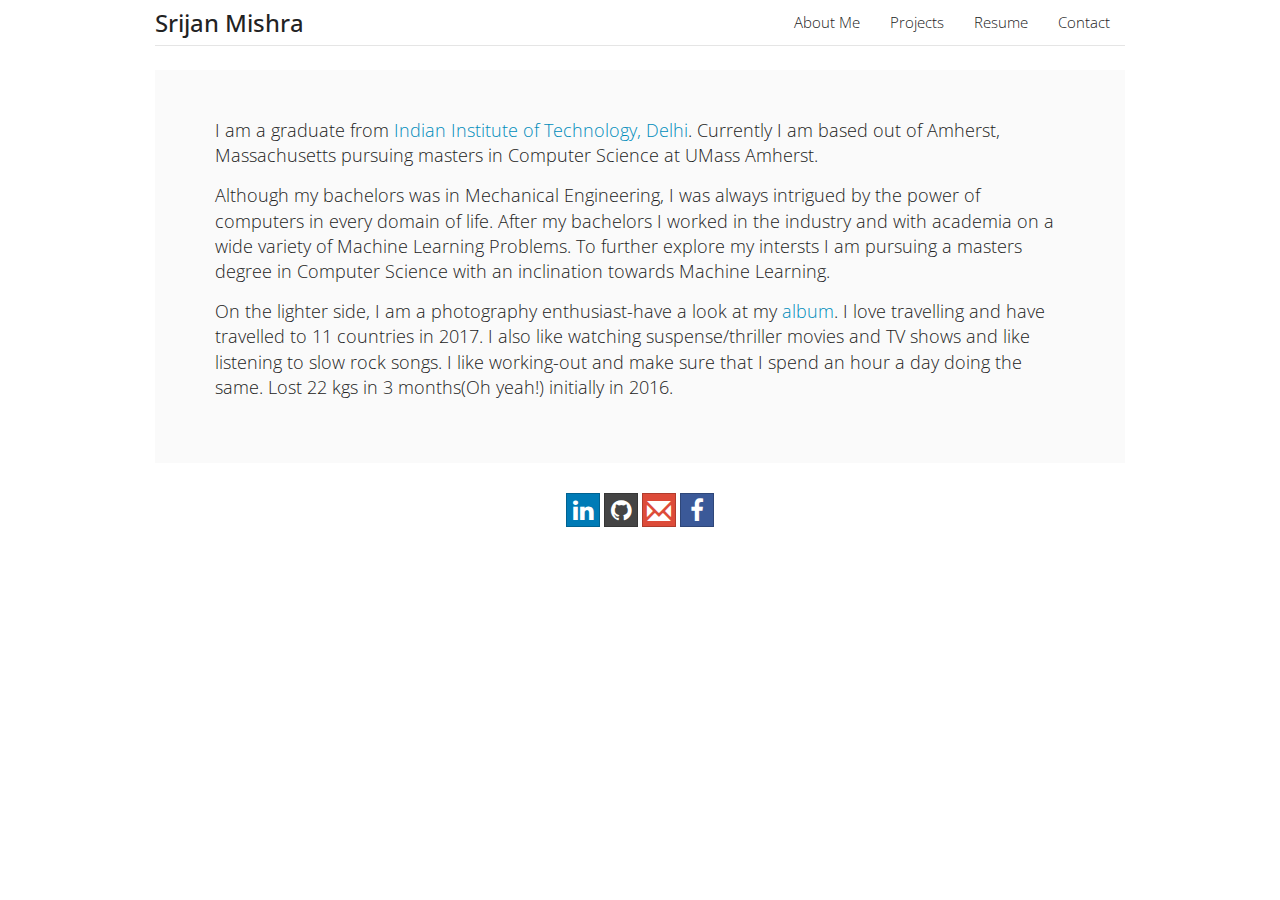
==== commit 39bca005: "minor" ====
--- a/aboutme.html
+++ b/aboutme.html
@@ -58,16 +58,13 @@
     <div class="container">
         <div class="jumbotron">
             <p>
-                I am a graduate from <a href="http://www.iitd.ac.in/">Indian Institute of Technology, Delhi</a>. I have done my schooling from Bhopal, a small beautiful city in central India. Currently I am based out of New Delhi, India working as a Software Engineer at a two wheeler taxi aggregator startup, <a href="http://www.baxi.taxi/">Baxi- The Bike Taxi</a>.
+                I am a graduate from <a href="http://www.iitd.ac.in/">Indian Institute of Technology, Delhi</a>. Currently I am based out of Amherst, Massachusetts pursuing masters in Computer Science at UMass Amherst.
             </p>
             <p>
-                Although my bachelors was in Mechanical Engineering, I was always intrigued by the power of Mathematics and how it can magically explain and solve every problem in the world. Reading up more on applied maths got me excited to learn and work towards the form of applied maths that is perhaps at its culmination of problem solving- Computer Science. Out of the wide variety of problems that Computer Scientists are out to solve, the problem of making machines intelligent and teaching them to grow excites me the most.
+                Although my bachelors was in Mechanical Engineering, I was always intrigued by the power of computers in every domain of life. After my bachelors I worked in the industry and with academia on a wide variety of Machine Learning Problems. To further explore my intersts I am pursuing a masters degree in Computer Science with an inclination towards Machine Learning.
             </p>
             <p>
-                To further my learning in the subject of Machine Learning, I took up a wide variety of courses on the subject and started working on some real life problems. I started applying Machine Learning on two problems of Computer Vision. The first one is for the Assitech Lab, IIT Delhi. At Assistech, we are working towards developing a mobility assistant for blind people that would provide them real-time instructions on the scenario in front of them using Image-Processing, Computer Vision and NLP techniques. I am working on the critical aspect of removing shadows from images, which cause serious troubles in other feature detection algorithms. More can be found about it <a href="https://github.com/srijan-mishra/Shadow-Removal">here</a>. The second problem that I am working on is a Fine-Grained Leaf Classification problem under Professor Arnav Bhavsar, IIT Mandi. Here I am working on the <a href="http://leafsnap.com/">Leafsnap Dataset</a> towards developing a model that could classify leaf species with high accuracies. More can be found about it <a href="https://github.com/srijan-mishra/Computer-Vision-Projects/tree/master/Projects/Leaf-Classification">here</a>. A complete list of projects can be found <a href="projects.html">here</a>.
-            </p>
-            <p>
-                On the lighter side, I am a photography enthusiast-have a look at my <a href="https://www.facebook.com/srijanmishra/media_set?set=a.201037569951608.63626.100001360991032&type=3">album</a>. I love travelling to places that get me closer to nature. I also like watching suspense/thriller movies and TV shows and like listening to slow rock songs. I like working-out and make sure that I spend an hour a day doing the same. Lost 22 kgs in 3 months(Oh yeah!) initially in 2016.
+                On the lighter side, I am a photography enthusiast-have a look at my <a href="https://www.facebook.com/srijanmishra/media_set?set=a.201037569951608.63626.100001360991032&type=3">album</a>. I love travelling and have travelled to 11 countries in 2017. I also like watching suspense/thriller movies and TV shows and like listening to slow rock songs. I like working-out and make sure that I spend an hour a day doing the same. Lost 22 kgs in 3 months(Oh yeah!) initially in 2016.
             </p>
         </div>
     </div>
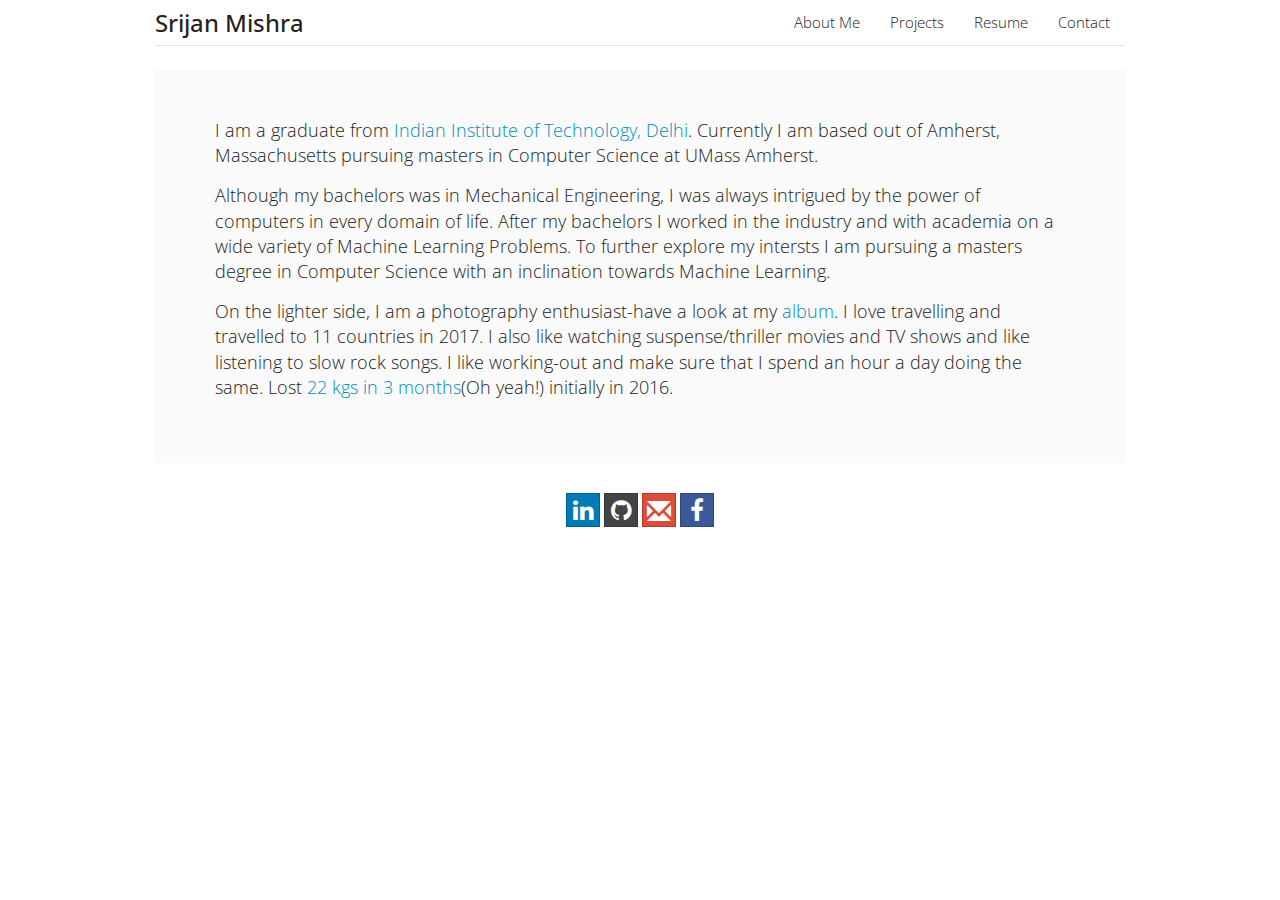
==== commit c64d775c: "minor" ====
--- a/aboutme.html
+++ b/aboutme.html
@@ -64,7 +64,7 @@
                 Although my bachelors was in Mechanical Engineering, I was always intrigued by the power of computers in every domain of life. After my bachelors I worked in the industry and with academia on a wide variety of Machine Learning Problems. To further explore my intersts I am pursuing a masters degree in Computer Science with an inclination towards Machine Learning.
             </p>
             <p>
-                On the lighter side, I am a photography enthusiast-have a look at my <a href="https://www.facebook.com/srijanmishra/media_set?set=a.201037569951608.63626.100001360991032&type=3">album</a>. I love travelling and have travelled to 11 countries in 2017. I also like watching suspense/thriller movies and TV shows and like listening to slow rock songs. I like working-out and make sure that I spend an hour a day doing the same. Lost 22 kgs in 3 months(Oh yeah!) initially in 2016.
+                On the lighter side, I am a photography enthusiast-have a look at my <a href="https://www.facebook.com/srijanmishra/media_set?set=a.201037569951608.63626.100001360991032&type=3">album</a>. I love travelling and travelled to 11 countries in 2017. I also like watching suspense/thriller movies and TV shows and like listening to slow rock songs. I like working-out and make sure that I spend an hour a day doing the same. Lost <a href="http://www.iitd.ac.in/">22 kgs in 3 months</a>(Oh yeah!) initially in 2016.
             </p>
         </div>
     </div>
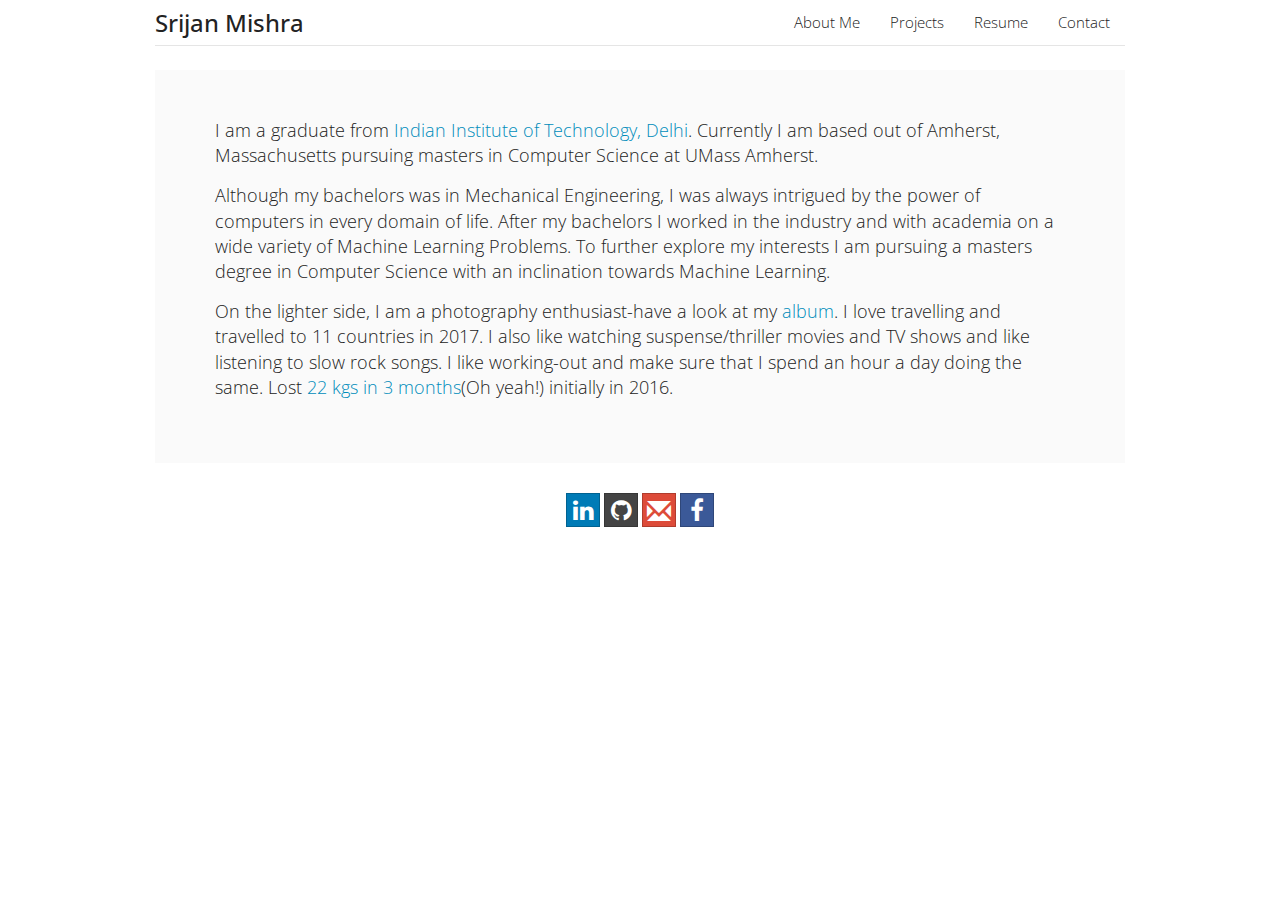
==== commit e3474fa9: "minor" ====
--- a/aboutme.html
+++ b/aboutme.html
@@ -61,10 +61,10 @@
                 I am a graduate from <a href="http://www.iitd.ac.in/">Indian Institute of Technology, Delhi</a>. Currently I am based out of Amherst, Massachusetts pursuing masters in Computer Science at UMass Amherst.
             </p>
             <p>
-                Although my bachelors was in Mechanical Engineering, I was always intrigued by the power of computers in every domain of life. After my bachelors I worked in the industry and with academia on a wide variety of Machine Learning Problems. To further explore my intersts I am pursuing a masters degree in Computer Science with an inclination towards Machine Learning.
+                Although my bachelors was in Mechanical Engineering, I was always intrigued by the power of computers in every domain of life. After my bachelors I worked in the industry and with academia on a wide variety of Machine Learning Problems. To further explore my interests I am pursuing a masters degree in Computer Science with an inclination towards Machine Learning.
             </p>
             <p>
-                On the lighter side, I am a photography enthusiast-have a look at my <a href="https://www.facebook.com/srijanmishra/media_set?set=a.201037569951608.63626.100001360991032&type=3">album</a>. I love travelling and travelled to 11 countries in 2017. I also like watching suspense/thriller movies and TV shows and like listening to slow rock songs. I like working-out and make sure that I spend an hour a day doing the same. Lost <a href="http://www.iitd.ac.in/">22 kgs in 3 months</a>(Oh yeah!) initially in 2016.
+                On the lighter side, I am a photography enthusiast-have a look at my <a href="https://www.facebook.com/srijanmishra/media_set?set=a.201037569951608.63626.100001360991032&type=3">album</a>. I love travelling and travelled to 11 countries in 2017. I also like watching suspense/thriller movies and TV shows and like listening to slow rock songs. I like working-out and make sure that I spend an hour a day doing the same. Lost <a href="https://github.com/srijan-mishra/srijan-mishra.github.io/blob/master/wl.png">22 kgs in 3 months</a>(Oh yeah!) initially in 2016.
             </p>
         </div>
     </div>
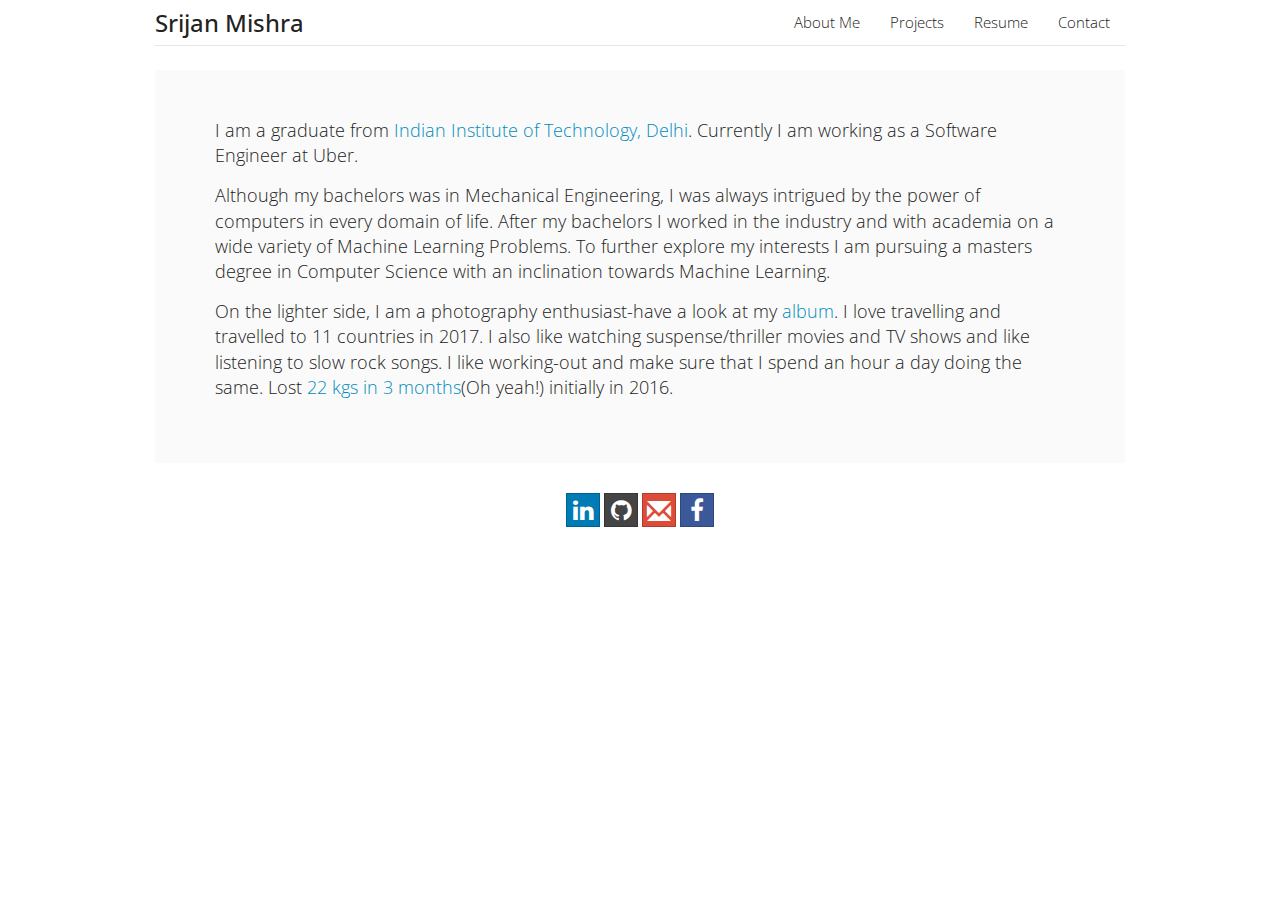
==== commit dab491be: "Changes to about me" ====
--- a/aboutme.html
+++ b/aboutme.html
@@ -58,7 +58,7 @@
     <div class="container">
         <div class="jumbotron">
             <p>
-                I am a graduate from <a href="http://www.iitd.ac.in/">Indian Institute of Technology, Delhi</a>. Currently I am based out of Amherst, Massachusetts pursuing masters in Computer Science at UMass Amherst.
+                I am a graduate from <a href="http://www.iitd.ac.in/">Indian Institute of Technology, Delhi</a>. Currently I am working as a Software Engineer at Uber.
             </p>
             <p>
                 Although my bachelors was in Mechanical Engineering, I was always intrigued by the power of computers in every domain of life. After my bachelors I worked in the industry and with academia on a wide variety of Machine Learning Problems. To further explore my interests I am pursuing a masters degree in Computer Science with an inclination towards Machine Learning.
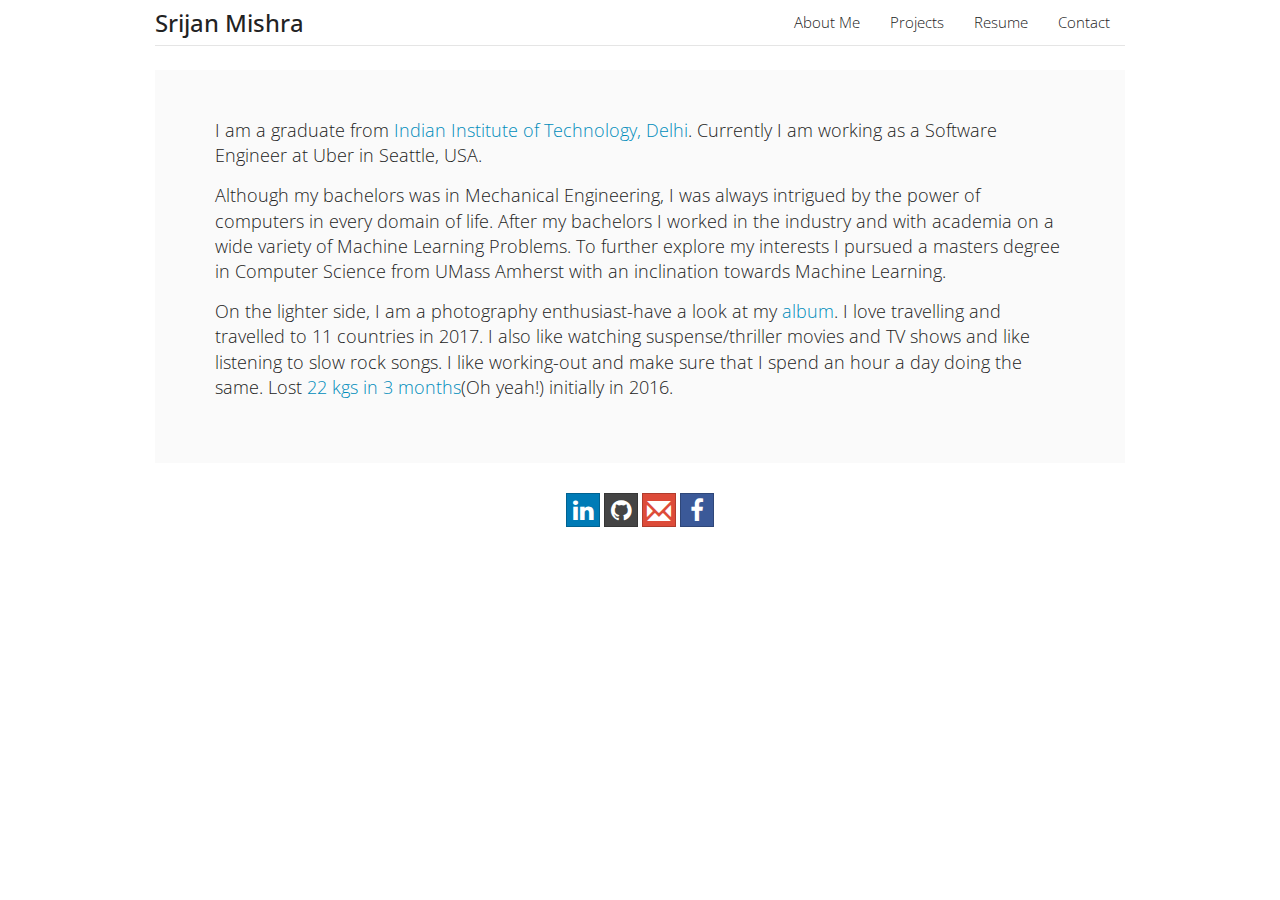
==== commit e234b161: "Changes in about me" ====
--- a/aboutme.html
+++ b/aboutme.html
@@ -58,10 +58,10 @@
     <div class="container">
         <div class="jumbotron">
             <p>
-                I am a graduate from <a href="http://www.iitd.ac.in/">Indian Institute of Technology, Delhi</a>. Currently I am working as a Software Engineer at Uber.
+                I am a graduate from <a href="http://www.iitd.ac.in/">Indian Institute of Technology, Delhi</a>. Currently I am working as a Software Engineer at Uber in Seattle, USA.
             </p>
             <p>
-                Although my bachelors was in Mechanical Engineering, I was always intrigued by the power of computers in every domain of life. After my bachelors I worked in the industry and with academia on a wide variety of Machine Learning Problems. To further explore my interests I am pursuing a masters degree in Computer Science with an inclination towards Machine Learning.
+                Although my bachelors was in Mechanical Engineering, I was always intrigued by the power of computers in every domain of life. After my bachelors I worked in the industry and with academia on a wide variety of Machine Learning Problems. To further explore my interests I pursued a masters degree in Computer Science from UMass Amherst with an inclination towards Machine Learning.
             </p>
             <p>
                 On the lighter side, I am a photography enthusiast-have a look at my <a href="https://www.facebook.com/srijanmishra/media_set?set=a.201037569951608.63626.100001360991032&type=3">album</a>. I love travelling and travelled to 11 countries in 2017. I also like watching suspense/thriller movies and TV shows and like listening to slow rock songs. I like working-out and make sure that I spend an hour a day doing the same. Lost <a href="https://github.com/srijan-mishra/srijan-mishra.github.io/blob/master/wl.png">22 kgs in 3 months</a>(Oh yeah!) initially in 2016.
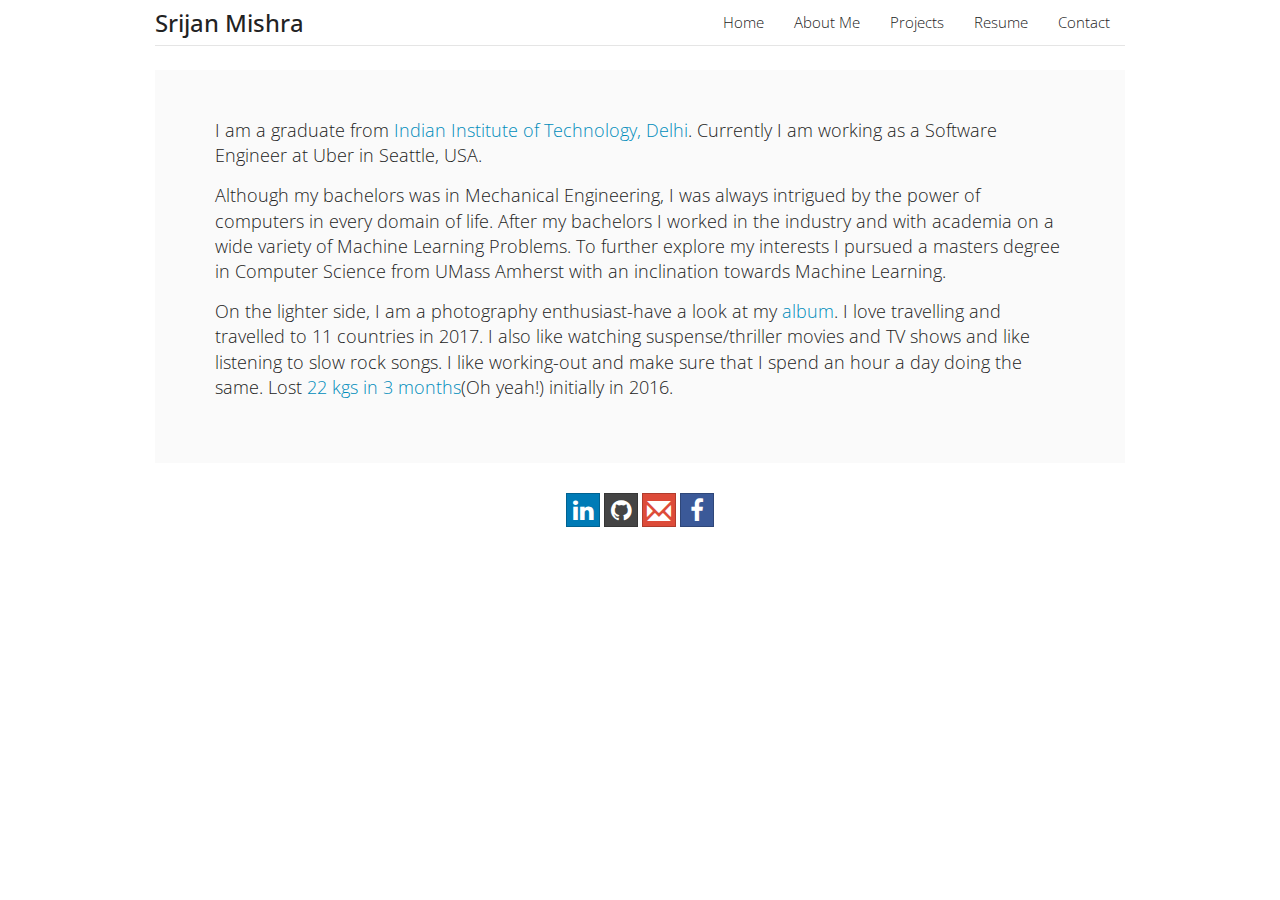
==== commit 58f9f9a7: "Added a new home section" ====
--- a/aboutme.html
+++ b/aboutme.html
@@ -43,6 +43,7 @@
                   </div>
                   <div id="navbar" class="navbar-collapse collapse">
                       <ul class="nav navbar-nav navbar-right">
+                          <li><a href="index.html">Home</a></li>
                           <li><a href="aboutme.html">About Me</a></li>
                           <li><a href="projects.html">Projects</a></li>
                           <li><a href="srijan-mishra-resume.pdf" target="_blank">Resume</a></li>
